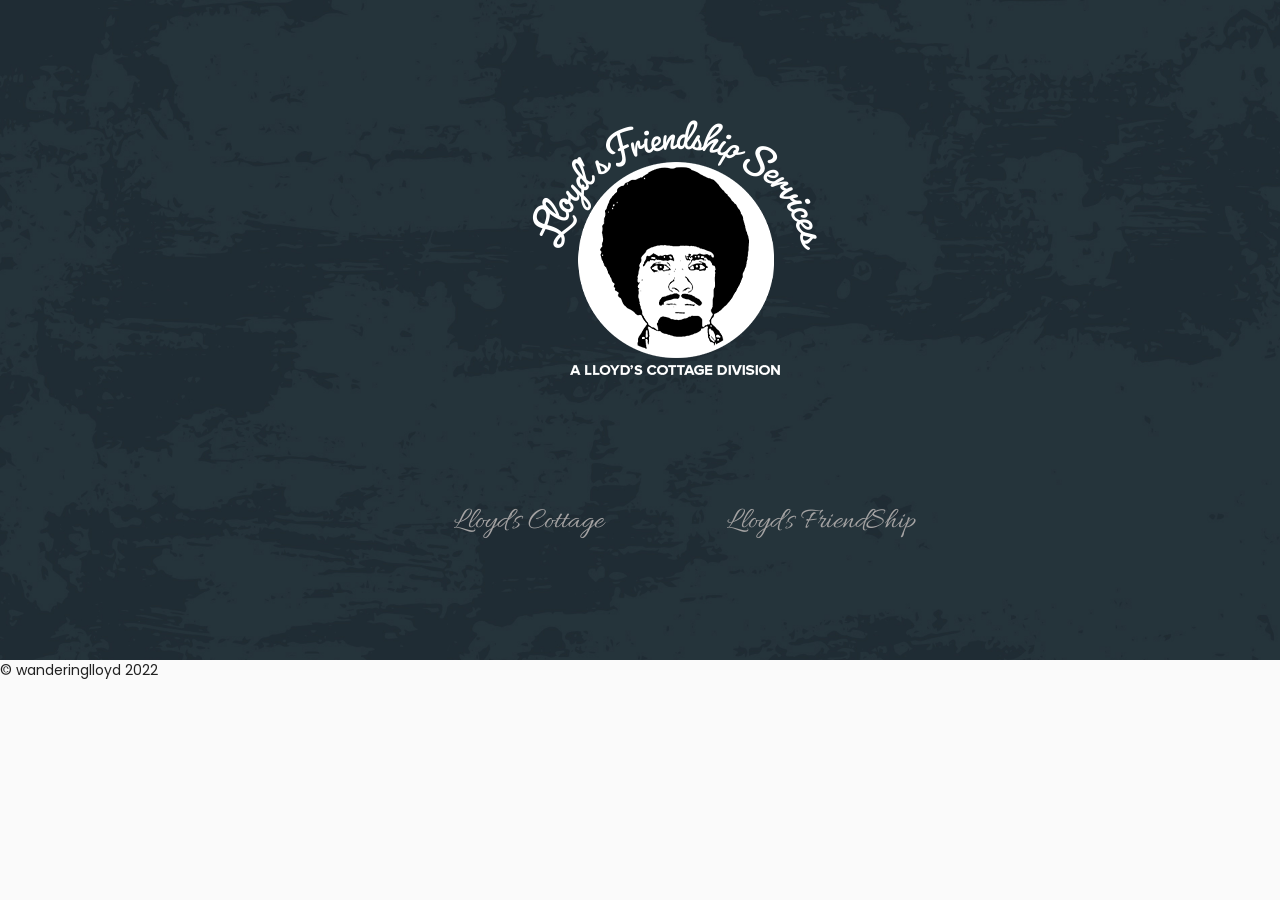
==== business.off/index.html @ 7fc5166b "new menu for lfs" ====
<!DOCTYPE html>
<html lang="en">
<head>
<meta charset="utf-8">
<meta name="viewport" content="width=device-width, initial-scale=1">
<meta name="author" content="">
<!-- description -->
<meta name="description" content="">
<!-- keywords -->
<meta name="keywords" content="" content="IE=edge">
<title>Lloyd's Services </title>
<link rel="shortcut icon" href="main/assets/images/favicon.png">

<!-- Core Style Sheets -->
<link rel="stylesheet" href="main/assets/css/master.css">
<!-- Responsive Style Sheets -->
<link rel="stylesheet" href="main/assets/css/responsive.css">
<link href="https://stackpath.bootstrapcdn.com/font-awesome/4.7.0/css/font-awesome.min.css" rel="stylesheet" integrity="sha384-wvfXpqpZZVQGK6TAh5PVlGOfQNHSoD2xbE+QkPxCAFlNEevoEH3Sl0sibVcOQVnN" crossorigin="anonymous">

</head>
<body>

<!--== Loader Start ==-->
<div id="loader-overlay">
  <div class="loader">
    <svg version="1.1" id="L9" xmlns="http://www.w3.org/2000/svg" xmlns:xlink="http://www.w3.org/1999/xlink" x="0px" y="0px"
  viewBox="0 0 100 100" enable-background="new 0 0 0 0" xml:space="preserve">
      <rect x="20" y="50" width="4" height="10" fill="#BF0731">
        <animateTransform attributeType="xml"
          attributeName="transform" type="translate"
          values="0 0; 0 20; 0 0"
          begin="0" dur="0.6s" repeatCount="indefinite" />
      </rect>
      <rect x="30" y="50" width="4" height="10" fill="#BF0731">
        <animateTransform attributeType="xml"
          attributeName="transform" type="translate"
          values="0 0; 0 20; 0 0"
          begin="0.2s" dur="0.6s" repeatCount="indefinite" />
      </rect>
      <rect x="40" y="50" width="4" height="10" fill="#BF0731">
        <animateTransform attributeType="xml"
          attributeName="transform" type="translate"
          values="0 0; 0 20; 0 0"
          begin="0.4s" dur="0.6s" repeatCount="indefinite" />
      </rect>
    </svg>
  </div>
</div>
<!--== Loader End ==-->

<!--== Wrapper Start ==-->
<div class="wrapper" >
  <!--== Boxed Icons Style 04 Start ==-->
  <section class="fluid-container" style="padding:90px;background-image: url(main/assets/images/nc.jpeg);background-size: cover;background-position: top center;">
    <div class="container">
    	  <div class="row">
        	<div class="col-sm-7 section-heading">
              <img src="main/assets/images/main-logo.png">
        	</div>
        </div>
    		<div class="row mt-50">
    			<div class="col-md-3">
    				
    			</div>
    			<div class="col-md-3">
    				<div class="box-icon text-center">
              <a href="lc/index.html">
    					<div class="title-section">
    						<h1>Lloyd's Cottage</h1>
    					</div></a>
    				</div>
    			</div>

    			<div class="col-md-3">
    				<div class="box-icon text-center">
    					<a href="lfs/index.html"><div class="title-section">
    						<h1>Lloyd's FriendShip</h1>
    					</div></a>
    				</div>
    			</div>
    			<div class="col-md-3">
    			</div>
       </div>
    </div>
  </section>
  <!--== Boxed Icons Style 04 End ==-->
</div>
<!--== Wrapper End ==-->

<!--== Javascript Plugins ==-->
<script src="main/assets/js/jquery.min.js"></script>
<script src="main/assets/js/smoothscroll.js"></script>
<script src="main/assets/js/plugins.js"></script>
<script src="main/assets/js/master.js"></script>
</body>


<ul class="copyright">
  <li> <a href="https://www.instagram.com/wanderinglloyd">&copy; wanderinglloyd 2022</a></li>
</ul>

</html>
---- business.off/main/assets/css/master.css ----
/*
====================================
[ CSS TABLE CONTENT ]
------------------------------------
    1.0 - General
    2.0 - Typography
    3.0 - Global Style
    4.0 - Navigation
    5.0 - Search Box
    6.0 - Page Title Section
    7.0 - Slider Section
    8.0 - Creative Section
    9.0 - Recent Project Section
    9.1 - Overlay and hover effect
    10.0 - Magnific Popup CSS
    11.0 - Feature Section
    12.0 - About Section
    13.0 - Counter Section
    14.0 - Team Section
    15.0 - Video Section
    16.0 - Service Section
    17.0 - Process Section
    18.0 - Portfolio Section
    19.0 - Portfolio Single Page
    20.0 - Partner Section
    21.0 - Case study section
    22.0 - Map Section
    23.0 - Contact Section
    24.0 - Footer Section
    25.0 - Preloader
    26.0 - Homepage Two
    27.0 - Homepage Three
    28.0 - About us Page
    29.0 - About us page two
    30.0 - Blog Page
    31.0 - Blog Page Version Two
    32.0 - Full Width Section
    33.0 - Call to action section
    34.0 - Client Testimonial Style
    35.0 - Parallax Homepage
    36.0 - Contact Page
    37.0 - 404 page
    38.0 - Slick slider customization
-------------------------------------
[ END CSS TABLE CONTENT ]
=====================================
*/

/* Theme Reset Start */
@import url("bootstrap.min.css");
@import url("custom-icons.min.css");
@import url("icofonts.min.css");
@import url("cubeportfolio.css");
@import url("bootsnav.css");
@import url("slick.css");
@import url("animate.css");
@import url('https://fonts.googleapis.com/css?family=Allura|Poppins:300,400,500,600,700');

/* Transitons */

*{transition-timing-function: ease-in-out; -ms-transition-timing-function: ease-in-out; -moz-transition-timing-function: ease-in-out; -webkit-transition-timing-function: ease-in-out; -o-transition-timing-function: ease-in-out; transition-duration: .2s; -ms-transition-duration: .2s; -moz-transition-duration: .2s; -webkit-transition-duration: .2s; -o-transition-duration: .2s;}
*:hover{transition-timing-function: ease-in-out; -ms-transition-timing-function: ease-in-out; -moz-transition-timing-function: ease-in-out; -webkit-transition-timing-function: ease-in-out; -o-transition-timing-function: ease-in-out; transition-duration: .2s; -ms-transition-duration: .2s; -moz-transition-duration: .2s; -webkit-transition-duration: .2s; -o-transition-duration: .2s; }
.transition-none *, .home-slider *, .mfp-container *, .attr-nav *, .cbp-wrapper *, .parallax, .rev-slider *, #loader-overlay *, .menu-overlay, .tr-products *, #loader-overlay, .main-box-title *, .skillbar-wrap * {transition-timing-function: none;-moz-transition-timing-function: none;-webkit-transition-timing-function: none;-o-transition-timing-function: none;
-ms-transition-timing-function: none;transition-duration: 0s;-moz-transition-duration: 0s;-webkit-transition-duration: 0s;-o-transition-duration: 0s;-ms-transition-duration: 0s;}

/* Loader */

#loader-overlay {width: 100%;height: 100vh;background: #eeeeee;position: fixed;z-index: 999999;}
.loader{display: inline-block;width: 100px;height: 100px;position: absolute;top: 50%;left: 50%;transform: translateY(-50%);-webkit-transform: translateY(-50%);-moz-transform: translateY(-50%);}

/* Selection */

::selection {background-color: #212121;color: #fff;}

/* All */

* {margin: 0;padding: 0;min-height:0;min-width:0;}
*, :after, :before {box-sizing: border-box;}

html, body{position: relative;height: 100%;}
body {color: #888;background: #fafafa;font-size:14px;font-family: 'Poppins', sans-serif;font-weight: 400;}
iframe {border: 0;}
video {background-size: cover;display: table-cell;vertical-align: middle;width: 100%;}
.html5-video {background-color: #000; height: auto; left: 50%; min-height: 100%; min-width: 100%; position: absolute; top: 50%; -ms-transform: translate(-50%, -50%); -webkit-transform: translate(-50%, -50%); transform: translate(-50%, -50%); -moz-transform: translate(-50%, -50%); -o-transform: translate(-50%, -50%);  width: auto; z-index: -3; }
iframe, embed, object {max-width: 100%;}
.wrapper {position: relative;z-index: 20;overflow-x: hidden;}

/* Typography */

h1, h2, h3, h4, h5, h6 {color: #212121;margin: 20px 0 10px 0;font-style: normal;font-family: 'Montserrat', sans-serif;}
h1, h2, h3, h4, h5, h6, .h1, .h2, .h3, .h4, .h5, .h6 {line-height: 1.5em;}
h1 { font-size: 58px;}
h2 { font-size: 40px;}
h3 { font-size: 26px;}
h4 { font-size: 22px;}
h5 { font-size: 18px;}
h6 { font-size: 14px;}
h1 a, h2 a, h3 a, h4 a, h5 a, h6 a { color: #212121;}
h1 a:hover, h2 a:hover, h3 a:hover, h4 a:hover, h5:hover a, h6 a:hover { color: #BF0731;}
p a {}
p a:hover {color: #BF0731;}
p {letter-spacing: normal;line-height: 1.5;color: #888;font-weight:400;font-family: 'Poppins', sans-serif;}
a {text-decoration: none;color:#212121;}
a:hover, a:focus, a:active {outline: none;text-decoration: none;color:#BF0731;}
ul {list-style: disc;}
li > ul, li > ol {padding: 0;margin-left: 15px;}
figure {margin-bottom: 6px;position: relative;}
img {height: auto;max-width: 100%;}
.mark, mark{background-color:#BF0731;color:#fff;}
pre {margin: 0 20px;padding: 10px;border: 1px solid #e2e2e2;background: #f1f1f1;border-radius:0;}
blockquote {border-left: 2px solid #BF0731;background: #fff;padding: 15px 40px;}
blockquote p {font-size: 18px;line-height: 30px;margin-bottom: 17px !important;font-weight: 300;}
.blockquote-reverse, blockquote.pull-right {border-right: 2px solid #BF0731;background:#fff;}
.outline-alert {background-color: transparent!important;}
strong { color: #414141; }
hr{border:0;height: 1px;width:100%;margin:20px auto;}
hr.left-line{margin:20px 0 20px 0;width:80px;}
hr.center_line{width:80px;}
hr.bold-line{height:3px;}
.text-decoration-underline{text-decoration: underline;}
.text-decoration-none{text-decoration: none;}
.line-trough{text-decoration: line-through;}
/* Forms */

label {margin-bottom: 10px;font-weight: 500;color:#212121;font-family: 'Montserrat', sans-serif;font-size: 14px;}
textarea:focus, input[type="text"]:focus, input[type="password"]:focus, input[type="datetime"]:focus, input[type="datetime-local"]:focus, input[type="date"]:focus, input[type="month"]:focus, input[type="time"]:focus, input[type="week"]:focus, input[type="number"]:focus, input[type="email"]:focus, input[type="url"]:focus, input[type="search"]:focus, input[type="tel"]:focus, input[type="color"]:focus, .uneditable-input:focus {
border-color: none;box-shadow: none;outline: 0 none;}
.search-submit{position: absolute;right: 20px;top:14px;background: none;border:0;padding: 0;font-size:20px;-webkit-transition: all 0.3s;-o-transition: all 0.3s;transition: all 0.3s;color:#e0e0e0;}
.search-submit:hover{color: #BF0731;}
.select-custom {width: 100%;overflow: hidden;background: url(../images/select-arrow.html) no-repeat 97% 50%;border: 1px solid #fff;margin-bottom: 20px;}
.select-custom select {width: 100%;border: none;box-shadow: none;background-color: transparent;background-image: none;-webkit-appearance: none;-moz-appearance: none;
appearance: none;cursor: pointer;}
.md-input, .md-textarea, .md-select select {padding: 14px 20px;font-size: 14px;line-height: normal;border-radius: 0;}
input, textarea, select {border: 1px solid #eee;font-size: 14px;padding: 8px 15px;width: 100%;margin: 0 0 20px 0;max-width: 100%;resize: none;background-color: transparent;color:#fff;}
.has-error input, .has-error textarea, .has-error select{border-color: #BF0731;}
.has-error .help-block, .has-error .control-label, .has-error .radio, .has-error .checkbox, .has-error .radio-inline, .has-error .checkbox-inline, .has-error.radio label, .has-error.checkbox label, .has-error.radio-inline label, .has-error.checkbox-inline label {
color: #BF0731;}

/* Sections */

section {padding-top:60px;padding-bottom:60px;position: relative;z-index: 10;background:#f5f5f5;overflow: hidden;}
section.lg-section{padding-top:150px;padding-bottom:150px;}
.section-heading {text-align: center;margin: auto;float: none;padding-bottom: 20px;}
.section-heading h2{font-size: 40px;}
.section-heading h5{font-size: 18px;font-weight: 600;}

/* Top Bar */

.top-bar{font-size: 12px;width: 100%;}
.dropdown-style-01 .dropdown-menu {margin-top: 12px;min-width: 130px;border-radius: 0;border: none;z-index: 444;right: 0;left: auto;}
.dropdown-style-01 .btn{color: #fff;font-size: 12px;padding: 0;margin: 0;background-color: transparent;font-weight: normal;text-transform: capitalize;border: 0;}

/* Navigations */

.navbar-nav {float: right;margin: 0;padding: 0px 10px;}
nav.navbar.bootsnav.navbar-transparent .logo {position: relative;z-index: 110;display: table;height: 80px;-webkit-transition: all .3s ease;transition: all .3s ease;}
nav.navbar.bootsnav.navbar-transparent.brand-center .logo, .brand-center .logo {display:block;max-width: 150px;text-align: center;margin: 0 auto;height: auto;}
nav.navbar.bootsnav.navbar-transparent.brand-center .navbar-brand {padding: 20px 15px;}
.navbar-brand {padding: 11px 15px;}
.logo {position: relative;z-index: 110;display: table;height: 60px;-webkit-transition: all .3s ease;transition: all .3s ease;}
.logo img {/*max-height: 33px;*/-webkit-transition: all .5s ease;transition: all .5s ease;display: block;}
.logo.z-index-1{z-index: 1;}
nav .logo > a {display: table-cell;vertical-align: middle;}
.navbar-scrollspy .logo img {text-align:center;margin: 0 auto;}
.menu-logo, .vcard-address{float: left;}
nav.bootsnav.navbar-sidebar ul.nav {margin: 0 0 30px 0;}
nav.navbar.bootsnav.navbar-transparent.white ul.nav > li > a.nav-btn-default {padding-top: 10px;padding-bottom: 10px;margin-top: 15px;}
nav.navbar.bootsnav ul.nav > li > a.nav-btn-default {padding: 10px 15px;margin-top: 6.5px;color: #fff;}
.navbar-nav>li>.dropdown-menu {margin-top: 2px;}
.absolute-header {position: absolute;top: 0;left: 0;right: 0;width: 100%;z-index: 99;padding: 10px 0;}
.menu-logo-outside {max-width: 180px;}
.menu-btn {position: fixed;right: 8%;z-index: 999;top: 2%;}
.menu-btn a{background-color: #fff;width: 60px;height: 60px;display: block;text-align: center;line-height: 57px;box-shadow: 5px 5px 15px 0 rgba(31, 31, 31, 0.07);font-size: 26px;}
.btn-open:before {color: #333;content: "\f130";font-family: "Ionicons";-webkit-transition: all .2s linear 0s;-moz-transition: all .2s linear 0s;-o-transition: all .2s linear 0s;transition-property: all .2s linear 0s;}
.btn-open:hover:before {color: #BF0731;}
.btn-close:before {color: #333;content: "\f2d7";font-family: "Ionicons";-webkit-transition: all .2s linear 0s;-moz-transition: all .2s linear 0s;-o-transition: all .2s linear 0s;transition-property: all .2s linear 0s;}
.btn-close:hover:before {color: #BF0731;}

/* Menu Overlay */

body.overflow{overflow: hidden;}
.menu-overlay {position: fixed;top: 0;z-index: 998;display: none;overflow: hidden;width: 100%;height: 100%;background: #060606;left: 0;right: 0;}
.menu-overlay .menu-wrap {width: 100%;display: table;height: 100vh;}
ul.vcard-menu {margin: 0 auto;padding: 0;width: 100%;}
ul.vcard-menu li {padding: 10px 0;list-style: none;text-align: center;font-family: 'Montserrat', sans-serif;font-weight: 500;font-size: 50px;}
ul.vcard-menu li a {color: #fff;}
ul.vcard-menu li a:hover {color: #BF0731;}
.vcard-address{margin-top: 40px;margin-bottom: 40px;}

/* Sliders Text */

.hero-text{display: table-cell;vertical-align: middle;position: relative;width: 100%;z-index: 10;color: #fff;}
.hero-text h3, .hero-text h1{color:#BF0731;}
.hero-text h1 {font-size:78px;letter-spacing:-2px;line-height: 1.25;}
.hero-text h1.letter-spacing-10{letter-spacing:10px;}
.hero-text h1.letter-spacing-0{letter-spacing:0px;}
.hero-text-wrap .hero-text h1.font-90px {font-size:90px;}
.hero-text h2 {font-size:62px;}
.hero-text h3 {font-size:49px;}
.hero-text h4 {font-size:30px;}
.hero-text h5 {font-size:19px;}
.hero-text h6 {font-size:14px;}
.hero-text-wrap.color-overlay-bg {background: rgba(191, 7, 49, 0.75);width: 100%;height: 101vh;position: absolute;z-index: 1;}
section.dark-block .hero-text-wrap, section.dark-block.title-hero-bg::before {background-color:transparent;}
.hero-text-wrap h1.font-100px{font-size:100px;}
.hero-text-wrap h1.line-height-90 {line-height: 90px;}

/* Helper Classes */

::-webkit-input-placeholder{color:#212121!important;}
::-moz-placeholder{color:#212121!important;}
:-ms-input-placeholder{color:#212121!important;}
:-moz-placeholder{color:#212121!important;}

.style-02::-webkit-input-placeholder{color:#fff!important;}
.style-02::-moz-placeholder{color:#fff!important;}
.style-02:-ms-input-placeholder{color:#fff!important;}
.style-02:-moz-placeholder{color:#fff!important;}

input.search-bar-top::-webkit-input-placeholder { color: #fff!important; }
input.search-bar-top::-moz-placeholder { color: #fff!important; }
input.search-bar-top:-ms-input-placeholder { color: #fff!important; }
input.search-bar-top:-moz-placeholder { color: #fff!important; }

/* Positions */

.fixed{position:fixed!important;}
.relative{position:relative!important;}
.absolute{position:absolute!important;}
.static{position:static!important;}

/* Z-index */

.z-index-1 {z-index:1;}
.z-index-2 {z-index:2;}
.z-index-3 {z-index:3;}
.z-index-4 {z-index:4;}
.z-index-5 {z-index:5;}
.z-index-0 {z-index:0;}
.z-index-minus2 {z-index:-2;}

/* Displays */
.display-none{display: none!important;}
.display-block{display: block!important;}
.display-inline-block{display: inline-block!important;}
.display-table{display: table;}
.display-table-cell{display: table-cell!important;}
.float-none{float:none;}
.centerize-col{float: none!important;margin-left: auto;margin-right: auto;}
.center-layout {display: table;table-layout: fixed;height: 100%;width: 100%;position: relative;}
.v-align-middle {display: table-cell;vertical-align: middle;}

/* Width Pixels */

.width-1px {width: 1px}
.width-2px {width: 2px}
.width-3px {width: 3px}
.width-4px {width: 4px}
.width-5px {width: 5px}
.width-6px {width: 6px}
.width-7px {width: 7px}
.width-8px {width: 8px}
.width-9px {width: 9px}
.width-10px {width: 10px}
.width-80px {width: 80px}
.width-90px {width: 90px}
.width-100px {width: 100px}
.width-150px {width: 150px}
.width-200px {width: 200px}
.width-250px {width: 250px}
.width-300px {width: 300px}
.width-350px {width: 350px}
.width-400px {width: 400px}
.width-450px {width: 450px}
.width-500px {width: 500px!important}
.width-550px {width: 550px}
.width-600px {width: 600px}
.width-650px {width: 650px!important}
.width-700px {width: 700px}
.width-800px {width: 800px}

/* Width Percentage */

.width-10-percent {width: 10% !important}
.width-20-percent {width: 20% !important}
.width-30-percent {width: 30% !important}
.width-40-percent {width: 40% !important}
.width-50-percent {width: 50% !important}
.width-60-percent {width: 60% !important}
.width-70-percent {width: 70% !important}
.width-80-percent {width: 80% !important}
.width-90-percent {width: 90% !important}
.width-100-percent {width: 100% !important}
.width-auto {width:auto !important}
.max-width-100 {max-width: 100%}

/* Minimum Width */

.min-width-100px {min-height: 100px}
.min-width-200px {min-height: 200px}
.min-width-300px {min-height: 300px}
.min-width-400px {min-height: 400px}
.min-width-500px {min-height: 500px}
.min-width-600px {min-height: 600px}
.min-width-700px {min-height: 700px}

/* View Width */

.view-width-100vh{width: 100vh;}

/* Height Pixels */

.height-1px {height: 1px!important}
.height-2px {height: 2px!important}
.height-3px {height: 3px!important}
.height-4px {height: 4px!important}
.height-5px {height: 5px!important}
.height-6px {height: 6px!important}
.height-7px {height: 7px!important}
.height-8px {height: 8px!important}
.height-9px {height: 9px!important}
.height-10px {height: 10px!important}
.height-80px {height: 80px}
.height-90px {height: 90px}
.height-100px {height: 100px}
.height-150px {height: 150px}
.height-200px {height: 200px}
.height-250px {height: 250px}
.height-300px {height: 300px}
.height-350px {height: 350px}
.height-400px {height: 400px}
.height-450px {height: 450px}
.height-500px {height: 500px!important;}
.height-550px {height: 550px}
.height-600px {height: 600px}
.height-650px {height: 650px!important;}
.height-700px {height: 700px}
.height-800px {height: 800px}

/* Height Percentage */

.height-10-percent {height: 10%}
.height-20-percent {height: 20%}
.height-30-percent {height: 30%}
.height-40-percent {height: 40%}
.height-50-percent {height: 50%}
.height-60-percent {height: 60%}
.height-70-percent {height: 70%}
.height-80-percent {height: 80%}
.height-90-percent {height: 90%}
.height-100-percent {height: 100% !important}
.height-auto {height:auto !important}
.max-height-100 {max-height: 100%}

/* Minimum Heights */

.min-height-100px {min-height: 100px}
.min-height-200px {min-height: 200px}
.min-height-300px {min-height: 300px!important;}
.min-height-400px {min-height: 400px}
.min-height-500px {min-height: 500px}
.min-height-600px {min-height: 600px}
.min-height-700px {min-height: 700px}
.min-height-800px {min-height: 800px}
.min-height-900px {min-height: 900px}

/* Hero Heights  */

.xs-screen {height:300px;}
.sm-screen {height:400px;}
.md-screen {height:600px;}
.lg-screen {height:700px;}
.xl-screen {height:800px;}
.xxl-screen{height: 1000px;}

/* View Heights */

.view-height-100vh{height: 100vh!important;}


/* Backgrounds */

.bordered-bg {background-color: transparent;border-top: 1px solid #e0e0e0;border-bottom: 1px solid #e0e0e0;}
.transparent-bg{background-color:transparent!important;}
.dark-bg{background-color:#212121;}
.darken-bg{background-color:#151515;}
.d-dark-bg{background-color:#0a0a0a;}
.white-bg{background-color: #fff;}
.default-bg{background-color:#BF0731;}
.secondary-bg{background-color: #430D3C;}
.dark-grey-bg{background-color: #e0e0e0;}
.grey-bg{background-color:#eee!important;}
.lighten-grey-bg{background-color:#f5f5f5;}
.l-lighten-bg{background-color:#fafafa;}
.yellow-bg{background-color: #ffcc00;}
.theme-gradient-bg{background-image: radial-gradient(circle, #bf0731, #a4003e, #850044, #640643, #430d3c);-webkit-background-image: radial-gradient(circle, #bf0731, #a4003e, #850044, #640643, #430d3c);-moz-background-image: radial-gradient(circle, #bf0731, #a4003e, #850044, #640643, #430d3c);-ms-background-image: radial-gradient(circle, #bf0731, #a4003e, #850044, #640643, #430d3c);-o-background-image: radial-gradient(circle, #bf0731, #a4003e, #850044, #640643, #430d3c);}
.bordered-bg.white-bg{background-color: #fff;}
.pattern-bg-dark{background-image: url(../images/background/pattern-bg-dark.jpg);background-repeat: repeat;}
.pattern-bg-light{background-image: url(../images/light-pattern.png);background-repeat: repeat;}
.pattern-bg-colored{background-image: url(../images/colored-pattern.png);background-repeat: repeat;}
.light-br-r{border-right:1px solid #eeeeee;}
.fixed-bg{background-attachment: fixed!important;}
.overlay-bg {background: rgba(0,0,0,0.6);width: 100%;height: 100%;position: absolute;z-index: -1;top:0;left:0;}
.front-overlay-bg {background: rgba(0,0,0,0.6);width: 100%;height: 100%;position: absolute;z-index: 99;top:0;left:0;}
.color-overlay-bg {background: rgba(191, 7, 49, 0.75);width: 100%;height: 100%;position: absolute;z-index: -1;top: 0;left: 0;right: 0;}
.front-color-overlay-bg{background: rgba(191, 7, 49, 0.75);width: 100%;height: 100%;position: absolute;z-index: 99;top: 0;left: 0;right: 0;}
.secondary-color-overlay-bg {background: rgba(67, 13, 60, 0.75);width: 100%;height: 100%;position: absolute;z-index: -1;top: 0;left: 0;right: 0;}
.parallax-overlay {background: rgba(0, 0, 0, 0.6);width: 100%;height: 100%;position: absolute;z-index: -1;top:0;left:0;}
.parallax-overlay-white {background: rgba(255, 255, 255, 0.6);width: 100%;height: 100%;position: absolute;z-index: -1;top:0;left:0;}
.parallax-bg {background-size: cover;-webkit-background-size: cover;-moz-background-size: cover;-o-background-size: cover;background-repeat:no-repeat;background-position: 50% 50%;}


/* Horizontal Line */

.line-horizontal{width: 100%;height: 1px;}

/* Box Shadows */

.box-shadow {box-shadow: 0 10px 30px 5px rgba(17,21,23,.1);}
.box-shadow-hover{}
.box-shadow-hover:hover{box-shadow: 0 10px 30px 5px rgba(17,21,23,.1);}

/* Fonts */

.montserrat-font{font-family: 'Montserrat', sans-serif;}
.play-font{font-family: 'Playfair Display', serif;}
.roboto-font{font-family: 'Poppins', sans-serif;}
.kaushan-font{font-family: 'Kaushan Script', cursive;}
.herr-font{font-family: 'Allura', cursive;}

.font-100 {font-weight:100;}
.font-200 {font-weight:200;}
.font-300 {font-weight:300;}
.font-400 {font-weight:400;}
.font-500 {font-weight:500;}
.font-600 {font-weight:600;}
.font-700 {font-weight:700;}
.font-900 {font-weight:900;}

.font-12px {font-size: 12px;}
.font-14px {font-size: 14px;}
.font-16px {font-size: 16px!important;}
.font-18px {font-size: 18px;}
.font-20px {font-size: 20px!important;}
.font-26px {font-size: 26px;}
.font-30px {font-size: 30px;}
.font-35px {font-size: 35px;}
.font-40px {font-size: 40px;}
.font-50px {font-size: 50px;}
.font-60px {font-size: 60px!important;}
.font-70px {font-size: 70px;}
.font-80px {font-size: 80px;}
.font-90px {font-size: 90px;}
.font-100px {font-size: 100px;}
.font-120px {font-size: 120px;}
.font-130px {font-size: 130px;}

.font-italic {font-style: italic;}
.font-bold {font-weight:bold;}

/* Fonts Colors */

.default-color {color: #ffcc00!important;}
.secondary-color {color: #430D3C!important;}
.white-color {color: #fff;}
.white-color p, .white-color h1, .white-color h2, .white-color h3, .white-color h4, .white-color h5, .white-color h6, .white-color i{color: #fff!important;}
.white-smoke {color: #f9f9f9!important;}
.white-smoke p, .white-smoke h1, .white-smoke h2, .white-smoke h3, .white-smoke h4, .white-smoke h5, .white-smoke h6 {color: #f9f9f9!important;}
.dark-color {color: #212121!important;}
.dark-color p, .dark-color h1, .dark-color h2, .dark-color h3, .dark-color h4, .dark-color h5, .dark-color h6 {color: #212121!important;}
.grey-color {color: #aaa !important;}
.grey-color p, .grey-color h1, .grey-color h2, .grey-color h3, .grey-color h4, .grey-color h5, .grey-color h6 {color: #aaa!important;}
.yellow-color{color:#ffcc00;}

/* Line Heights */

.line-height-15 {line-height: 15px;}
.line-height-20 {line-height: 20px;}
.line-height-22 {line-height: 22px;}
.line-height-24 {line-height: 24px;}
.line-height-25 {line-height: 25px;}
.line-height-26 {line-height: 26px;}
.line-height-30 {line-height: 30px;}
.line-height-35 {line-height: 35px;}
.line-height-40 {line-height: 40px;}
.line-height-45 {line-height: 45px;}
.line-height-50 {line-height: 50px;}
.line-height-60 {line-height: 60px;}
.line-height-70 {line-height: 70px;}
.line-height-80 {line-height: 80px;}
.line-height-90 {line-height: 90px;}
.line-height-100 {line-height: 100px;}
.line-height-110 {line-height: 110px;}
.line-height-120 {line-height: 120px;}

/* Letter Spacings */

.letter-spacing-0 {letter-spacing: 0px;}
.letter-spacing-1 {letter-spacing: 1px;}
.letter-spacing-2 {letter-spacing: 2px;}
.letter-spacing-3 {letter-spacing: 3px;}
.letter-spacing-4 {letter-spacing: 4px;}
.letter-spacing-5 {letter-spacing: 5px;}
.letter-spacing-6 {letter-spacing: 6px;}
.letter-spacing-7 {letter-spacing: 7px;}
.letter-spacing-8 {letter-spacing: 8px;}
.letter-spacing-9 {letter-spacing: 9px;}
.letter-spacing-10 {letter-spacing: 10px;}

/* Margins */

.margin-left-auto{margin-left: auto;}
.margin-right-auto{margin-right: auto;}
.remove-margin {margin: 0!important;}

.all-margin-10{margin:10px;}
.all-margin-20{margin:20px;}
.all-margin-30{margin:30px;}
.all-margin-40{margin:40px;}
.all-margin-50{margin:50px;}
.all-margin-60{margin:60px;}
.all-margin-70{margin:70px;}
.all-margin-80{margin:80px;}
.all-margin-90{margin:90px;}
.all-margin-100{margin:100px;}
.all-margin-110{margin:110px;}
.all-margin-120{margin:120px;}

.mt-minus-10 {margin-top: -10px;}
.mt-minus-20 {margin-top: -20px;}
.mt-minus-30 {margin-top: -30px;}
.mt-minus-40 {margin-top: -40px;}
.mt-minus-50 {margin-top: -50px;}
.mt-minus-60 {margin-top: -60px;}
.mt-minus-70 {margin-top: -70px;}
.mt-minus-80 {margin-top: -80px;}
.mt-minus-90 {margin-top: -90px;}
.mt-minus-100 {margin-top: -100px;}
.mt-minus-110 {margin-top: -110px;}
.mt-minus-120 {margin-top: -120px;}

.mt-0 {margin-top: 0px;}
.mt-10 {margin-top: 10px;}
.mt-20 {margin-top: 20px;}
.mt-30 {margin-top: 30px;}
.mt-40 {margin-top: 40px;}
.mt-50 {margin-top: 50px;}
.mt-60 {margin-top: 60px;}
.mt-70 {margin-top: 70px;}
.mt-80 {margin-top: 80px;}
.mt-90 {margin-top: 90px;}
.mt-100 {margin-top: 100px;}
.mt-110 {margin-top: 110px;}
.mt-120 {margin-top: 120px;}

.mb-0 {margin-bottom: 0px;}
.mb-10 {margin-bottom: 10px;}
.mb-20 {margin-bottom: 20px;}
.mb-30 {margin-bottom: 30px;}
.mb-40 {margin-bottom: 40px;}
.mb-50 {margin-bottom: 50px;}
.mb-60 {margin-bottom: 60px;}
.mb-70 {margin-bottom: 70px;}
.mb-80 {margin-bottom: 80px;}
.mb-90 {margin-bottom: 90px;}
.mb-100 {margin-bottom: 100px;}
.mb-110 {margin-bottom: 110px;}
.mb-120 {margin-bottom: 120px;}

.mr-0 {margin-right: 0px!important;}
.mr-5 {margin-right: 5px;}
.mr-10 {margin-right: 10px;}
.mr-20 {margin-right: 20px;}
.mr-30 {margin-right: 30px;}
.mr-40 {margin-right: 40px;}
.mr-50 {margin-right: 50px;}
.mr-60 {margin-right: 60px;}
.mr-70 {margin-right: 70px;}
.mr-80 {margin-right: 80px;}
.mr-90{margin-right: 90px;}
.mr-100{margin-right: 100px;}
.mr-110{margin-right: 110px;}
.mr-120{margin-right: 120px;}

.ml-0 {margin-left: 0px!important;}
.ml-5 {margin-left: 5px;}
.ml-10 {margin-left: 10px;}
.ml-20 {margin-left: 20px;}
.ml-30 {margin-left: 30px;}
.ml-40 {margin-left: 40px;}
.ml-50 {margin-left: 50px;}
.ml-60 {margin-left: 60px;}
.ml-70 {margin-left: 70px;}
.ml-80 {margin-left: 80px;}
.ml-90{margin-left: 90px;}
.ml-100{margin-left: 100px;}
.ml-110{margin-left: 110px;}
.ml-120{margin-left: 120px;}

/* Paddings */

.remove-padding {padding: 0!important;}
.all-padding-10{padding: 10px;}
.all-padding-20{padding: 20px;}
.all-padding-30{padding: 30px;}
.all-padding-40{padding: 40px;}
.all-padding-50{padding: 50px;}
.all-padding-60{padding: 60px;}
.all-padding-70{padding: 70px;}
.all-padding-80{padding: 80px;}
.all-padding-90{padding: 90px;}
.all-padding-100{padding: 100px;}
.all-padding-110{padding: 110px;}
.all-padding-120{padding: 120px;}

.pt-0{padding-top:0;}
.pt-10{padding-top:10px;}
.pt-20{padding-top:20px;}
.pt-30{padding-top:30px;}
.pt-40{padding-top:40px;}
.pt-50{padding-top:50px;}
.pt-60{padding-top:60px;}
.pt-70{padding-top:70px;}
.pt-80{padding-top:80px;}
.pt-90{padding-top:90px;}
.pt-100{padding-top:100px;}
.pt-110{padding-top:110px;}
.pt-120{padding-top:120px;}

.pb-0 {padding-bottom: 0;}
.pb-10 {padding-bottom: 10px;}
.pb-20 {padding-bottom: 20px;}
.pb-30 {padding-bottom: 30px;}
.pb-40 {padding-bottom: 40px;}
.pb-50 {padding-bottom: 50px;}
.pb-60 {padding-bottom: 60px;}
.pb-70 {padding-bottom: 70px;}
.pb-80 {padding-bottom: 80px;}
.pb-90 {padding-bottom: 90px;}
.pb-100 {padding-bottom: 100px;}
.pb-110 {padding-bottom: 110px;}
.pb-120 {padding-bottom: 120px;}

.pr-0 {padding-right: 0;}
.pr-10 {padding-right: 10px;}
.pr-20 {padding-right: 20px;}
.pr-30 {padding-right: 30px;}
.pr-40 {padding-right: 40px;}
.pr-50 {padding-right: 50px;}
.pr-60 {padding-right: 60px;}
.pr-70 {padding-right: 70px;}
.pr-80 {padding-right: 80px;}
.pr-90 {padding-right: 90px;}
.pr-100 {padding-right: 100px;}
.pr-110 {padding-right: 110px;}
.pr-120 {padding-right: 120px;}

.pl-0 {padding-left: 0;}
.pl-10 {padding-left: 10px;}
.pl-20 {padding-left: 20px;}
.pl-30 {padding-left: 30px;}
.pl-40 {padding-left: 40px;}
.pl-50 {padding-left: 50px;}
.pl-60 {padding-left: 60px;}
.pl-70 {padding-left: 70px;}
.pl-80 {padding-left: 80px;}
.pl-90 {padding-left: 90px;}
.pl-100 {padding-left: 100px;}
.pl-110 {padding-left: 110px;}
.pl-120 {padding-left: 120px;}

/* Position Spaces */

.top-0{top: 0;}
.top-10{top: 10px;}
.top-20{top: 20px!important;}
.top-30{top: 30px;}
.top-40{top: 40px;}
.top-50{top: 50px;}
.top-60{top: 60px;}
.top-70{top: 70px;}
.top-80{top: 80px;}
.top-90{top: 90px;}
.top-100{top: 100px;}
.top-110{top: 110px;}
.top-120{top: 120px;}

.bottom-0{bottom: 0;}
.bottom-10{bottom: 10px;}
.bottom-20{bottom: 20px;}
.bottom-30{bottom: 30px;}
.bottom-40{bottom: 40px;}
.bottom-50{bottom: 50px;}
.bottom-60{bottom: 60px;}
.bottom-70{bottom: 70px;}
.bottom-80{bottom: 80px;}
.bottom-90{bottom: 90px;}
.bottom-100{bottom: 100px;}
.bottom-110{bottom: 110px;}
.bottom-120{bottom: 120px;}

.right-0{right: 0;}
.right-10{right: 10px;}
.right-20{right: 20px;}
.right-30{right: 30px;}
.right-40{right: 40px;}
.right-50{right: 50px;}
.right-60{right: 60px;}
.right-70{right: 70px;}
.right-80{right: 80px;}
.right-90{right: 90px;}
.right-100{right: 100px;}
.right-110{right: 110px;}
.right-120{right: 120px;}

.left-0{left: 0;}
.left-10{left: 10px;}
.left-20{left: 20px;}
.left-30{left: 30px;}
.left-40{left: 40px;}
.left-50{left: 50px;}
.left-60{left: 60px;}
.left-70{left: 70px;}
.left-80{left: 80px;}
.left-90{left: 90px;}
.left-100{left: 100px;}
.left-110{left: 110px;}
.left-120{left: 120px;}

.top-minus-10{top:-10px;}
.top-minus-20{top:-20px;}
.top-minus-30{top:-30px;}
.top-minus-40{top:-40px;}
.top-minus-50{top:-50px;}
.top-minus-60{top:-60px;}
.top-minus-70{top:-70px;}
.top-minus-80{top:-80px;}
.top-minus-90{top:-90px;}
.top-minus-100{top:-100px;}
.top-minus-110{top:-110px;}

.bottom-minus-10{bottom:-10px;}
.bottom-minus-20{bottom:-20px;}
.bottom-minus-30{bottom:-30px;}
.bottom-minus-40{bottom:-40px;}
.bottom-minus-50{bottom:-50px;}
.bottom-minus-60{bottom:-60px;}
.bottom-minus-70{bottom:-70px;}
.bottom-minus-80{bottom:-80px;}
.bottom-minus-90{bottom:-90px;}
.bottom-minus-100{bottom:-100px;}
.bottom-minus-110{bottom:-110px;}

.right-minus-10{right:-10px;}
.right-minus-20{right:-20px;}
.right-minus-30{right:-30px;}
.right-minus-40{right:-40px;}
.right-minus-50{right:-50px;}
.right-minus-60{right:-60px;}
.right-minus-70{right:-70px;}
.right-minus-80{right:-80px;}
.right-minus-90{right:-90px;}
.right-minus-100{right:-100px;}
.right-minus-110{right:-110px;}

.left-minus-10{left:-10px;}
.left-minus-20{left:-20px;}
.left-minus-30{left:-30px;}
.left-minus-40{left:-40px;}
.left-minus-50{left:-50px;}
.left-minus-60{left:-60px;}
.left-minus-70{left:-70px;}
.left-minus-80{left:-80px;}
.left-minus-90{left:-90px;}
.left-minus-100{left:-100px;}
.left-minus-110{left:-110px;}


/* Lines */

.line-verticle-sm{width: 1px;height: 8px;}

/* Borders */

.bordered {border:1px solid #e0e0e0;}
.border-right{border-right:1px solid #e0e0e0;}
.border-left{border-left:1px solid #e0e0e0;}
.border-bottom{border-bottom:1px solid #e0e0e0;}
.border-radius-0{border-radius: 0!important;}
.border-radius-10{border-radius:10px!important;}
.border-radius-25 {border-radius:25px!important;}
.border-radius-50 {border-radius:50px!important;}
.border-radius-100 {border-radius:100px!important;}

/* dropcap */

.first-letter {float: left; font-size: 50px; margin: 0 20px 0 0; text-align: center; padding: 10px 0;background-color: #ffcc00; font-weight: 600}
.first-letter-big {float: left; font-size: 110px; line-height: 110px; margin: 0 20px 0 0; padding:0 8px; background-color: #ffcc00; text-align: center; font-weight: 600; position: relative;}
.first-letter-big:before {position: absolute; border-bottom: 1px solid; content: ""; display: block;  width: 100%; top: 55%; left: 0}
.first-letter-block {font-size: 35px;height: 55px;line-height: 25px;padding: 15px 0;width: 55px;font-weight: 700;margin-top: 5px;}
.first-letter-block-round { border-radius:6px; border:1px solid;}
.first-letter-round {border-radius: 50%; font-size:35px; padding: 15px; width: 65px; height: 65px; line-height: 32px;}

/* Images */
.img-responsive, .full-width{width:100%;}

/* Buttons */
.btn, .form-control, .form-control:hover, .form-control:focus, .navbar-custom .dropdown-menu {-webkit-box-shadow: none;box-shadow: none;}
button{transition-duration: 0.3s;transition-timing-function: ease-in-out;}
button:focus {outline: none !important;}
.btn {font-family: 'Montserrat', sans-serif;font-size: 11px;font-weight: 700;text-transform: uppercase;line-height: 1;
letter-spacing: 1px;padding: 8px 10px 7px 10px;border-color: transparent;transition-duration: 0.3s;transition-timing-function: ease-in-out;}
.btn:hover, .btn:focus, .btn.focus, .btn:active, .btn.active {border-color: transparent;}
.btn-default:active:hover,.btn-default.active:hover,.open>.dropdown-toggle.btn-default:hover,.btn-default:active:focus,.btn-default.active:focus,.open>.dropdown-toggle.btn-default:focus,.btn-default:active.focus,.btn-default.active.focus,.open>.dropdown-toggle.btn-default.focus{color: #fff;background-color: #BF0731;
border-color: #bf0731;outline: 0;}
.btn.btn-animated {transition: 0.35s cubic-bezier(0.4, 0, 0.2, 1);transform: translateY(0px);-webkit-transform: translateY(0px);-moz-transform: translateY(0px);
box-shadow: 0px 0px 51px 0px rgba(0, 0, 0, 0.08), 0px 6px 18px 0px rgba(0, 0, 0, 0.05);}
.btn.btn-animated:hover, .btn.btn-animated:focus, .btn.btn-animated.focus {transform: translateY(-5px);-webkit-transform: translateY(-5px);-moz-transform: translateY(-5px);box-shadow: 0px 0px 114px 0px rgba(0, 0, 0, 0.08), 0px 30px 25px 0px rgba(0, 0, 0, 0.05);}
.btn + .btn {margin-left: 10px;}
.btn i {margin-left: 5px;vertical-align: middle;position: relative;top: -1px;}
.btn:focus, .btn:focus:active {outline: none;}
.btn-circle {border-radius:100px;}
.btn-rounded {border-radius:10px;}
.btn-square {border-radius:0px;}
.btn:active, .btn.active {outline: 0;background-image: none;-webkit-box-shadow: none;box-shadow: none;}
.btn-mobilize .btn {margin: 0 10px;}
.btn.btn-xl {padding: 16px 44px;font-size: 14px;}
.btn.btn-lg {padding: 13px 40px;font-size: 12px;}
.btn.btn-md{padding: 12px 30px;font-size: 11px;}
.btn.btn-sm {padding: 11px 20px;font-size: 9px;}
.btn.btn-xs {padding: 8px 12px;font-size: 8px;}
.btn.btn-fullwidth {width:100%;min-width:300px;}
.btn.disabled, .btn[disabled], fieldset[disabled] .btn {opacity: 1;}
.btn-color {color: #fff;background-color: #BF0731;}
.btn-color:hover, .btn-color:active, .btn-color:focus {background-color: #ac0e27;color: #fff;}
.btn-outline-color {color: #BF0731;border:2px solid #BF0731;background-color: transparent;}
.btn-outline-color:hover, .btn-outline-color:active, .btn-outline-color:focus {color: #fff;border: 2px solid #BF0731;background-color: #BF0731;}
.btn-outline {color: #212121;border:2px solid #e0e0e0;background-color: transparent;}
.btn-outline:hover, .btn-outline:active, .btn-outline:focus {color: #212121;border: 2px solid #212121;background-color: transparent;}
.btn-light {color: #212121;border-color: #fff;background-color: #fff;}
.btn-light:hover, .btn-light:active, .btn-light:focus {color: #fff;border-color: #BF0731;background-color: #BF0731;}
.btn-light-outline {color: #fff;border-color: #fff;background-color: transparent;}
.btn-light-outline:hover, .btn-light-outline:active, .btn-light-outline:focus {color: #212121;border-color: #fff;background-color: #fff;}
.btn-dark {color: #fff;border-color: #212121;background-color: #212121;}
.btn-dark:hover, .btn-dark:active, .btn-dark:focus {color: #fff;border-color: #000;background-color: #000;}
.btn-dark-outline {color: #212121;border-color: #212121;background-color: transparent;}
.btn-dark-outline:hover, .btn-dark-outline:active, .btn-dark-outline:focus {color: #fff;border-color: #212121;background-color: #212121;}
.btn-animate {text-align: center;position: relative;overflow: hidden;transition: all 0.2s;}
.btn-animate  span {display: inline-block;position: relative;padding: 0 8.5px 0 8.5px;transition: padding 0.2s;}
.btn-animate i {position: absolute;top: 50%;right: 0px;opacity: 0;margin-top: -6px;transition: opacity 0.2s, right 0.2s;}
.btn-animate:hover span {padding: 0 17px 0 0;}
.btn-animate:hover i {transition: opacity 0.2s, right 0.2s;opacity: 1;top: 50%;right: 0px;}


/* Icons */

.tr-icon {display: inline-block;font-style: normal !important;font-weight: normal !important;font-variant: normal !important;text-transform: none !important;speak: none;line-height: 1;-webkit-font-smoothing: antialiased;-moz-osx-font-smoothing: grayscale;}
.icon {margin-left:6px;}
.feature-box, .feature-box-right {float:left;}
.feature-box i {margin-bottom:20px;display: inline-block;}
.box-icon {
	/*margin-top:25px;*/
	margin-bottom:25px;
	position:relative;
}
.title-section h1:hover{color: white;
    background-image:url(../../assets/images/eunderline.png);
    background-position: bottom;
    background-repeat: no-repeat;
    cursor: pointer;
    text-decoration: none;
}

.box-icon:hover {
	    -webkit-transform: translateY(-10px);
    -moz-transform: translateY(-10px);
    -ms-transform: translateY(-10px);
    -o-transform: translateY(-10px);
    transform: translateY(-10px);
  
}
.title-section:after {
    border-right: 1px solid #fff;
}
.title-section h1{font-size: 30px;
    color: #a5a3a3;
    font-family: 'Allura', cursive;}

.box-icon i {font-size: 45px;}
.white-bg-icon {
    background-color: #fff;
    border-color: #fff;
}
.white-bg-icon:hover {
    background-color: #BF0731;
    border-color: #BF0731;
	color:#fff!important;
}

.border-bg-default-color {
	border:2px solid #212121;
}

.border-bg-default-color:hover {
    background-color: #BF0731;
    border-color: #BF0731;
    color: #fff;
}
.circle-icon{position: relative;width: 85px;height: 85px;line-height: 85px !important;border-radius: 100%;text-align: center;display: inline-block !important;}
.feature-box .fade-icon:after {top: -7px;left: -7px;padding: 7px;box-shadow: 0 0 0 4px #BF0731;-webkit-transition: -webkit-transform 0.2s, opacity 0.2s;-webkit-transform: scale(.8);-moz-transition: -moz-transform 0.2s, opacity 0.2s;-moz-transform: scale(.8);-ms-transform: scale(.8);
transition: transform 0.2s, opacity 0.2s;transform: scale(.8);opacity: 0;}
.fade-icon:after {pointer-events: none;position: absolute;width: 100%;height: 100%;border-radius: 50%;content: '';-webkit-box-sizing: content-box;-moz-box-sizing: content-box;box-sizing: content-box;}
.feature-box .fade-icon:hover:after {-webkit-transform: scale(1);-moz-transform: scale(1);-ms-transform: scale(1);transform: scale(1);opacity: 1;}

.gradient-bg-icon {
    background: rgba(233,30,98,1);
	background: -moz-linear-gradient(-45deg, rgba(233,30,98,1) 0%, rgba(3,168,244,1) 100%);
	background: -webkit-gradient(left top, right bottom, color-stop(0%, rgba(233,30,98,1)), color-stop(100%, rgba(3,168,244,1)));
	background: -webkit-linear-gradient(-45deg, rgba(233,30,98,1) 0%, rgba(3,168,244,1) 100%);
	background: -o-linear-gradient(-45deg, rgba(233,30,98,1) 0%, rgba(3,168,244,1) 100%);
	background: -ms-linear-gradient(-45deg, rgba(233,30,98,1) 0%, rgba(3,168,244,1) 100%);
	background: linear-gradient(135deg, rgba(233,30,98,1) 0%, rgba(3,168,244,1) 100%);
	filter: progid:DXImageTransform.Microsoft.gradient( startColorstr='#e91e62', endColorstr='#03a8f4', GradientType=1 );
}

section.dark-block .team-member-container .member-caption, section.dark-block .portfolio .folio-overlay {
	background-color: rgba(0, 0, 0, 0.8);
}

section.dark-block .team-slider .slick-dots li.slick-active button, section.dark-block .blog-slider .slick-dots li.slick-active button,  section.dark-block .portfolio-slider .slick-dots li.slick-active button {
	background-color:#212121;
}
section.gradient-block .team-slider .slick-dots li.slick-active button {
	background-color:#212121;
}

.feature-box .pull-left {
    width: 15%;
}

.feature-box .pull-right {
    width: 80%;
}

.feature-box-right .pull-left {
    width: 80%;
}

.feature-box-right .pull-right {
    width: 15%;
}


.feature-box-big .pull-left {
    width: 20%;
}

.feature-box-big .pull-right {
    width: 80%;
}

.feature-box-rounded{
	background-color: #fff;
	border-radius: 50px;
	-webkit-border-radius: 50px;
	-moz-border-radius: 50px;
	padding: 30px;
	-webkit-box-shadow: -1px 0px 43px 0px rgba(0,0,0,0.14);
	-moz-box-shadow: -1px 0px 43px 0px rgba(0,0,0,0.14);
	box-shadow: -1px 0px 43px 0px rgba(0,0,0,0.14);
}
.service-item{
	margin-bottom: 50px;
}



/* Portfolio */

.portfolio .folio-overlay {
    background-color: rgba(191, 7, 49, 0.9);
    position: absolute;
    width: 100%;
    height: 100%;
    opacity: 0;
	visibility:hidden;
	transition-timing-function: ease-in-out;
    -ms-transition-timing-function: ease-in-out;
    -moz-transition-timing-function: ease-in-out;
    -webkit-transition-timing-function: ease-in-out;
    -o-transition-timing-function: ease-in-out;
    transition-duration: .2s;
    -ms-transition-duration: .2s;
    -moz-transition-duration: .2s;
    -webkit-transition-duration: .2s;
    -o-transition-duration: .2s;
}
.portfolio:hover .folio-overlay{
    opacity: 1;
	visibility:visible;
}

.portfolio-wrap {
    position: absolute;
    top: 50%;
    left: 0;
    width: 100%;
    margin-top: -75px;
}
.portfolio-description .portfolio-title,
.portfolio-description .links {
    position: relative;
    left: 0;
    color: #fff;
    width: 100%;
    opacity: 0;
    visibility: hidden;
}
.portfolio-description .portfolio-title {
    top: 0;
    -webkit-transition: 0.3s;
    -moz-transition: 0.3s;
    -o-transition: 0.3s;
    transition: 0.3s;
	font-size: 18px;
    letter-spacing: 1px;
    font-weight: 500;
	font-family: 'Poppins', sans-serif;;
}
.portfolio:hover .portfolio-description .portfolio-title {
    top: 30px;
    opacity: 1;
    visibility: visible;
}
.portfolio-description .links {
    top: 0px;
    -webkit-transition: 0.4s;
    -moz-transition: 0.4s;
    -o-transition: 0.4s;
    transition: 0.4s;
	text-transform: uppercase;
	font-size: 14px;
    letter-spacing: 1px;
    font-weight: 300;
}
.portfolio:hover .portfolio-description .links {
    top: 25px;
    opacity: 1;
    visibility: visible;
}
.portfolio-description .btn {
    background-color: transparent;;
    border-color: #fff;
    padding: 12px 22px;
    border-radius: 20px;
}
.portfolio-description .btn:hover {
    background-color: #fff;;
    border-color: #fff;
    color: #ff2a40;
}
.portfolio-container .btn.view-more {
    margin-top: 40px;
}


.hover-type-2 .portfolio-wrap {
    margin-top: -110px;
}

.hover-type-2 .portfolio-details{
	top:35px;
}

.portfolio-details {
    position: relative;
    left: 0;
    top: 50px;
    width: 100%;
}
.portfolio-details li {
    display: inline-block;
    position: relative;
    bottom: -40px;
    opacity: 0;
    visibility: hidden;
    transform: translateZ(0);
	margin-right: 15px;
}
.portfolio-details li:last-child {
	margin-right:0;
}
.portfolio:hover .portfolio-details li {
    bottom: 0;
    opacity: 1;
    visibility: visible;
}
.portfolio:hover .portfolio-details li:nth-child(1) {
    -webkit-transition: 0.3s;
    -moz-transition: 0.3s;
    -o-transition: 0.3s;
    transition: 0.3s;
}
.portfolio:hover .portfolio-details li:nth-child(2){
    -webkit-transition: 0.5s;
    -moz-transition: 0.5s;
    -o-transition: 0.5s;
    transition: 0.5s;
}
.portfolio-details li a {
    display: block;
    color: #f1f1f1;
    border: 2px solid #fff;
    border-radius: 100px;
    width: 50px;
    height: 50px;
    line-height: 48px;
}

.portfolio-details li a:hover{
    display: block;
	color:#BF0731;
	border: 2px solid #fff;
	background-color: #fff;
}

.portfolio-type-2 a{
	color: #fff;
	font-size: 40px;
}

.row.no-gutters{margin-right: 0;margin-left: 0;}
.no-bottom-padding{padding-bottom: 0;}
.no-gutters > [class^="col-"], .no-gutters > [class*="col-"], .row.no-gutters > [class^="col-"], .row.no-gutters > [class*="col-"]{padding-right: 0;padding-left: 0;}


/* Portfolio Single Project 01 */

.portfolio-meta > li {margin: 25px 0;list-style: none;border-bottom: 1px solid #eee;padding-bottom: 15px;}
.portfolio-meta > li:last-child{border-bottom: 0;}
.portfolio-meta > li span {display: inline-block;width: 130px;letter-spacing: 1px;color: #212121;font-size: 12px;text-transform: uppercase;font-weight: 600;}
.portfolio-meta > li a {margin-right: 10px;color: #a7a7a7;}
.portfolio-meta > li a:hover {color: #BF0731;}

/* Portfolio Single Project 02 */

.portfolio-meta-style-02 .portfolio-meta > li {margin: 0px 0 10px 0;list-style: none;padding-bottom: 0px;border-bottom:0;}
.portfolio-meta-style-02 .portfolio-meta > li span {display: inline-block;width: 130px;letter-spacing: 1px;color: #fff;font-size: 12px;text-transform: uppercase;font-weight: 600;}
.portfolio-meta-style-02 .portfolio-meta > li a {margin-right: 10px;color: #a7a7a7;}
.portfolio-meta-style-02 .portfolio-meta > li a:hover {color: #BF0731;}

/* Portfolio Single Project 03 */

.portfolio-meta-style-03 .portfolio-meta > li {margin:0px 0 25px 0;list-style: none;border-bottom: 1px solid #dedede;padding-bottom: 15px;}
.portfolio-meta-style-03 .portfolio-meta > li:last-child{border-bottom: 0;}
.portfolio-meta-style-03 .portfolio-meta > li span {display: inline-block;width: 130px;letter-spacing: 1px;color: #212121;font-size: 12px;text-transform: uppercase;font-weight: 600;}
.portfolio-meta-style-03 .portfolio-meta > li a {margin-right: 10px;color: #a7a7a7;}
.portfolio-meta-style-03 .portfolio-meta > li a:hover {color: #BF0731;}

/* Magnific Popup CSS */

.mfp-bg {
  top: 0;
  left: 0;
  width: 100%;
  height: 100%;
  z-index: 1042;
  overflow: hidden;
  position: fixed;
  background: #000;
  opacity: 0.9;
  filter: alpha(opacity=90); }

.mfp-wrap {
  top: 0;
  left: 0;
  width: 100%;
  height: 100%;
  z-index: 1043;
  position: fixed;
  outline: none;
  -webkit-backface-visibility: hidden; }

.mfp-container {
  text-align: center;
  position: absolute;
  width: 100%;
  height: 100%;
  left: 0;
  top: 0;
  padding: 0 8px;
  -webkit-box-sizing: border-box;
  -moz-box-sizing: border-box;
  box-sizing: border-box; }

.mfp-container:before {
  content: '';
  display: inline-block;
  height: 100%;
  vertical-align: middle; }

.mfp-align-top .mfp-container:before {
  display: none; }

.mfp-content {
  position: relative;
  display: inline-block;
  vertical-align: middle;
  margin: 0 auto;
  text-align: left;
  z-index: 1045; }

.mfp-inline-holder .mfp-content,
.mfp-ajax-holder .mfp-content {
  width: 100%;
  cursor: auto; }

.mfp-ajax-cur {
  cursor: progress; }

.mfp-zoom-out-cur, .mfp-zoom-out-cur .mfp-image-holder .mfp-close {
  cursor: -moz-zoom-out;
  cursor: -webkit-zoom-out;
  cursor: zoom-out; }

.mfp-zoom {
  cursor: pointer;
  cursor: -webkit-zoom-in;
  cursor: -moz-zoom-in;
  cursor: zoom-in; }

.mfp-auto-cursor .mfp-content {
  cursor: auto; }

.mfp-close,
.mfp-arrow,
.mfp-preloader,
.mfp-counter {
  -webkit-user-select: none;
  -moz-user-select: none;
  user-select: none; }

.mfp-loading.mfp-figure {
  display: none; }

.mfp-hide {
  display: none; }

.mfp-preloader {
  color: #CCC;
  position: absolute;
  top: 50%;
  width: auto;
  text-align: center;
  margin-top: -0.8em;
  left: 8px;
  right: 8px;
  z-index: 1044; }
  .mfp-preloader a {
    color: #CCC; }
    .mfp-preloader a:hover {
      color: #FFF; }

.mfp-s-ready .mfp-preloader {
  display: none; }

.mfp-s-error .mfp-content {
  display: none; }

button.mfp-close,
button.mfp-arrow {
  overflow: visible;
  cursor: pointer;
  background: transparent;
  border: 0;
  -webkit-appearance: none;
  display: block;
  outline: none;
  padding: 0;
  z-index: 1046;
  -webkit-box-shadow: none;
  box-shadow: none; }

button::-moz-focus-inner {
  padding: 0;
  border: 0; }

.mfp-close {
  width: 44px;
  height: 44px;
  line-height: 44px;
  position: absolute;
  right: 0;
  top: 0;
  text-decoration: none;
  text-align: center;
  opacity: 0.65;
  filter: alpha(opacity=65);
  padding: 0 0 18px 10px;
  color: #FFF;
  font-style: normal;
  font-size: 28px;
  font-family: 'Montserrat', sans-serif;
  }
  .mfp-close:hover,
  .mfp-close:focus {
    opacity: 1;
    filter: alpha(opacity=100); }
  .mfp-close:active {
    top: 1px; }

.mfp-close-btn-in .mfp-close {
  color: #333; }

.mfp-image-holder .mfp-close,
.mfp-iframe-holder .mfp-close {
  color: #FFF;
  right: -6px;
  text-align: right;
  padding-right: 6px;
  width: 100%; }

.mfp-counter {
  position: absolute;
  top: 0;
  right: 0;
  color: #CCC;
  font-size: 12px;
  line-height: 18px;
  white-space: nowrap; }

.mfp-arrow {
  position: absolute;
  opacity: 0.65;
  filter: alpha(opacity=65);
  margin: 0;
  top: 50%;
  margin-top: -55px;
  padding: 0;
  width: 90px;
  height: 110px;
  -webkit-tap-highlight-color: transparent; }
  .mfp-arrow:active {
    margin-top: -54px; }
  .mfp-arrow:hover,
  .mfp-arrow:focus {
    opacity: 1;
    filter: alpha(opacity=100); }
  .mfp-arrow:before,
  .mfp-arrow:after,
  .mfp-arrow .mfp-b,
  .mfp-arrow .mfp-a {
    content: '';
    display: block;
    width: 0;
    height: 0;
    position: absolute;
    left: 0;
    top: 0;
    margin-top: 35px;
    margin-left: 35px;
    border: medium inset transparent; }
  .mfp-arrow:after,
  .mfp-arrow .mfp-a {
    border-top-width: 13px;
    border-bottom-width: 13px;
    top: 8px; }
  .mfp-arrow:before,
  .mfp-arrow .mfp-b {
    border-top-width: 21px;
    border-bottom-width: 21px;
    opacity: 0.7; }

.mfp-arrow-left {
  left: 0; }
  .mfp-arrow-left:after,
  .mfp-arrow-left .mfp-a {
    border-right: 17px solid #FFF;
    margin-left: 31px; }
  .mfp-arrow-left:before,
  .mfp-arrow-left .mfp-b {
    margin-left: 25px;
    border-right: 27px solid #3F3F3F; }

.mfp-arrow-right {
  right: 0; }
  .mfp-arrow-right:after,
  .mfp-arrow-right .mfp-a {
    border-left: 17px solid #FFF;
    margin-left: 39px; }
  .mfp-arrow-right:before,
  .mfp-arrow-right .mfp-b {
    border-left: 27px solid #3F3F3F; }

.mfp-iframe-holder {
  padding-top: 40px;
  padding-bottom: 40px; }
  .mfp-iframe-holder .mfp-content {
    line-height: 0;
    width: 100%;
    max-width: 900px; }
  .mfp-iframe-holder .mfp-close {
    top: -40px; }

.mfp-iframe-scaler {
  width: 100%;
  height: 0;
  overflow: hidden;
  padding-top: 56.25%; }
  .mfp-iframe-scaler iframe {
    position: absolute;
    display: block;
    top: 0;
    left: 0;
    width: 100%;
    height: 100%;
    box-shadow: 0 0 8px rgba(0, 0, 0, 0.6);
    background: #000; }

/* Main image in popup */
img.mfp-img {
  width: auto;
  max-width: 100%;
  height: auto;
  display: block;
  line-height: 0;
  -webkit-box-sizing: border-box;
  -moz-box-sizing: border-box;
  box-sizing: border-box;
  padding: 40px 0 40px;
  margin: 0 auto; }

/* The shadow behind the image */
.mfp-figure {
  line-height: 0; }
  .mfp-figure:after {
    content: '';
    position: absolute;
    left: 0;
    top: 40px;
    bottom: 40px;
    display: block;
    right: 0;
    width: auto;
    height: auto;
    z-index: -1;
    box-shadow: 0 0 8px rgba(0, 0, 0, 0.6);
    background: #444; }
  .mfp-figure small {
    color: #BDBDBD;
    display: block;
    font-size: 12px;
    line-height: 14px; }
  .mfp-figure figure {
    margin: 0; }

.mfp-bottom-bar {
  margin-top: -36px;
  position: absolute;
  top: 100%;
  left: 0;
  width: 100%;
  cursor: auto; }

.mfp-title {
  text-align: left;
  line-height: 18px;
  color: #F3F3F3;
  word-wrap: break-word;
  padding-right: 36px; }

.mfp-image-holder .mfp-content {
  max-width: 100%; }

.mfp-gallery .mfp-image-holder .mfp-figure {
  cursor: pointer; }

@media screen and (max-width: 800px) and (orientation: landscape), screen and (max-height: 300px) {
  /**
       * Remove all paddings around the image on small screen
       */
  .mfp-img-mobile .mfp-image-holder {
    padding-left: 0;
    padding-right: 0; }
  .mfp-img-mobile img.mfp-img {
    padding: 0; }
  .mfp-img-mobile .mfp-figure:after {
    top: 0;
    bottom: 0; }
  .mfp-img-mobile .mfp-figure small {
    display: inline;
    margin-left: 5px; }
  .mfp-img-mobile .mfp-bottom-bar {
    background: rgba(0, 0, 0, 0.6);
    bottom: 0;
    margin: 0;
    top: auto;
    padding: 3px 5px;
    position: fixed;
    -webkit-box-sizing: border-box;
    -moz-box-sizing: border-box;
    box-sizing: border-box; }
    .mfp-img-mobile .mfp-bottom-bar:empty {
      padding: 0; }
  .mfp-img-mobile .mfp-counter {
    right: 5px;
    top: 3px; }
  .mfp-img-mobile .mfp-close {
    top: 0;
    right: 0;
    width: 35px;
    height: 35px;
    line-height: 35px;
    background: rgba(0, 0, 0, 0.6);
    position: fixed;
    text-align: center;
    padding: 0; } }

@media all and (max-width: 900px) {
  .mfp-arrow {
    -webkit-transform: scale(0.75);
    transform: scale(0.75); }
  .mfp-arrow-left {
    -webkit-transform-origin: 0;
    transform-origin: 0; }
  .mfp-arrow-right {
    -webkit-transform-origin: 100%;
    transform-origin: 100%; }
  .mfp-container {
    padding-left: 6px;
    padding-right: 6px; } }

.mfp-ie7 .mfp-img {
  padding: 0; }

.mfp-ie7 .mfp-bottom-bar {
  width: 600px;
  left: 50%;
  margin-left: -300px;
  margin-top: 5px;
  padding-bottom: 5px; }

.mfp-ie7 .mfp-container {
  padding: 0; }

.mfp-ie7 .mfp-content {
  padding-top: 44px; }

.mfp-ie7 .mfp-close {
  top: 0;
  right: 0;
  padding-top: 0;
}


.mfp-fade.mfp-bg {
    opacity: 0;
    -webkit-transition: all 0.4s ease-out;
    -moz-transition: all 0.4s ease-out;
    transition: all 0.4s ease-out;
}
.mfp-fade.mfp-bg.mfp-ready {
    opacity: 0.92;
}
.mfp-bottom-bar {
    display: none;
}
.mfp-fade.mfp-bg.mfp-removing {
    opacity: 0;
}
.mfp-arrow-right::after,
.mfp-arrow-left::after {
    font-family: 'FontAwesome';
    border: none;
    color: #fff;
    font-size: 65px;
    -webkit-transition: .5s;
    transition: .5s;
}
.mfp-arrow-right::after {
    content: "\f105";
}
.mfp-arrow-left::after {
    content: "\f104";
}
.mfp-arrow-right::before ,
.mfp-arrow-left::before {
    border: none;
}
.mfp-arrow {
    height: 60px;
}
.mfp-arrow::before,
.mfp-arrow::after,
.mfp-arrow .mfp-b,
.mfp-arrow .mfp-a {
    margin-top: 15px;
    top: -1px;
}
img.mfp-img {
    padding: 40px 0px 0;
}
.mfp-fade.mfp-wrap .mfp-content {
    opacity: 0;
    transform: scale(0.95);
    -webkit-transition: all 0.4s ease-out;
    -moz-transition: all 0.4s ease-out;
    transition: all 0.4s ease-out;
}

.mfp-fade.mfp-wrap.mfp-ready .mfp-content {
    transform: scale(1);
    opacity: 1;
    -webkit-transition: all 0.4s ease-out;
    -moz-transition: all 0.4s ease-out;
    transition: all 0.4s ease-out;
}

.mfp-fade.mfp-wrap.mfp-removing .mfp-content {
    opacity: 0;
    transform: scale(0.95);
    -webkit-transition: all 0.4s ease-out;
    -moz-transition: all 0.4s ease-out;
    transition: all 0.4s ease-out;
}


.mfp-zoom-in .mfp-with-anim {
  opacity: 0;
  transition: all 0.2s ease-in-out;
  transform: scale(0.8);
}
.mfp-zoom-in.mfp-bg {
  opacity: 0;
  transition: all 0.3s ease-out;
}
.mfp-zoom-in.mfp-ready .mfp-with-anim {
  opacity: 1;
  transform: scale(1);
}
.mfp-zoom-in.mfp-ready.mfp-bg {
  opacity: 0.8;
}
.mfp-zoom-in.mfp-removing .mfp-with-anim {
  transform: scale(0.8);
  opacity: 0;
}
.mfp-zoom-in.mfp-removing.mfp-bg {
  opacity: 0;
}

/*

====== Newspaper effect ======

*/
.mfp-newspaper {
  /* start state */
  /* animate in */
  /* animate out */
}
.mfp-newspaper .mfp-with-anim {
  opacity: 0;
  -webkit-transition: all 0.2s ease-in-out;
  transition: all 0.5s;
  transform: scale(0) rotate(500deg);
}
.mfp-newspaper.mfp-bg {
  opacity: 0;
  transition: all 0.5s;
}
.mfp-newspaper.mfp-ready .mfp-with-anim {
  opacity: 1;
  transform: scale(1) rotate(0deg);
}
.mfp-newspaper.mfp-ready.mfp-bg {
  opacity: 0.8;
}
.mfp-newspaper.mfp-removing .mfp-with-anim {
  transform: scale(0) rotate(500deg);
  opacity: 0;
}
.mfp-newspaper.mfp-removing.mfp-bg {
  opacity: 0;
}

/*

====== Move-horizontal effect ======

*/
.mfp-move-horizontal {
  /* start state */
  /* animate in */
  /* animate out */
}
.mfp-move-horizontal .mfp-with-anim {
  opacity: 0;
  transition: all 0.3s;
  transform: translateX(-50px);
}
.mfp-move-horizontal.mfp-bg {
  opacity: 0;
  transition: all 0.3s;
}
.mfp-move-horizontal.mfp-ready .mfp-with-anim {
  opacity: 1;
  transform: translateX(0);
}
.mfp-move-horizontal.mfp-ready.mfp-bg {
  opacity: 0.8;
}
.mfp-move-horizontal.mfp-removing .mfp-with-anim {
  transform: translateX(50px);
  opacity: 0;
}
.mfp-move-horizontal.mfp-removing.mfp-bg {
  opacity: 0;
}

/*
====== Move-from-top effect ======

*/
.mfp-move-from-top {
  /* start state */
  /* animate in */
  /* animate out */
}
.mfp-move-from-top .mfp-content {
  vertical-align: top;
}
.mfp-move-from-top .mfp-with-anim {
  opacity: 0;
  transition: all 0.2s;
  transform: translateY(-100px);
}
.mfp-move-from-top.mfp-bg {
  opacity: 0;
  transition: all 0.2s;
}
.mfp-move-from-top.mfp-ready .mfp-with-anim {
  opacity: 1;
  transform: translateY(0);
}
.mfp-move-from-top.mfp-ready.mfp-bg {
  opacity: 0.8;
}
.mfp-move-from-top.mfp-removing .mfp-with-anim {
  transform: translateY(-50px);
  opacity: 0;
}
.mfp-move-from-top.mfp-removing.mfp-bg {
  opacity: 0;
}

/*

====== 3d unfold ======
*/
.mfp-3d-unfold {
  /* start state */
  /* animate in */
  /* animate out */
}
.mfp-3d-unfold .mfp-content {
  perspective: 2000px;
}
.mfp-3d-unfold .mfp-with-anim {
  opacity: 0;
  transition: all 0.3s ease-in-out;
  transform-style: preserve-3d;
  transform: rotateY(-60deg);
}
.mfp-3d-unfold.mfp-bg {
  opacity: 0;
  transition: all 0.5s;
}
.mfp-3d-unfold.mfp-ready .mfp-with-anim {
  opacity: 1;
  transform: rotateY(0deg);
}
.mfp-3d-unfold.mfp-ready.mfp-bg {
  opacity: 0.8;
}
.mfp-3d-unfold.mfp-removing .mfp-with-anim {
  transform: rotateY(60deg);
  opacity: 0;
}
.mfp-3d-unfold.mfp-removing.mfp-bg {
  opacity: 0;
}

/*

====== Zoom-out effect ======
*/
.mfp-zoom-out {
  /* start state */
  /* animate in */
  /* animate out */
}
.mfp-zoom-out .mfp-with-anim {
  opacity: 0;
  transition: all 0.3s ease-in-out;
  transform: scale(1.3);
}
.mfp-zoom-out.mfp-bg {
  opacity: 0;
  transition: all 0.3s ease-out;
}
.mfp-zoom-out.mfp-ready .mfp-with-anim {
  opacity: 1;
  transform: scale(1);
}
.mfp-zoom-out.mfp-ready.mfp-bg {
  opacity: 0.8;
}
.mfp-zoom-out.mfp-removing .mfp-with-anim {
  transform: scale(1.3);
  opacity: 0;
}
.mfp-zoom-out.mfp-removing.mfp-bg {
  opacity: 0;
}



.project-image {
}

.project-info {
    list-style: none;
    padding-top: 50px;
    text-align: left;
}

.project-info li {
    font-family: 'Montserrat', sans-serif;
    font-size: 14px;
    font-weight: 700;
    text-transform: uppercase;
    letter-spacing: 2px;
    margin: 15px 0;
    color:#212121;
}

.project-info li span {
    font-family: 'Montserrat', sans-serif;
    color: #6d747c;
    font-size: 13px;
    text-transform: uppercase;
    font-weight: 300;
    letter-spacing: 1px;
}
.project-title {
    padding-top: 20px;
    font-family: 'Montserrat', sans-serif;
    text-transform: uppercase;
    text-align: left;
    font-size: 20px;
    font-weight: 400;
    letter-spacing: 2px;
    color: #212121;
	margin-bottom: 20px;
}

.project-details {
    text-align: left;
    font-size: 16px;
    font-weight: 300;
    line-height: 1.8;
    padding-bottom: 50px;
}

.project-details p {
    color:#212121;
    font-size: 16px;
    font-weight: 300;
	margin-top: 35px;
}

.portfolio-slider {
	margin-bottom:30px;
}
.portfolio-slider .slick-dots {
	position:absolute;
	bottom:25px;
}

.portfolio-right .project-detail-box {
	margin-top:10px;
}

.portfolio-right .project-detail-box.mt-50 {
	margin-top:50px;
}

.portfolio-right .project-detail-box li strong {
    min-width: 110px;
    display: inline-block;
}

.portfolio-right .project-detail-box li strong.display-block {
	display: block;
}

.portfolio-right .project-detail-box li {
	line-height:30px;
	list-style: none;
}

.portfolio-right .project-detail-box li a {
	color:#888;
}

.portfolio-right .project-detail-box li a:hover {
	color:#BF0731;
}

.project-type-list {
	margin-top:30px;
}

.project-type-list li {
    padding: 10px 0;
    border-bottom: 1px solid #E8E8E8;
    font-weight: 300;
    font-size: 14px;
	list-style: none;
}
.project-type-list li i {
    margin-right: 10px;
}

.portfolio-right .project-type-list li, .portfolio-right .project-detail-box li {
	text-transform:uppercase;
}
.portfolio-nav a {
  overflow: hidden;
  color: inherit;
  cursor: default;
  display:block;
}
.portfolio-nav a.disabled {
  opacity: .6;
  pointer-events: none;
}
.portfolio-nav a.disabled > span {
  cursor: default;
}
.portfolio-nav a.disabled > span:hover {
  color: inherit;
}
.portfolio-nav a.disabled:hover {
  opacity: .4;
}
.portfolio-nav a.prev i {
  margin-right: 10px;
}
.portfolio-nav a.showall {
  text-align: center;
}
.portfolio-nav a.showall span {
  padding: 36px 0;
}
.portfolio-nav a.showall span i {
  font-size: 24px;
  display: block;
}
.portfolio-nav a.showall:hover span i{transform: scale(1.1);-webkit-transform: scale(1.1);-moz-transform: scale(1.1);}
@media only screen and (max-width: 767px) {
  .portfolio-nav a.showall span i {
    font-size: 30px;
  }
}

.portfolio-nav a.next {
  text-align: right;
}
.portfolio-nav a.next i {
  margin-left: 10px;
}
.portfolio-nav a > span {
  display: inline-block;
  padding: 40px 0;
  font-size: 12px;
  cursor: pointer;
  text-transform: uppercase;
  font-family: 'Montserrat', sans-serif;
  font-weight: 500;
  letter-spacing: 1px;
  -webkit-transition: all .3s ease;
  transition: all .3s ease;
}
.portfolio-nav a > span:hover {
  color: #BF0731;
}
.portfolio-nav a > span i {
  font-size: 14px;
}
.portfolio-nav a > span i:before {
  vertical-align: middle;
}
@media only screen and (max-width: 767px) {
  .portfolio-nav a > span {
    font-size: 0;
  }
  .portfolio-nav a > span i {
    font-size: 30px;
  }
}
/* 10.6 Widget Recent Post */

.post-item{overflow: hidden;margin-bottom: 20px;}
.post-item:last-child{margin-bottom: 0;}
.post-item h4{margin:0;}
.post-item .post-thumb{float: left;}
.post-item .post-thumb img{width: 75px;height: 58px;}
.post-item .post-body{margin-left: 100px;}
.post-item .post-time{font-size: 12px;line-height: 1.2;margin-top: 7px;color:#999;}
.post-item .subtitle{line-height: 1.2;}

/* 10.5 Widget Search */

.search-form{position: relative;}
.search-field{border-color: #e9e9e9!important;background:#fff;}
.search-field:focus {border-color: #BF0731!important;}

/* Widget Categories */

.widget_categories ul li:first-child, .widget_archive ul li:first-child{margin-top: 0;}
.widget_categories ul li, .widget_archive ul li{margin-top: 20px;line-height: 25px;list-style: none;position: relative;}
.widget_archive ul li span{position: absolute;top: 0;right: 0;}
.widget_categories ul li a, .widget_archive ul li a{color: #888;font-weight:100;}
.widget_categories ul li a:hover, .widget_archive ul li a:hover{color:#BF0731;text-decoration: none;}

/* Widget Tags */

.post-tags a {display: inline-block;padding: 5px 11px;margin: 0 5px 15px 0;border: 1px solid #e0e0e0;font-size: 10px;color: #888;text-transform: uppercase;letter-spacing: 0.2px;}
.post-tags a:hover{background: #BF0731;border: 1px solid #BF0731;color:#fff;text-decoration: none;}


/* pagination */
.pagination {border-radius: 0; padding: 0; margin: 0}
.pagination ul { display: inline-block; *display: inline; *zoom: 1; margin-left: 0; margin-bottom: 0; padding: 0; }
.pagination li { display: inline; }
.pagination a { float: left; padding: 0 18px; line-height: 40px; text-decoration: none; border: 1px solid #ddd; border-left-width: 0; background: #fff }
.pagination a:hover {background-color: #BF0731; color: #fff }
.pagination .active a {background-color: #eaeaea;}
.pagination .active a { color: #999999; cursor: default; }
.pagination .disabled span, .pagination .disabled a, .pagination .disabled a:hover { color: #999999; background-color: transparent; cursor: default; }
.pagination li:first-child a { border-left-width: 1px; }
.pagination-centered { text-align: center; }
.pagination-right {text-align: right;}

.blog-standard {
	margin-top:20px;
}

.blog-standard blockquote{
  margin:40px 0;
  background-color: #fff;
  padding: 30px;
  position: relative;
  border-left-color:#BF0731;

  font-size: inherit;
  line-height: 1.7;
  color: #888;
}

.post-controls{
  margin-top: 30px;
  overflow: hidden;
}

.post-share li{
  display: inline-block;
  padding-right: 10px;
  margin:0;
}

.post-controls .post-share{
  float: left;
}

.post-controls .comments-info{
  float: right;
}

.post-controls .post-share li a {
	color:#212121;
}

.post-controls .post-share li a:hover {
	color:#BF0731;
}



/* 10.3 Comments */

.comments-info a{
  color: #212121;
}

.comments-info a:hover{
  color: #BF0731;
  text-decoration: none;
}

.comment-respond{margin-top: 70px;margin-bottom: 80px;}

.comment-reply-title{
  font-size: 16px;
  margin-bottom: 20px;
  text-transform: uppercase;
}

.recent-post-title{font-size: 16px;margin-bottom: 20px;text-transform: uppercase;}


.comment-box {
    margin-bottom: 80px;
}
.post-comment {
    margin: 30px 0;
}
li.post-comment {
    list-style: none;
}
.comment-content {
    padding: 20px;
    background-color: #fff;
	border: 1px solid #f1f1f1;
}
.post-comment .avatar {
    margin-right: 22px;
    float: left;
}
.post-comment .avatar img {
    width: 74px;
    height: 74px;
    border-radius: 100px;
}
.post-comment .post-body {
    overflow: hidden;
}
.post-comment .comment-header {
    line-height: 1;
    font-size: 13px;
    padding-right: 46px;
    margin-top: 3px;
    margin-bottom: 10px;
}
.post-comment .author a {
    font-family: 'Montserrat', sans-serif;
    font-size: 16px;
    font-weight: 700;
    color: #212121;
}
.post-comment .comment-header .time-ago a {
    font-size: 12px;
    color: #888;
    margin-left: 6px;
}
.post-comment .reply a {
    font-size: 10px;
    color: #888;
    margin-right: 6px;
    float: right;
	background-color: #ececec;
    padding: 5px 10px;
}
.post-comment .reply-comment {
    padding-left: 90px;
}
.post-comment .reply-comment .avatar img {
    width: 50px;
    height: 50px;
    border-radius: 100px;
}

.comment-form .form-control {
    height: 55px;
    border: 1px solid #eee;
}

.comment-form textarea.form-control {
	height: auto;
}

/* Go Top */

#return-to-top {
    position: fixed;
    bottom: 20px;
    right: 20px;
    background: rgba(0, 0, 0, 0.7);
    width: 35px;
    height: 35px;
    text-decoration: none;
    -webkit-border-radius: 35px;
    -moz-border-radius: 35px;
    border-radius: 100px;
    display: none;
    z-index: 99;
}
#return-to-top i {
    color: #fff;
    margin: 0;
    position: relative;
    font-size: 15px;
    text-align: center;
    display: block;
    line-height: 36px;
}
#return-to-top:hover {
    background: rgba(0, 0, 0, 0.9);
}


/* Sliders */

.default-slider, .home-fullslide {
    position: relative;
    height: 768px;
    overflow: hidden;
}


.default-slider .container {
	padding-top:60px;
}

.default-slider.slick-dotted.slick-slider, .blog-grid-slider.slick-dotted.slick-slider{
	margin-bottom:0;
}

.home-slider {
	height:100vh;
	padding:0;
}

.home-slider .default-slider, .home-slider .slick-list, .home-slider .slide-img, .home-slider .hero-text-wrap{
	height:100vh;
	width:100%;
}


.default-slider .slide {
    position: relative;
    height: 768px;
}

.default-slider .slick-dots, .service-slider-2 .slick-dots{
	bottom:40px;
}

.default-slider .slick-dots li button, .portfolio-slider .slick-dots li button {
    font-size: 0;
    width: 40px;
    height: 3px;
    padding: 0px;
    cursor: pointer;
    border: 0;
    outline: none;
    background: rgba(195, 195, 195, 0.5);
}

section.dark-block .default-slider .slick-dots li button{
	background: rgba(33, 33, 33, 0.5);
}

.slide-img, .parallax-img {
	position: absolute;
    top: 0;
    left: 0;
    width: 100%;
    height: 100%;
}


.full-screen-bg {
	height: 100vh;
    min-height: 100vh;
}

.hero-text-wrap {
	display: table;
    table-layout: fixed;
    height: 100%;
    width: 100%;
    position: relative;
    z-index: 200;
	background-color: rgba(0, 0, 0, 0.45);
}

.light-slider .hero-text-wrap{
	background-color: rgba(0, 0, 0, 0);
}

.shape-bg {
	position: relative;
}

.shape-bg:after{
	position: absolute;
	top:0;
	left: 0;
	content: '';
	background: url(../images/slide-shape.png) no-repeat;
	width: 590px;
	height: 590px;
	z-index: -1;
    transform: translate(-5%, -18%);
	-webkit-transform: translate(-5%, -18%);
	-moz-transform: translate(-5%, -18%);
	-o-transform: translate(-5%, -18%);
}
.inline-btn p {
    display: inline-block;
    text-transform: uppercase;
    font-size: 12px;
    letter-spacing: 0.1em;
    margin: 0 10px;
    font-family: 'Montserrat', sans-serif;
    font-weight: 500;
    vertical-align: middle;
}

.inline-btn i{
	font-size:20px;
}

.video-box {
  position: relative;
  overflow: hidden;
  border-radius: 10px;
}

.video-box_overlay {
  position: absolute;
  left: 0;
  top: 0;
  width: 100%;
  height: 100%;
  cursor: pointer;
}

.play-button {
    width: 80px;
    height: 80px;
    margin-left: auto;
    margin-right: auto;
    background-color: #fff;
    border-radius: 100px;
	-webkit-transition: all .3s ease;
    transition: all .3s ease;
}

.play-button:hover{
	-webkit-transform: scale(1.1);
    transform: scale(1.1);
}

.play-button i {
    line-height: inherit;
    display: block;
    text-align: center;
    color: #212121;
    font-size: 60px;
}

.hero-video {
  position: fixed;
  top: 0;
  left: 0;
  width: 100%;
  height: 100%;
  z-index: -1;
}
.hero-video video {
  position: absolute;
  max-width: none;
}

.bg-flex.bg-flex-left {
    left: 0;
}

.bg-flex.bg-flex-right {
    right: 0;
}

.bg-flex{
  padding: 0;
  position: absolute!important;
  top: 0px;
  height: 100%;
  overflow: hidden;
  z-index: 100;
}

.bg-flex-holder {
    position: absolute;
    top: 0;
    width: 100%;
    height: 100%;
}

.bg-flex-cover {
    background-size: cover;
    background-position: center center;
    background-repeat: no-repeat;
}

.bg-flex-right{
  position: absolute;
  padding: 0;
  right:0;
  top:0;
  bottom: 0;
  overflow: hidden;
}


.col-about-right {
    padding-left: 60px;
}

.col-about-left {
    padding-right: 60px;
}

.row-flex {
  display: -webkit-box;
  display: -moz-box;
  display: -ms-flexbox;
  display: flex;
  -ms-flex-wrap: wrap;
  flex-wrap: wrap;
}
.row-flex:before {
  content: none;
}
.row-flex > [class*="col-"] {
  display: -webkit-box;
  display: -moz-box;
  display: -ms-flexbox;
  display: flex;
  -webkit-box-align: stretch;
  -moz-box-align: stretch;
  -ms-flex-align: stretch;
  align-items: stretch;
}
@media only screen and (max-width: 767px) {
  .row-flex > [class*="col-"]:not([class*="col-xs"]) {
    width: 100%;
  }
}
.row-flex > [class*="col-"] .col-inner {
  display: -webkit-box;
  display: -moz-box;
  display: -ms-flexbox;
  display: flex;
  -webkit-box-flex: 1;
  -moz-box-flex: 1;
  -ms-flex-positive: 1;
  flex-grow: 1;
  -webkit-box-orient: vertical;
  -webkit-box-direction: normal;
  -moz-box-orient: vertical;
  -moz-box-direction: normal;
  -ms-flex-direction: column;
  flex-direction: column;
  margin-left: -15px;
  margin-right: -15px;
}

.col-inner.spacer {padding: 50px 50px;}
.col-inner.spacer-md {padding: 90px 50px;}
.col-inner.spacer-sm {padding: 80px 50px;}
.col-inner.spacer-xs {padding: 60px 50px;}

.row-flex.flex-center > [class*="col-"] {
  -webkit-box-align: center;
  -moz-box-align: center;
  -ms-flex-align: center;
  align-items: center;
}
@media only screen and (min-width: 768px) {
  .row-flex.full-width-flex > [class*="col-"] {
    padding-left: 6.5%;
    padding-right: 6.5%;
  }
}
.row-flex.padding-row > [class*="col-"] {
  padding: 7.5% 6.5%;
}
.row-flex.flex-horizontal > [class*="col-"]:last-child {
  -webkit-box-pack: end;
  -moz-box-pack: end;
  -ms-flex-pack: end;
  justify-content: flex-end;
}
.row-flex.flex-spacing .column-inner {
  margin-left: 0;
  margin-right: 0;
}

.social-networks {
  padding: 0;
  list-style: none;
}
.social-networks > li {
  display: inline-block;
  margin-right: 12px;
}
.social-networks > li > a {
    display: block;
    width: 50px;
    height: 50px;
    line-height: 47px;
    text-align: center;
    font-size: 16px;
    border: 1px solid #e8e8e8;
    color: #212121;
    border-radius: 100%;
}
.social-networks > li > a:hover {
  color: #fff;
}
.social-networks > li.social-icon-fb > a:hover {
  background-color: #3b5998;
  border-color: #3b5998;
}
.social-networks > li.social-icon-tw > a:hover {
  background-color: #55acee;
  border-color: #55acee;
}
.social-networks > li.social-icon-lk > a:hover {
  background-color: #0077b5;
  border-color: #0077b5;
}
.social-networks > li.social-icon-be > a:hover {
  background-color: #053eff;
  border-color: #053eff;
}
.social-networks > li.social-icon-de > a:hover {
  background-color: #ea4c89;
  border-color: #ea4c89;
}

.social-networks > li.social-icon-sk > a:hover {
  background-color: #00aff0;
  border-color: #00aff0;
}

.social-networks > li > a i {
    font-size: 20px;
}


/* Testimonials Style 01 */

.testimonial-item:focus {outline: none;}
.testimonial-item .testimonial-content {background-color: #fff;padding: 40px;margin: 50px auto;text-align: center;box-shadow: 0 0 3px rgba(0,0,0,.1);}
.testimonial-item .testimonial-content img{width: 120px;margin-left: auto;margin-right: auto;}

/* Testimonials Style 02 */

.testimonial-style-2 .testimonial-item .testimonial-content {background-color: transparent;padding: 0;float: left;display: inline-block;box-shadow: none;}
.testimonial-style-2 .testimonial-item h4, .testimonial-style-2 .testimonial-item h5{color:#fff;text-align: left;line-height: 1.5em;}
.testimonial-style-2 .testimonial-item h5 {margin-bottom: 3px;font-size: 14px;font-weight: 300;}
.testimonial-style-2 .testimonial .slick-prev:before, .testimonial-style-2 .testimonial .slick-next:before {opacity:.75;}
.testimonial-style-2 .testimonial .slick-prev:hover:before, .testimonial-style-2 .testimonial .slick-next:hover:before {opacity:1;}
.testimonial-style-2 .testimonial-item .testimonial-content .display-table{height: 150px;}
.testimonial-style-2 .slick-prev, section.parallax-bg .testimonial-style-2 .slick-next{color:rgba(255, 255, 255, 0.5);}
.testimonial-style-2 .slick-prev:hover, section.parallax-bg .testimonial-style-2 .slick-next:hover{color:rgba(255, 255, 255, 1);}
.testimonial-style-2 .slick-prev{left: -50px;}
.testimonial-style-2 .slick-next{right: -40px;}
.testimonial-style-2 .slick-prev:before{content:'\eb1a';}
.testimonial-style-2 .slick-next:before{content:'\eb1b';}

/* Testimonials Style 03 */

.testimonial-style-3 .testimonial-item .testimonial-content {background-color: transparent;box-shadow: none;}
.testimonial-style-3 .testimonial-item .testimonial-content img{width: 120px;margin-left: auto;margin-right: auto;}

/* Testimonials Style 06 */

.testimonial-style-6 .testimonial-item .testimonial-content {background-color: transparent;box-shadow: none;margin: 0 auto;}
.testimonial-style-6 .testimonial-item .testimonial-content img{width: 120px;margin-left: auto;margin-right: auto;}

/* Arrows */

.slick-prev, .slick-next{font-size: 0;line-height: 0;position: absolute;top: 50%;display: block;width: 20px;height: 20px;padding: 0;-webkit-transform: translate(0, -50%);-ms-transform: translate(0, -50%);transform: translate(0, -50%);cursor: pointer;
color: transparent;border: none;outline: none;background: transparent;z-index:10;}
.slick-prev:hover, .slick-prev:focus, .slick-next:hover, .slick-next:focus{color: #fff;outline: none;background: transparent;}
.slick-prev:hover:before,
.slick-prev:focus:before,
.slick-next:hover:before,
.slick-next:focus:before
{
    opacity: 1;
}
.slick-prev.slick-disabled:before,
.slick-next.slick-disabled:before
{
    opacity: .25;
}

.testimonial .slick-prev:before,
.testimonial .slick-next:before
{
    font-family:"Ionicons";
    font-size: 35px;
    line-height: 1;
    opacity: 0.5;
    color: #212121;
    -webkit-font-smoothing: antialiased;
    -moz-osx-font-smoothing: grayscale;
}

.testimonial .slick-prev:hover:before, .testimonial .slick-prev:focus:before, .testimonial .slick-next:hover:before, .testimonial .slick-next:focus:before{
	opacity: 1;
}


.slick-prev
{
    left: 25px;
}

.testimonial .slick-prev:before
{
    content: '\f2ca';
}

.slick-next
{
    right: 25px;
}

.testimonial .slick-next:before
{
    content: '\f30f';
}


/* Dots */
.slick-dotted.slick-slider{margin-bottom: 30px;}
.slick-dots{position: absolute;bottom: -25px;display: block;width: 100%;padding: 0;margin: 0;list-style: none;text-align: center;}
.slick-dots li {display: inline-block;margin: 0 4px;}
.slick-slide:focus{outline: none;}
.testimonial .slick-dots li button, .team-slider .slick-dots li button, .blog-slider .slick-dots li button, .service-slider .slick-dots li button, .service-slider-2 .slick-dots li button, .testimonial-style-6 .slick-dots li button, .app-gallery-slider .slick-dots li button {font-size: 0;width: 12px;height: 12px;padding: 0px;cursor: pointer;border: 0;outline: none;
background: rgba(195, 195, 195, 0.5);border-radius: 50%;-webkit-border-radius: 50%;-moz-border-radius: 50%;}
.testimonial .slick-dots li.slick-active button, .team-slider .slick-dots li.slick-active button, .service-slider .slick-dots li.slick-active button, .service-slider-2 .slick-dots li.slick-active button{background-color: #BF0731;}
.testimonial-style-6 .slick-dots li.slick-active button, .app-gallery-slider .slick-dots li.slick-active button{background-color: #fff;}
.service-slider-2 .slick-prev:before, .blog-grid-slider .slick-prev:before, .default-slider .slick-prev:before {content: '\eb76';}
.service-slider-2 .slick-next:before, .blog-grid-slider .slick-next:before, .default-slider .slick-next:before {content: '\eb79';}
.service-slider-2 .slick-prev:before, .service-slider-2 .slick-next:before, .blog-grid-slider .slick-prev:before, .blog-grid-slider .slick-next:before, #product-slider .slick-prev:before, #product-slider .slick-next:before, section.parallax-bg .testimonial-style-2 .slick-prev:before, section.parallax-bg .testimonial-style-2 .slick-next:before,
 section.dark-block .default-slider .slick-prev:before, section.dark-block .default-slider .slick-next:before {font-family: 'icofont';font-size: 25px;
line-height: 1;opacity: 1;-webkit-font-smoothing: antialiased;-moz-osx-font-smoothing: grayscale;}

.service-slider-2 .slick-prev, .service-slider-2 .slick-next, .blog-grid-slider .slick-prev, .blog-grid-slider .slick-next {border: 2px solid rgba(255,255,255,0.7);width: 50px;height: 50px;color:#fff;border-radius: 100px;}
.blog-grid-slider .slick-prev, .blog-grid-slider .slick-next {border-radius: 0px;}

.service-slider-2 .slide{position: relative;}
.service-slider-2, .service-slider-2 .slick-list{width: 100%;}
.no-direction .slick-prev, .no-direction .slick-next{display: none!important;}
.service-slider-2 .slick-prev:hover, .service-slider-2 .slick-next:hover, .blog-grid-slider .slick-prev:hover, .blog-grid-slider .slick-next:hover{color: #212121;background: #fff;}
.service-slider-2 .slick-prev:focus, .default-slider .slick-next:focus  {outline: none;}
.default-slider .slick-dots li.slick-active button {background-color: #fff;}
section.dark-block .default-slider .slick-dots li.slick-active button, .portfolio-slider .slick-dots li.slick-active button {background-color:#212121;}
section.dark-block .default-slider .slick-prev, section.dark-block .default-slider .slick-next {border: 1px solid rgba(33,33,33,0.7);color:#212121;width: 50px;height: 50px;border-radius: 100px;}
section.dark-block .default-slider .slick-prev:hover, section.dark-block .default-slider .slick-next:hover {color:#fff;background: #212121;}


/*	Simple Slider   */
.simple-content-slider{width: 100%; height: 100%; position: absolute; right: 0; left: 0;}
.simple-content-slider-text{display: table; height: 100%; width: 100%;}
.simple-content-text-inner{display: table-cell; vertical-align: middle;}

/*	Template Social Icons   */

.member-socialicons{overflow: hidden;list-style: none;text-align:center;line-height: 20px;}
.member-socialicons li{float: left;padding: 0 10px;line-height: inherit;list-style-type: none;}
.member-socialicons li a{color: #fff;display:block;}
.member-socialicons li a:hover {color: #ff4552;}
.member-socialicons li a i{display:block;font-size:13px;text-align:center;}
ul.social-default, ul.social-default-no-border{display:block;}
ul.social-default li, ul.social-default-no-border li {display:inline-block;margin-right: 12px;}
ul.social-default li:last-child, ul.social-default-no-border li:last-child {margin-right:0;}
ul.social-default li a{font-size: 16px;display: block;border: solid 1px;text-align: center;width: 40px;height: 40px;line-height: 40px;border-radius: 100px;}
ul.social-default li a.fb{border-color:#3C599F;color:#3C599F;}
ul.social-default li a:hover.fb, ul.social-default li a:focus.fb{border-color:#3C599F;color:#fff;background-color: #3c599f;}
ul.social-default li a.tw{border-color:#00aced;color:#00aced;}
ul.social-default li a:hover.tw, ul.social-default li a:focus.tw{border-color:#00aced;color:#fff;background-color: #00aced;}
ul.social-default li a.dr{border-color:#ea4c89;color:#ea4c89;}
ul.social-default li a:hover.dr, ul.social-default li a:focus.dr{border-color:#ea4c89;color:#fff;background-color: #ea4c89;}
ul.social-default li a.be{border-color:#1769FF;color:#1769FF;}
ul.social-default li a:hover.be, ul.social-default li a:focus.be{border-color:#1769FF;color:#fff;background-color: #1769FF;}
ul.social-default li a.ev{border-color:#528036;color:#528036;}
ul.social-default li a:hover.ev, ul.social-default li a:focus.ev{border-color:#528036;color:#fff;background-color: #528036;}

ul.social-default-no-border{margin-left:auto;margin-right:auto;text-align: center;}
ul.social-default-no-border li a{font-size:16px;display:inline-block;color:#212121;}
ul.social-default-no-border.big li a{font-size: 26px;color:#fff;}
ul.social-default-no-border li a:hover.facebook, ul.social-default-no-border li a:focus.facebook{color:#3C599F;}
ul.social-default-no-border li a:hover.twitter, ul.social-default-no-border li a:focus.twitter{color:#00aced;}
ul.social-default-no-border li a:hover.behance, ul.social-default-no-border li a:focus.behance{color:#1769FF;}
ul.social-default-no-border li a:hover.dribble, ul.social-default-no-border li a:focus.dribble{color:#ea4c89;}
ul.social-default-no-border li a:hover.google-plus, ul.social-default-no-border li a:focus.google-plus{color:#dd4b39;}
ul.social-default-no-border li a:hover.linkedin, ul.social-default-no-border li a:focus.linkedin{color:#007bb6;}
ul.social-default-no-border li a:hover.youtube, ul.social-default-no-border li a:focus.youtube{color:#bb0000;}
ul.social-default-no-border li a:hover.instagram, ul.social-default-no-border li a:focus.instagram{color:#517fa4;}
ul.social-default-no-border li a:hover.pinterest, ul.social-default-no-border li a:focus.pinterest{color:#cb2027;}
ul.social-default-no-border li a:hover.flicker, ul.social-default-no-border li a:focus.flicker{color:#ff0084;}
ul.social-default-no-border li a:hover.tumblr, ul.social-default-no-border li a:focus.tumblr{color:#32506d;}
ul.social-default-no-border li a:hover.github, ul.social-default-no-border li a:focus.github{color:#171516;}

.xs-icon, .sm-icon, .md-icon, .lg-icon, .xl-icon {list-style: none; padding: 0;}
.xs-icon li, .sm-icon li, .md-icon li, .lg-icon li, .xl-icon li {display: inline-block;}
footer .xs-icon li:first-child, footer .sm-icon li:first-child, footer .md-icon li:first-child, footer .lg-icon li:first-child, footer .xl-icon li:first-child {margin-left: 0;}
footer .xs-icon li:last-child, footer .sm-icon li:last-child, footer .md-icon li:last-child, footer .lg-icon li:last-child, footer .xl-icon li:last-child {margin-right: 0;}
.xs-icon li {margin: 0 2px}
.sm-icon li {margin: 0 5px}
.md-icon li {margin: 0 8px}
.lg-icon li {margin: 0 10px}
.xl-icon li {margin: 0 12px}
.xs-icon a {font-size: 14px; width:30px!important; height:30px!important;line-height:29px!important;}
.sm-icon a {font-size: 16px; width: 40px!important; height:40px!important;line-height: 38px!important;}
.md-icon a {font-size: 20px; width: 50px; height:50px;line-height: 48px;}
.lg-icon a {font-size: 24px; width: 60px!important; height: 60px!important;line-height: 61px!important;}
.xl-icon a {font-size: 30px; width: 70px!important; height: 70px!important;line-height: 68px!important;}

/*	Elememts Social Icons   */

/*	Social Icons Style 01   */

.social-icons-style-01 a, .social-icons-style-07 a {text-align: center; display:inline-block; transition: all 400ms; -webkit-transition: all 400ms; -moz-transition: all 400ms; -ms-transition: all 400ms; -o-transition: all 400ms; color: #fff}
.social-icons-style-01 a:hover {border-radius: 100%;}
.social-icons-style-01 a.fb, .social-icons-style-02 a.fb:hover, .social-icons-style-03 a.fb span, .social-icons-style-06 .icon.facebook:before, .social-icons-style-09 a.facebook, .social-icons-style-10 a.fb span, .social-icons-style-11 .facebook .back{background-color: #3b5998;}
.social-icons-style-01 a.tw, .social-icons-style-02 a.tw:hover, .social-icons-style-03 a.tw span, .social-icons-style-06 .icon.twitter:before, .social-icons-style-09 a.twitter, .social-icons-style-10 a.tw span, .social-icons-style-11 .twitter .back{background-color: #00aced;}
.social-icons-style-01 a.be, .social-icons-style-02 a.be:hover, .social-icons-style-03 a.be span, .social-icons-style-06 .icon.behance:before, .social-icons-style-09 a.behance, .social-icons-style-10 a.be span, .social-icons-style-11 .behance .back{background-color: #1769FF;}
.social-icons-style-01 a.in, .social-icons-style-02 a.in:hover, .social-icons-style-03 a.in span, .social-icons-style-06 .icon.linkedin:before, .social-icons-style-09 a.linkedin, .social-icons-style-10 a.in span, .social-icons-style-11 .linkedin .back{background-color: #007bb6;}
.social-icons-style-01 a.yt, .social-icons-style-02 a.yt:hover, .social-icons-style-03 a.yt span, .social-icons-style-06 .icon.youtube:before, .social-icons-style-09 a.youtube, .social-icons-style-10 a.yt span, .social-icons-style-11 .youtube .back{background-color: #bb0000;}
.social-icons-style-01 a.ins, .social-icons-style-02 a.ins:hover, .social-icons-style-03 a.ins span, .social-icons-style-06 .icon.instagram:before, .social-icons-style-09 a.instagram, .social-icons-style-10 a.ins span, .social-icons-style-11 .instagram .back{background-color: #fe1f49;}
.social-icons-style-01 a.tb, .social-icons-style-02 a.tb:hover, .social-icons-style-03 a.tb span, .social-icons-style-06 .icon.tumblr:before, .social-icons-style-09 a.tumblr, .social-icons-style-10 a.tb span, .social-icons-style-11 .tumblr .back{background-color: #32506d;}
.social-icons-style-01 a.fk, .social-icons-style-02 a.fk:hover, .social-icons-style-03 a.fk span, .social-icons-style-06 .icon.flicker:before, .social-icons-style-09 a.flickr, .social-icons-style-10 a.fk span, .social-icons-style-11 .flickr .back{background-color: #ff0084;}
.social-icons-style-01 a.rss, .social-icons-style-02 a.rss:hover, .social-icons-style-03 a.rss span, .social-icons-style-06 .icon.rss:before, .social-icons-style-09 a.rss, .social-icons-style-10 a.rss span, .social-icons-style-11 .rss .back{background-color: #f2890a;}
.social-icons-style-01 a.pin, .social-icons-style-02 a.pin:hover, .social-icons-style-03 a.pin span, .social-icons-style-06 .icon.pinterest:before, .social-icons-style-09 a.pinterest, .social-icons-style-10 a.pin span, .social-icons-style-11 .pinterest .back{background-color: #cb2027;}
.social-icons-style-01 a.git, .social-icons-style-02 a.git:hover, .social-icons-style-03 a.git span, .social-icons-style-06 .icon.github:before, .social-icons-style-09 a.github, .social-icons-style-10 a.git span, .social-icons-style-11 .github .back{background-color: #171516;}
.social-icons-style-01 a.gplus, .social-icons-style-02 a.gplus:hover, .social-icons-style-03 a.gplus span, .social-icons-style-06 .icon.google-plus:before, .social-icons-style-09 a.google-plus, .social-icons-style-10 a.gplus span, .social-icons-style-11 .google-plus .back{background-color: #dd4b39;}
.social-icons-style-01 a.dr, .social-icons-style-02 a.dr:hover, .social-icons-style-03 a.dr span, .social-icons-style-06 .icon.dribble:before, .social-icons-style-09 a.dribble, .social-icons-style-10 a.dr span, .social-icons-style-11 .dribble .back{background-color: #ea4c89;}

/*	Social Icons Style 02   */

.social-icons-style-02 a {text-align: center; display:inline-block; color: #fff}
.social-icons-style-02 a:hover {color: #fff; border-radius: 100%;}

/*	Social Icons Style 03   */

.social-icons-style-03 {position: relative;}
.social-icons-style-03 a {text-align: center; display:inline-block; border-radius: 100%; position: relative; text-align: center}
.social-icons-style-03 a:hover {color: #fff;}
.social-icons-style-03 a i {position: relative; z-index: 1;}
.social-icons-style-03 a span {border-radius: 0; display: block; height: 0; left: 50%; margin: 0; position: absolute; top: 50%; transition: all 0.3s; -webkit-transition: all 0.3s; -moz-transition: all 0.3s; -ms-transition: all 0.3s; -o-transition: all 0.3s; width: 0;}
.social-icons-style-03 a:hover span{width:100%; height:100%; border-radius: 100%; top: 0; left: 0;}

/*	Social Icons Style 04   */

.social-icons-style-04 a:hover.facebook{color:#3C599F;}
.social-icons-style-04 a:hover.twitter{color:#00aced;}
.social-icons-style-04 a:hover.behance{color:#1769FF;}
.social-icons-style-04 a:hover.dribble{color:#ea4c89;}
.social-icons-style-04 a:hover.google-plus{color:#dd4b39;}
.social-icons-style-04 a:hover.linkedin{color:#007bb6;}
.social-icons-style-04 a:hover.youtube{color:#bb0000;}
.social-icons-style-04 a:hover.instagram{color:#517fa4;}
.social-icons-style-04 a:hover.pinterest{color:#cb2027;}
.social-icons-style-04 a:hover.flicker{color:#ff0084;}
.social-icons-style-04 a:hover.tumblr{color:#32506d;}
.social-icons-style-04 a:hover.github{color:#171516;}
.social-icons-style-04 a:hover.rss{color:#f2890a;}

/*	Social Icons Style 05   */

.social-icons-style-05 a.facebook, .social-icons-style-06 .icon.facebook .icofont, .social-icons-style-12 a.facebook{color:#3C599F;}
.social-icons-style-05 a.twitter, .social-icons-style-06 .icon.twitter .icofont, .social-icons-style-12 a.twitter{color:#00aced;}
.social-icons-style-05 a.behance, .social-icons-style-06 .icon.behance .icofont, .social-icons-style-12 a.behance{color:#1769FF;}
.social-icons-style-05 a.dribble, .social-icons-style-06 .icon.dribble .icofont, .social-icons-style-12 a.dribble{color:#ea4c89;}
.social-icons-style-05 a.google-plus, .social-icons-style-06 .icon.google-plus .icofont, .social-icons-style-12 a.google-plus{color:#dd4b39;}
.social-icons-style-05 a.linkedin, .social-icons-style-06 .icon.linkedin .icofont, .social-icons-style-12 a.linkedin{color:#007bb6;}
.social-icons-style-05 a.youtube, .social-icons-style-06 .icon.youtube .icofont, .social-icons-style-12 a.youtube{color:#bb0000;}
.social-icons-style-05 a.instagram, .social-icons-style-06 .icon.instagram .icofont, .social-icons-style-12 a.instagram{color:#517fa4;}
.social-icons-style-05 a.pinterest, .social-icons-style-06 .icon.pinterest .icofont, .social-icons-style-12 a.pinterest{color:#cb2027;}
.social-icons-style-05 a.flicker, .social-icons-style-06 .icon.flicker .icofont, .social-icons-style-12 a.flicker{color:#ff0084;}
.social-icons-style-05 a.tumblr, .social-icons-style-06 .icon.tumblr .icofont, .social-icons-style-12 a.tumblr{color:#32506d;}
.social-icons-style-05 a.github, .social-icons-style-06 .icon.github .icofont, .social-icons-style-12 a.github{color:#171516;}
.social-icons-style-05 a.rss, .social-icons-style-06 .icon.rss .icofont, .social-icons-style-12 a.rss{color:#f2890a;}
.social-icons-style-05 a:hover{color:#fff;}

/*	Social Icons Style 06   */

.social-icons-style-06 .icon {display: inline-block;background-color: #fff;width: 50px;height: 50px;line-height: 50px;margin: 0;text-align: center;position: relative;overflow: hidden;border-radius: 28%;box-shadow: 0 5px 15px -5px rgba(0,0,0,0.1);opacity: 0.99;}
.social-icons-style-06 .icon, .social-icons-style-06 .icon:before, .social-icons-style-06 .icon .icofont {transition: all 0.35s;transition-timing-function: cubic-bezier(0.31, -0.105, 0.43, 1.59);}
.social-icons-style-06 .icon:before {content: '';width: 120%;height: 120%;position: absolute;-webkit-transform: rotate(45deg);transform: rotate(45deg);}
.social-icons-style-06 .icon:before {top: 90%;left: -110%;}
.social-icons-style-06 .icon .icofont {vertical-align: middle;}
.social-icons-style-06 .icon .icofont {-webkit-transform: scale(0.8);transform: scale(0.8);}
.social-icons-style-06 .icon:focus:before, .social-icons-style-06 .icon:hover:before {top: -10%;left: -10%;}
.social-icons-style-06 .icon:focus .icofont, .social-icons-style-06 .icon:hover .icofont {color: #fff;-webkit-transform: scale(1);transform: scale(1);position: relative;}

/*	Social Icons Style 07   */

.social-icons-style-07 a:hover{color:#BF0731;}

/*	Social Icons Style 08   */

.social-icons-style-08 a {text-align: center; display:inline-block;border: 1px solid rgba(0,0,0,0.1);color: #232323; background-color: transparent; border-radius: 100%;}
.social-icons-style-08 a:hover {background-color: transparent;}
.social-icons-style-08 a.facebook:hover {border-color: #3b5998;color: #3b5998;}
.social-icons-style-08 a.twitter:hover {border-color: #00aced; color: #00aced}
.social-icons-style-08 a.google-plus:hover {border-color: #dc4a38; color: #dc4a38}
.social-icons-style-08 a.dribble:hover {border-color: #ea4c89; color: #ea4c89}
.social-icons-style-08 a.youtube:hover {border-color: #bb0000; color: #bb0000}
.social-icons-style-08 a.linkedin:hover {border-color: #0077b5; color: #0077b5}
.social-icons-style-08 a.instagram:hover {border-color: #FE1F49; color: #FE1F49}
.social-icons-style-08 a.pinterest:hover {border-color: #CB2027; color: #CB2027}
.social-icons-style-08 a.flickr:hover {border-color: #ff0084; color: #ff0084}
.social-icons-style-08 a.rss:hover {border-color: #f2890a; color: #f2890a}
.social-icons-style-08 a.behance:hover {border-color: #1769ff; color: #1769ff}
.social-icons-style-08 a.tumblr:hover {border-color: #32506d; color: #32506d}

/*	Social Icons Style 09   */

.social-icons-style-09 a {text-align: center; display:inline-block;-webkit-transition: -webkit-transform 1s, backgrond 0.4s;-moz-transition: -moz-transform 1s, background 0.4s;-o-transition: -o-transform 1s, background 0.4s;transition: transform 1s, background 0.4s; border-radius: 100%; color: #fff}
.social-icons-style-09 a:hover{-webkit-transform: translateY(-10px)rotateZ(360deg);-moz-transform: translateY(-10px)rotateZ(360deg);-ms-transform: translateY(-10px)rotateZ(360deg);-o-transform: translateY(-10px)rotateZ(360deg);transform: translateY(-10px)rotateZ(360deg);}

/*	Social Icons Style 10   */

.social-icons-style-10 a {text-align: center; display:inline-block; border-radius: 100%; position: relative; border: 1px solid rgba(0, 0, 0, 0.1); color: #232323; text-align: center; z-index: 1;}
.social-icons-style-10 a:hover {color: #fff;}
.social-icons-style-10 a span {border-radius: 0; display: block; height: 0; left: 50%; margin: 0; position: absolute; top: 50%; transition: all 0.3s; -webkit-transition: all 0.3s; -moz-transition: all 0.3s; -ms-transition: all 0.3s; -o-transition: all 0.3s; width: 0;z-index: -1;}
.social-icons-style-10 a:hover span{width:100%; height:100%; border-radius: 100%; top: 0; left: 0;}

/*	Social Icons Style 11   */

.social-icons-style-11 a {background: #fff;color: #212121;float: left;-webkit-border-radius: 100%;-moz-border-radius: 100%;-ms-border-radius: 100%;-o-border-radius: 100%;border-radius: 100%;display: inline-block;;position: relative;-webkit-transition: 0.5s;-moz-transition: 0.5s;-o-transition: 0.5s;transition: 0.5s;}
.social-icons-style-11 .front, .social-icons-style-11 .back {width: 50px;height: 50px;position: absolute;top: 0;left: 0;-webkit-border-radius: 100%;-moz-border-radius: 100%;-ms-border-radius: 100%;-o-border-radius: 100%;border-radius: 100%;-webkit-backface-visibility: visible;-moz-backface-visibility: visible;
-ms-backface-visibility: visible;-o-backface-visibility: visible;backface-visibility: visible;}
.social-icons-style-11 .back {-webkit-transform: rotateY(-180deg);-moz-transform: rotateY(-180deg);-ms-transform: rotateY(-180deg);-o-transform: rotateY(-180deg);transform: rotateY(-180deg);-webkit-backface-visibility: hidden;-moz-backface-visibility: hidden;-ms-backface-visibility: hidden;-o-backface-visibility: hidden;backface-visibility: hidden;}
.social-icons-style-11 a:hover .back {-webkit-backface-visibility: visible;-moz-backface-visibility: visible;-ms-backface-visibility: visible;-o-backface-visibility: visible;backface-visibility: visible;}
.social-icons-style-11 a:hover {color: #fff;-webkit-transform: rotateY(-180deg);-moz-transform: rotateY(-180deg);-ms-transform: rotateY(-180deg);-o-transform: rotateY(-180deg);transform: rotateY(-180deg);}

/*	Social Icons Style 12   */

.social-icons-style-12 a {color: #fff;background-color:#fff;border-radius: 5px;text-align: center;text-decoration: none;position: relative;display: inline-block;width: 50px;height: 50px;-o-transition: all .5s;-webkit-transition: all .5s;-moz-transition: all .5s;transition: all .5s;-webkit-font-smoothing: antialiased;}
.social-icons-style-12 a span {color: #212121;position: absolute;bottom: 0;left: -25px;right: -25px;z-index: -1;font-size: 14px;border-radius: 2px;background: #fff;visibility: hidden;opacity: 0;-o-transition: all .5s cubic-bezier(0.68, -0.55, 0.265, 1.55);-webkit-transition: all .5s cubic-bezier(0.68, -0.55, 0.265, 1.55);-moz-transition: all .5s cubic-bezier(0.68, -0.55, 0.265, 1.55);transition: all .5s cubic-bezier(0.68, -0.55, 0.265, 1.55);}
.social-icons-style-12 a:hover span {bottom: 60px;visibility: visible;opacity: 1;}
.social-icons-style-12 a span:before {content: '';width: 0;height: 0;border-left: 5px solid transparent;border-right: 5px solid transparent;border-top: 5px solid #fff;position: absolute;bottom: -5px;left: 50%;transform: translateX(-50%);-webkit-transform: translateX(-50%);-moz-transform: translateX(-50%);}

/*	Elememts Service Boxes   */

/*	Service Box Style 01   */

.service-box-style-01 .feature-box-rounded:hover{background-color: #BF0731;}
.service-box-style-01 .feature-box-rounded:hover i, .service-box-style-01 .feature-box-rounded:hover h1, .service-box-style-01 .feature-box-rounded:hover h2, .service-box-style-01 .feature-box-rounded:hover h3, .service-box-style-01 .feature-box-rounded:hover h4, .service-box-style-01 .feature-box-rounded:hover h5, .service-box-style-01 .feature-box-rounded:hover h6, .service-box-style-01 .feature-box-rounded:hover p{color:#fff!important;}

/*	Service Box Style 02   */

.service-box-style-02 .feature-box{overflow: hidden;display: block;-webkit-transition: all 0.3s ease-in-out;-moz-transition: all 0.3s ease-in-out;-o-transition: all 0.3s ease-in-out;-ms-transition: all 0.3s ease-in-out;transition: all 0.3s ease-in-out;padding: 100px 30px;height: 350px;text-align: center;}
.service-box-style-02 .feature-box:hover{display: block;padding: 60px 30px;}
.service-box-style-02 .feature-box .hidden-content{opacity: 0;}
.service-box-style-02 .feature-box:hover .hidden-content{opacity: 1;}
.service-box-style-02 .feature-box .icon-heading{text-align: center;vertical-align: middle;}
.service-box-style-02 .feature-box:hover .icon-heading{display: block;}

/*	Service Box Style 03   */

.service-box-style-03 .main-box {position: relative;-webkit-perspective: 1000px;-moz-perspective: 1000px;}
.service-box-style-03 .flipper{position: relative;}
.service-box-style-03 .main-box .box-front, .service-box-style-03 .main-box .box-back {text-align: center;background-size: cover;z-index: 1;-webkit-transform-style: preserve-3d;transform-style: preserve-3d;-webkit-backface-visibility: hidden;backface-visibility: hidden;-webkit-perspective: inherit;perspective: inherit;-webkit-transition: -webkit-transform .8s cubic-bezier(.5,.2,.2,.8);transition: -webkit-transform .8s cubic-bezier(.5,.2,.2,.8);transition: transform .8s cubic-bezier(.5,.2,.2,.8);
transition: transform .8s cubic-bezier(.5,.2,.2,.8),-webkit-transform .8s cubic-bezier(.5,.2,.2,.8);}
.service-box-style-03 .content-wrap{position: absolute;width: 100%;display: block;-webkit-transform-style: preserve-3d;transform-style: preserve-3d;-webkit-perspective: inherit;perspective: inherit;-webkit-backface-visibility: hidden;backface-visibility: hidden;padding: 50px 30px;z-index: 2;top: 50%;left: 0;
-webkit-transform: translate3d(0,-50%,50px) scale(.9);transform: translate3d(0,-50%,50px) scale(.9);}
.service-box-style-03 .content-wrap .box-back{top: 50%;left: 0;-webkit-transform: translate3d(0,-50%,50px) scale(.9);transform: translate3d(0,-50%,50px) scale(.9);}
.service-box-style-03 .main-box .box-front {-webkit-transform: rotateY(0deg);transform: rotateY(0deg);}
.service-box-style-03 .main-box:hover .box-front{-webkit-transform: rotateY(180deg);transform: rotateY(180deg);}
.service-box-style-03 .flipper:hover .box-back, .service-box-style-03 .flipper:hover .box-front {-webkit-transform-style: preserve-3d;transform-style: preserve-3d;-webkit-transition: -webkit-transform 1s cubic-bezier(.3,1,.6,1);transition: -webkit-transform 1s cubic-bezier(.3,1,.6,1);transition: transform 1s cubic-bezier(.3,1,.6,1);transition: transform 1s cubic-bezier(.3,1,.6,1),-webkit-transform 1s cubic-bezier(.3,1,.6,1);}
.service-box-style-03 .main-box .box-back {-webkit-transform: rotateY(-180deg);transform: rotateY(-180deg);}
.service-box-style-03 .main-box:hover .box-back{-webkit-transform: rotateY(0deg);transform: rotateY(0deg);}
.service-box-style-03 .main-box .box-back{position: absolute;display: block;top: 0;left: 0;width: 100%;height: 100%;}

/* Breadcrumb */

.breadcrumb {background: transparent; border-radius: 0; padding: 0}
.breadcrumb ul { list-style: none; padding: 0; margin: 0;}
.breadcrumb ul li {display: inline-block;}
.breadcrumb ul > li:after {content: "\eb8b";font-family: icofont;padding: 0 11px 0 14px;display: inline-block;vertical-align: middle;font-size: 10px;color:#fff;}
.breadcrumb ul > li:last-child:after {border-right: 0; content: ""; padding: 0}

/* Tabs */

/* Light Default Tabs */

.light-tabs .nav-tabs {border-top: 1px solid #f1f1f1;border-bottom: 0;margin-bottom: 5px;}
.light-tabs .nav-tabs>li {float: none;display: inline-block;}
.light-tabs p {margin-top:20px;font-weight: 300;}
.light-tabs .nav-tabs>li>a {margin-right: 0;font-size: 14px;line-height: 25px;color: #212121;border: 0;border-radius: 0;text-transform:uppercase;letter-spacing:2px;}
.light-tabs .nav>li>a:focus, .light-tabs .nav>li>a:hover {background-color: transparent;}
.light-tabs .nav-tabs>li.active>a, .light-tabs .nav-tabs>li.active>a:focus, .light-tabs .nav-tabs>li.active>a:hover {border: 0;color: #212121;position: relative;background:transparent;}
.light-tabs .nav-tabs>li.active>a::before {content: "";background-color: #BF0731;width: 100%;height: 1px;position: absolute;left: 0;top: -1px;}

/* Light Tabs Style 02 */

.light-tabs-style-02 .light-tabs .nav-tabs {border-top: 0;border-bottom: 0;margin-bottom: 5px;}
.light-tabs-style-02 .light-tabs .nav-tabs>li {float: none;display: inline-block;}
.light-tabs-style-02 .light-tabs p {margin-top:20px;font-weight: 300;}
.light-tabs-style-02 .light-tabs .nav-tabs>li>a {margin-right: 0;font-size: 14px;line-height: 25px;color: #212121;border: 0;border-radius: 0;text-transform:uppercase;letter-spacing:2px;}
.light-tabs-style-02 .light-tabs .nav>li>a:focus, .light-tabs .nav>li>a:hover {background-color: transparent;}
.light-tabs-style-02 .light-tabs .nav-tabs>li.active>a, .light-tabs .nav-tabs>li.active>a:focus, .light-tabs .nav-tabs>li.active>a:hover {border: 0;color: #212121;position: relative;background:transparent;}
.light-tabs-style-02 .light-tabs .nav-tabs>li.active>a::before {content: "";background-color: #212121;width: 100%;height: 1px;position: absolute;left: 0;top: -1px;}

/* Icon Default Tabs */

.icon-tabs .nav-tabs {border-top: 0px solid #f1f1f1;border-bottom: 0;margin-bottom: 5px;}
.icon-tabs .nav-tabs>li {float: none;display: inline-block;}
.icon-tabs p {margin-top:20px;}
.icon-tabs .nav-tabs>li>a {margin-right: 0;font-size: 14px;line-height: 25px;color: #212121;border: 0;border-radius: 0;text-transform:uppercase;letter-spacing:2px;}
.icon-tabs .nav>li>a:focus, .icon-tabs .nav>li>a:hover {background-color: transparent;}
.icon-tabs .nav-tabs>li.active>a, .icon-tabs .nav-tabs>li.active>a:focus, .icon-tabs .nav-tabs>li.active>a:hover {border: 0;color: #BF0731;position: relative;background:transparent;}
.icon-tabs .nav-tabs>li>a i {display: block;font-size: 30px;margin-bottom: 20px;}

/* Tabs Style 01 */

.tabs-style-01 .icon-tabs .nav-tabs {border-top: 0px solid #f1f1f1;border-bottom: 0;margin-bottom: 25px;background-color: #BF0731;}
.tabs-style-01 .icon-tabs .nav-tabs>li {display: inline-block;width: 25%;float: left;}
.tabs-style-01 .icon-tabs p {margin-top:20px;}
.tabs-style-01 .icon-tabs .nav-tabs>li>a {margin-right: 0;font-size: 14px;line-height: 25px;color: #fff;border: 0;border-radius: 0;text-transform:uppercase;letter-spacing:2px;padding: 20px 25px;}
.tabs-style-01 .icon-tabs .nav>li>a:focus, .tabs-style-01 .icon-tabs .nav>li>a:hover {background-color: transparent;}
.tabs-style-01 .icon-tabs .nav-tabs>li.active>a, .tabs-style-01 .icon-tabs .nav-tabs>li.active>a:focus, .tabs-style-01 .icon-tabs .nav-tabs>li.active>a:hover {border: 0;color: #BF0731;position: relative;background:#fff;}
.tabs-style-01 .icon-tabs .nav-tabs>li>a i {display: block;font-size: 30px;margin-bottom: 10px;}

/* Tabs Style 02 */

.tabs-style-02 .light-tabs .nav-tabs {border-top: 1px solid #f1f1f1;border-bottom: 0;margin-bottom: 5px;}
.tabs-style-02 .light-tabs .nav-tabs>li {float: none;display: inline-block;}
.tabs-style-02 .light-tabs p {margin-top:20px;font-weight: 300;}
.tabs-style-02 .light-tabs .nav-tabs>li>a {margin-right: 0;font-size: 14px;line-height: 25px;color: #212121;border: 0;border-radius: 0;text-transform:uppercase;letter-spacing:2px;padding: 10px 30px;}
.tabs-style-02 .light-tabs .nav>li>a:focus, .light-tabs .nav>li>a:hover {background-color: transparent;}
.tabs-style-02 .light-tabs .nav-tabs>li.active>a, .tabs-style-02 .light-tabs .nav-tabs>li.active>a:focus, .tabs-style-02 .light-tabs .nav-tabs>li.active>a:hover {border: 0;position: relative;background: #eee;}
.tabs-style-02 .light-tabs .nav-tabs>li.active>a::before {content: "";background-color: #212121;width: 100%;height: 1px;position: absolute;left: 0;top: -1px;}

/* Tabs Style 03 */

.tabs-style-03 .icon-tabs .nav-tabs {border-top: 0px solid #f1f1f1;border-bottom: 0;margin-bottom: 25px;background-color: #BF0731;}
.tabs-style-03 .icon-tabs .nav-tabs>li {display: inline-block;width: 100%;float: left;}
.tabs-style-03 .icon-tabs p {margin-top:20px;}
.tabs-style-03 .icon-tabs .nav-tabs>li>a {margin-right: 0;font-size: 14px;line-height: 25px;color: #fff;border: 0;border-radius: 0;text-transform:uppercase;letter-spacing:2px;padding: 20px 25px;}
.tabs-style-03 .icon-tabs .nav>li>a:focus, .tabs-style-01 .icon-tabs .nav>li>a:hover {background-color: transparent;}
.tabs-style-03 .icon-tabs .nav-tabs>li.active>a, .tabs-style-03 .icon-tabs .nav-tabs>li.active>a:focus, .tabs-style-03 .icon-tabs .nav-tabs>li.active>a:hover {border: 0;color: #BF0731;position: relative;background:#fff;}
.tabs-style-03 .icon-tabs .nav-tabs>li>a i {display: block;font-size: 30px;margin-bottom: 10px;}



/* Accordions */

/* Accordions Style 01 */

.accordion-style-01 .panel  {background: transparent; box-shadow: none; margin-top: 0 !important}
.accordion-style-01.panel-group .panel-heading  {border: 0px; border-bottom: 1px solid #e4e4e4;}
.accordion-style-01 .panel .panel-heading {padding: 16px 0;background-color: transparent;}
.accordion-style-01 .panel-title {font-size: 16px; position: relative;font-family: 'Poppins', sans-serif;padding-right: 30px;}
.accordion-style-01 .panel-title span.pull-right { position: absolute; right: 0;}
.accordion-style-01 .panel-heading i {font-size: 16px; color: #212121}
.accordion-style-01.panel-group .panel-heading+.panel-collapse>.list-group, .accordion-style-01.panel-group .panel-heading+.panel-collapse>.panel-body{border-top:0; padding: 25px 0; background-color: transparent}

/* Accordions Style 02 */

.accordion-style-02 .panel  {background: transparent; box-shadow: none; margin-top: 0 !important}
.accordion-style-02.panel-group .panel-heading  {border: 0px; border-bottom: 1px solid #e4e4e4;}
.accordion-style-02 .panel .panel-heading {padding: 16px 0;background-color: transparent;}
.accordion-style-02 .panel-title {font-size: 16px; position: relative;font-family: 'Poppins', sans-serif;padding-right: 30px;}
.accordion-style-02 .panel-title span.pull-right { position: absolute; right: 0;}
.accordion-style-02 .panel-heading i {font-size: 16px; color: #212121}
.accordion-style-02.panel-group .panel-heading+.panel-collapse>.list-group, .accordion-style-02.panel-group .panel-heading+.panel-collapse>.panel-body{border-top:0; padding: 25px 0; background-color: transparent}

/* Accordions Style 03 */

.accordion-style-03 .panel {background: transparent; border: none; margin-bottom: 15px; box-shadow: none;}
.accordion-style-03 .panel-title {background: transparent; border: none }
.accordion-style-03 .panel .panel-heading { background: #212121; border-radius:0; padding:18px 28px 19px }
.accordion-style-03 .panel-body{padding: 35px 28px 25px; border-top:none  }
.accordion-style-03 .panel-heading i { font-size: 25px; margin: 0;}
.accordion-style-03 .panel-title {padding: 0;}
.accordion-style-03 .tab-tag { font-size: 20px; padding: 0; margin-right: 7px; display: inline-block; vertical-align: top; }
.accordion-style-03 a, .accordion-style-03 a:hover, .accordion-style-03 a:hover i { color: #282828;}
.accordion-style-03 .panel-default:last-child {border-bottom: 1px solid rgba(0, 0, 0, 0); margin-bottom: 0;}
.accordion-style-03 { margin-bottom: 0;}

/* Accordions Style 04 */

.accordion-style-04 .panel {background-color:transparent; border: none; margin-bottom: 15px; box-shadow: none; border-radius: 0;}
.accordion-style-04 .panel-title { background: transparent; border: none}
.accordion-style-04 .panel .panel-heading { background: #fff; color: #212121; border-radius:0; padding:18px 28px 19px }
.accordion-style-04 .panel-body{padding: 35px 28px 25px; border-top:none;background-color: #eee;}
.accordion-style-04 .panel-heading i { font-size: 25px; margin: 0; color:#212121;}
.accordion-style-04 .tab-tag { font-size: 20px; padding: 0; margin-right: 7px; display: inline-block; vertical-align: top; }
.accordion-style-04 a, .accordion-style-04 a:hover, .accordion-style-04 a:hover i { color: #212121;}
.accordion-style-04 .panel-default:last-child {border-bottom: 1px solid rgba(0, 0, 0, 0); margin-bottom: 0;}
.accordion-style-04 { margin-bottom: 0;}

/* Accordions Style 05 */

.accordion-style-05 .panel {background-color:transparent; border: none; margin-bottom: 15px; box-shadow: none; border-radius: 0;}
.accordion-style-05 .panel-title { background: transparent; border: none}
.accordion-style-05 .panel .panel-heading { background: #212121; color: #fff; border-radius:0; padding:18px 28px 19px }
.accordion-style-05 .panel-body{padding: 35px 28px 25px; border-top:none;}
.accordion-style-05 .panel-heading i { font-size: 25px; margin: 0; color:#fff;}
.accordion-style-05 .tab-tag { font-size: 20px; padding: 0; margin-right: 7px; display: inline-block; vertical-align: top; }
.accordion-style-05 a, .accordion-style-05 a:hover, .accordion-style-05 a:hover i { color: #fff;}
.accordion-style-05 .panel-default:last-child {border-bottom: 1px solid rgba(0, 0, 0, 0); margin-bottom: 0;}
.accordion-style-05 { margin-bottom: 0;}

/* Accordions Default */

.panel {box-shadow: none;border:0;background-color:transparent;}
.panel-group .panel {margin-bottom: 15px;border-radius: 0;}
.panel .panel-heading {position: relative;padding: 0;background-color: #fff;border-radius: 0;}
.panel-title a.collapsed{display: block;color: #212121;background-color: transparent;border-color: transparent;padding: 15px 30px;border-radius: 0px;transition-timing-function: ease-in-out;-ms-transition-timing-function: ease-in-out;
-moz-transition-timing-function: ease-in-out;-webkit-transition-timing-function: ease-in-out;-o-transition-timing-function: ease-in-out;transition-duration: .2s;-ms-transition-duration: .2s;-moz-transition-duration: .2s;
-webkit-transition-duration: .2s;-o-transition-duration: .2s;}
.panel-title a:hover.collapsed{color: #BF0731;transition-timing-function: ease-in-out;-ms-transition-timing-function: ease-in-out;-moz-transition-timing-function: ease-in-out;-webkit-transition-timing-function: ease-in-out;-o-transition-timing-function: ease-in-out;transition-duration: .2s;-ms-transition-duration: .2s;
-moz-transition-duration: .2s;-webkit-transition-duration: .2s;-o-transition-duration: .2s;}
.panel-title a{display: block;color: #212121;background-color: transparent;border-color: transparent;padding: 15px 30px;border-radius: 0px;}
.panel-title a i {font-size: 25px;}
.panel-default>.panel-heading+.panel-collapse>.panel-body {border: 1px solid transparent;background-color: #f1f0f0;padding: 25px 30px;font-size: 14px;}

/* Icon Fonts */

.icon-examples{color: #888;margin-left: 1px;vertical-align: middle;}
.icon-examples .icon-box{display: block;width: 33%;float: left;padding: 0;border: 1px solid #e5e5e5;margin: -1px 0 0 -1px;font-size: 13px;}
@media only screen and (max-width: 1024px) {
    .icon-examples .icon-box{width: 50%;}
}
@media only screen and (max-width: 480px) {
    .icon-examples .icon-box{width: 100%;}
}
.icon-examples .icon-box:hover {background: #fff;color: #212121;}
.icon-examples .icon-box > span {display: inline-block;margin-right: 15px;min-width: 60px;min-height: 60px;border-right: 1px solid #e5e5e5;line-height: 70px;text-align: center;font-size: 25px;}

/* List Styles */

/* list Style 01 */
.list-style-none li {list-style: none;}

.list-style-01 li {padding: 5px 0}

/* list Style 02 */
.list-style-02 {list-style: none; margin: 0; padding: 0;}
.list-style-02 li {position: relative;margin: 0 0 9px 0;}
.list-style-02 li:before {content:"\efad";font-family: icofont;margin-right: 10px;color:#BF0731;}

/* list Style 03 */
.list-style-03 { list-style: none; margin: 0; padding: 0;}
.list-style-03 li { position: relative; padding: 0 0 0 22px; margin: 0 0 9px 0;}
.list-style-03 li:before { content: ""; width: 10px; height: 1px; background-color: #212121; position: absolute; top: 11px; left: 0; }

/* list Style 04 */
.list-style-04 { list-style: none; margin: 0; padding: 0;}
.list-style-04 li { padding: 0; margin: 0 0 10px 0;}
.list-style-04 li i{margin-right: 10px;}

/* Our Process */

/* Our Process Style 01 */

.our-process-style-01 .count-wrap {position: relative;width: 80px;height: 80px;margin: 0 auto 30px;}
.our-process-style-01 .count-wrap:before {width: 80px;height: 80px;opacity: .2;z-index: 1;}
.our-process-style-01 .count-wrap:after {width: 65px;height: 65px;opacity: .5;z-index: 2;}
.our-process-style-01 .count-wrap:after, .our-process-style-01 .count-wrap:before {position: absolute;top: 50%;left: 50%;content: '';-webkit-transform: translate(-50%,-50%);-ms-transform: translate(-50%,-50%);transform: translate(-50%,-50%);border-radius: 100px;}
.our-process-style-01 .count, .our-process-style-01 .count-wrap:after, .our-process-style-01 .count-wrap:before{background-color: #BF0731;}
.our-process-style-01 .count {position: absolute;top: 50%;left: 50%;width: 50px;height: 50px;border-radius: 100px;text-align: center;line-height: 50px;color: #fff;font-size: 24px;font-weight: 600;-webkit-transform: translate(-50%,-50%);-ms-transform: translate(-50%,-50%);transform: translate(-50%,-50%);z-index: 3;}
.our-process-style-01 .line:after, .our-process-style-01 .line:before {content: "";display: block;width: 50%;height: 1px;background: #eee;position: absolute;top: 40px;text-align: center;}
.our-process-style-01 .line:after{right:0}
.our-process-style-01 .line:before{left:0}
.our-process-style-01 .line:first-child:before{display: none;}
.our-process-style-01 .line:last-child:after{display: none;}

/* Our Process Style 02 */

.our-process-style-02 .icon-wrap {position: relative;width: 120px;height: 120px;margin: 0 auto 30px;border-radius: 100px;}
.our-process-style-02 .icon {position: absolute;top: 50%;left: 50%;width: 50px;height: 50px;text-align: center;line-height: 65px;-webkit-transform: translate(-50%,-50%);-ms-transform: translate(-50%,-50%);transform: translate(-50%,-50%);z-index: 3;margin-left: 0;}
.our-process-style-02 .line:after{content: "";display: block;width: 20%;height: 1px;background: #BF0731;position: absolute;top: 55px;text-align: center;right:-8%;}
.our-process-style-02 .line:last-child:after{display: none;}

/* Shop Styling */


.single-product-des, .product-fabric-detail {
    padding-top: 20px;
    padding-bottom: 20px;
    border-top: 1px solid #dddfe6;
    border-bottom: 1px solid #dddfe6;
    margin-top: 40px;
}

.single-product-qty {
    padding-top: 20px;
    padding-bottom: 20px;
    float: left;
}

.single-product-qty .qty {
    position: relative;
    float: left;
    height: 48px;
    width: 70px;
    background: transparent!important;
    border: 1px solid #dddfe6;
    z-index: 1;
    text-align: center;
    padding: 0 10px;
    color:#212121;
}

.single-product-qty .input-group-btn {
  margin-left: 10px;
  display: inline-block;
}

.single-product-qty .input-group-btn.input-group-btn:last-child>.btn {
	border-top-left-radius: 4px;
	border-bottom-left-radius: 4px;
}

.product-fabric-detail {
    float: left;
    width: 100%;
    margin-top: 0;
	border-bottom: 0;
}

.product-btn-group li a {
	background-color:#eeeeee;
	color:#212121;
}

.product-btn-group li a:hover {
	background-color:#BF0731;
}

.product-detail .product-star-rating {
    padding: 5px 0;
}

.product-star-rating .product-stars {
    display: inline-block;
    position: relative;
}

.product-star-rating .product-stars-rating{
    display: block;
    position: relative;
    overflow: hidden;
}

.product-star-rating .product-stars:before {
    content: "\f3ae\f3ae\f3ae\f3ae\f3ae";
    font-family: "Ionicons";
    color: #d2d2d2;
    position: absolute;
    left: 0;
    right: 0;
}

.product-star-rating .product-stars-rating:before {
    content: "\f2fc\f2fc\f2fc\f2fc\f2fc";
    font-family: "Ionicons";
    color: #fdca6d;
}


.shop-cart {
  border-color: #ececec;
  margin-bottom: 50px;
  background:#fff;
}

.shop-cart > thead > tr > th {
  border-bottom: 1px solid #ececec;
  font-size: 13px;
  font-family: 'Montserrat', sans-serif;
  color: #212121;
  font-weight: 400;
  padding: 15px 20px;
  text-align: center;
  border: 1px solid #ececec;
}
.shop-cart > tbody > tr > td {
  padding: 30px 8px;
  vertical-align: middle;
  font-size: 14px;
  font-family: 'Montserrat', sans-serif;
  font-weight: 400;
  border-bottom: 1px solid;
  border-color: #ececec;
  text-align: center;
}
.shop-cart > tbody > tr > td.product-subtotal {
  color: #212121;
}
.shop-cart > tbody > tr > td.product-remove i {
  font-size: 20px;
}
.shop-cart > tbody > tr > td > a {
  color: #212121;
}
.shop-cart > tbody > tr > td > .form-control {
  width: 60px;
  padding: 0 12px;
  font-size: 13px;
  text-align: center;
  height: 45px;
  line-height: 43px;
  margin-left: auto;
  margin-right: auto;
}
.shop-cart > tbody > tr > td .cart-price {font-size: 14px;}
.form-coupon .form-control{height: 60px;}
.form-coupon .form-control:focus{border-color: #ac0e27;-webkit-box-shadow: none;box-shadow: inset none;}
.shop-cart > tbody > tr > td img {max-height: 100px;width: auto;}
.shop-cart input.input-sm, .shop-cart input.btn-sm {line-height: 35px;width: auto!important;}
.shop-cart .coupon {float: left!important;}
.shop-table th {font-weight:400;color:#212121;}
.shop-table.table-bordered>thead>tr>th, .shop-table.table-bordered>tbody>tr>th, .shop-table.table-bordered>tfoot>tr>th, .shop-table.table-bordered>thead>tr>td, .shop-table.table-bordered>tbody>tr>td, .shop-table.table-bordered>tfoot>tr>td {border-bottom: 0;}

.form-coupon {padding-right: 0!important;}
.form-coupon, .summary-cart {padding: 25px;}
.summary-cart {border-left: 1px solid #ececec;}
.form-coupon .btn, .form-domain .btn {height:60px;}

/* Range Slider */

.slider-container {width: 100%;  }
.slider-container .back-bar {height: 10px;position: relative;}
.slider-container .back-bar .selected-bar {position: absolute;height: 100%;}
.slider-container .back-bar .pointer {position: absolute;width: 10px;height: 10px;cursor: w-resize;opacity: 1;z-index: 2;}
.slider-container .back-bar .pointer.last-active {z-index: 3;}
.slider-container .back-bar .pointer-label {position: absolute;top: -17px;font-size: 8px;background: white;white-space: nowrap;line-height: 1;}
.slider-container .back-bar .focused {z-index: 10;}
.slider-container .clickable-dummy {cursor: pointer;position: absolute;width: 100%;height: 100%;z-index: 1;}
.slider-container .scale {top: 2px;position: relative;}
.slider-container .scale span {position: absolute;height: 5px;border-left: 1px solid #999;font-size: 0;}
.slider-container .scale ins {font-size: 9px;text-decoration: none;position: absolute;left: 0;top: 5px;color: #999;line-height: 1;}
.slider-container.slider-readonly .clickable-dummy, .slider-container.slider-readonly .pointer {cursor: auto;}
.range-red .back-bar {height: 5px;background-color: #eee;}
.range-red .back-bar .selected-bar {background-color: #BF0731;}
.range-red .back-bar .pointer {width: 14px;height: 14px;top: -5px;-webkit-box-sizing: border-box;-moz-box-sizing: border-box;box-sizing: border-box;border-radius: 10px;border: 1px solid #BF0731;background-color: #eee;}
.range-red .back-bar .pointer-label {color: #999;}
.range-red .back-bar .focused {color: #333;}
.range-red .scale span {border-left: 1px solid #e5e5e5;}
.range-red .scale ins {color: #999;}

/* Price Selected */

.cart-ordering select{background-color: #fff;color:#212121;}


/* Order Table */

.order_table {
  border-radius: 0;
  border: 0;
}
.order_table td {
  padding: 8px 12px;
}
.order_table thead th {
  text-transform: uppercase;
  font-size: 14px;
  font-family: 'Montserrat', sans-serif;
  font-weight: 500;
  letter-spacing: 1px;
}
.order_table tbody th,
.order_table tbody td,
.order_table tfoot td,
.order_table tfoot th {
  font-weight: 500;
  font-size: 14px;
  letter-spacing: 1px;
  border-top: 1px solid #ececec!important;
}
.order_table .shipping p {
  font-size: 14px;
  font-weight: 400;
}
form.checkout_coupon,
form.login,
form.register {
  border-radius: 0;
  border-color: #ececec;
}
.order-total strong {
  font-weight: 500;
}


.checkout-form {
    background: #fff;
    padding: 30px;
    box-shadow: 0 10px 30px 5px rgba(17,21,23,.1);
}

.checkout-form .form-group label {
	font-family: 'Montserrat', sans-serif;
	font-size:13px;
	font-weight:400;
}

.checkout-form .form-group {
    float: left;
    width: 100%;
}

.checkout-form .form-control {font-size:13px;border-radius: 0;}
.checkout-form .form-select select, .form-select input {-webkit-appearance: none;-moz-appearance: none;appearance: none;line-height: 20px;}
.checkout-form .form-select:after {content: "\f3d0";font-family: "Ionicons";position: absolute;top: 50%;right: 12px;margin-top: -12px;font-size: 20px;}
.checkout-form .form-select {position: relative;}

.tr-collection {position: relative;z-index: 10;}

.tr-collection-type-1 .shop-banner {
    margin-bottom: 30px;
}

.shop-banner img {
    -webkit-transition: all 0.3s ease;
    -khtml-transition: all 0.3s ease;
    -moz-transition: all 0.3s ease;
    -ms-transition: all 0.3s ease;
    -o-transition: all 0.3s ease;
    transition: all 0.3s ease;
}

.shop-banner img {
    width: 100%;
    -webkit-backface-visibility: hidden;
    backface-visibility: hidden;
}

.shop-banner:hover img {
    opacity: 0.7;
}

.tr-collection .tr-collection-btn {
    display: inline-block;
    position: absolute;
    top: 50%;
    left: 50%;
    -webkit-transform: translate(-50%, -50%);
    -khtml-transform: translate(-50%, -50%);
    -moz-transform: translate(-50%, -50%);
    -ms-transform: translate(-50%, -50%);
    -o-transform: translate(-50%, -50%);
    transform: translate(-50%, -50%);
    min-width: 180px;
    z-index: 10;
    padding: 15px 35px 13px;
    font-size: 12px;
    font-weight: 700;
    text-transform: uppercase;
    line-height: 20px;
    background-color: #fff;
    text-align: center;
    -webkit-box-shadow: 0px 3px 10px 0px rgba(0,0,0,0.15);
    -moz-box-shadow: 0px 3px 10px 0px rgba(0,0,0,0.15);
    -ms-box-shadow: 0px 3px 10px 0px rgba(0,0,0,0.15);
    box-shadow: 0px 3px 10px 0px rgba(0,0,0,0.15);
    color: #212121;
}

.tr-collection .tr-collection-btn:hover, .tr-collection .tr-collection-btn:focus {
    background-color: #BF0731;
    color: #fff;
}

.tr-products {
    cursor: pointer;
    margin-bottom: 30px;
}

.tr-products .tr-product-thumbnail {
    margin-bottom: 25px;
    position: relative;
    overflow: hidden;
}

.tr-products .tr-product-thumbnail>a {
    display: block;
    overflow: hidden;
    position: relative;
}

.tr-products .tr-product-thumbnail>a img {
    width: 100%;
}

.product-action .btn-shopping {
    position: absolute;
    bottom: 30px;
    left: 50%;
    min-width: 180px;
    text-align: center;
    -webkit-transform: translate(-50%, 100%);
    -khtml-transform: translate(-50%, 100%);
    -moz-transform: translate(-50%, 100%);
    -ms-transform: translate(-50%, 100%);
    -o-transform: translate(-50%, 100%);
    transform: translate(-50%, 100%);
    opacity: 0;
    vertical-align: middle;
    z-index: 2;
	padding: 15px 28px 13px;
	-webkit-box-shadow: 0px 3px 10px 0px rgba(0,0,0,0.15);
    -moz-box-shadow: 0px 3px 10px 0px rgba(0,0,0,0.15);
    -ms-box-shadow: 0px 3px 10px 0px rgba(0,0,0,0.15);
    box-shadow: 0px 3px 10px 0px rgba(0,0,0,0.15);
	transition-duration: 0.3s;
    transition-timing-function: ease-in-out;
}

.tr-products:hover .btn-shopping, .tr-products:active .btn-shopping, .tr-products:focus .btn-shopping {
    -webkit-transform: translate(-50%, 0);
    -khtml-transform: translate(-50%, 0);
    -moz-transform: translate(-50%, 0);
    -ms-transform: translate(-50%, 0);
    -o-transform: translate(-50%, 0);
    transform: translate(-50%, 0);
    opacity: 1;
}

.tr-products .tr-product-actions {
    position: absolute;
    top: 20px;
    right: 20px;
    visibility: hidden;
    opacity: 0;
    z-index: 2;
    -webkit-transform: translateX(20px);
    -khtml-transform: translateX(20px);
    -moz-transform: translateX(20px);
    -ms-transform: translateX(20px);
    -o-transform: translateX(20px);
    transform: translateX(20px);
    -webkit-transform-origin: 50% 100%;
    -khtml-transform-origin: 50% 100%;
    -moz-transform-origin: 50% 100%;
    -ms-transform-origin: 50% 100%;
    -o-transform-origin: 50% 100%;
    transform-origin: 50% 100%;
	-webkit-transition: all 0.3s ease;
    -khtml-transition: all 0.3s ease;
    -moz-transition: all 0.3s ease;
    -ms-transition: all 0.3s ease;
    -o-transition: all 0.3s ease;
    transition: all 0.3s ease;
}

.tr-products:hover .tr-product-actions, .tr-products:active .tr-product-actions, .tr-products:focus .tr-product-actions {
    visibility: visible;
    opacity: 1;
    -webkit-transform: translateX(0);
    -khtml-transform: translateX(0);
    -moz-transform: translateX(0);
    -ms-transform: translateX(0);
    -o-transform: translateX(0);
    transform: translateX(0);
}

.tr-products .tr-product-actions .act-btn {
    margin-bottom: 10px;
    font-size: 14px;
    position: relative;
    color: #212121;
    background: transparent;
    padding: 5px 10px 4px 10px;
    transition-duration: 0.3s;
    transition-timing-function: ease-in-out;
    -webkit-box-shadow: 0px 3px 10px 0px rgba(0,0,0,0.15);
    -moz-box-shadow: 0px 3px 10px 0px rgba(0,0,0,0.15);
    -ms-box-shadow: 0px 3px 10px 0px rgba(0,0,0,0.15);
    box-shadow: 0px 3px 10px 0px rgba(0,0,0,0.15);
    line-height: 25px;
    display: block;
}

.tr-products .tr-product-actions .act-btn:hover {
    color: #BF0731;
}

.tr-products .tr-product-actions .act-btn:before {
    content: attr(data-label);
    display: inline-block;
    position: absolute;
    top: 10px;
    right: 100%;
    margin-right: 5px;
    font-size: 12px;
    line-height: 20px;
    color: #BF0731;
    text-align: center;
    visibility: hidden;
    opacity: 0;
    text-transform: capitalize;
    font-weight: 400;
    font-family: 'Poppins', sans-serif;
    padding: 0px 10px;
	-webkit-transition: all 0.3s ease;
    -moz-transition: all 0.3s ease;
    transition: all 0.3s ease;
}

.tr-products .tr-product-actions .act-btn:hover:before {
    visibility: visible;
    opacity: 1;
}

.tr-products .wrap-label {
    position: absolute;
    z-index: 2;
    top: 10px;
    left: 10px;
}

.wrap-label {
    position: absolute;
    top: 10px;
    left: 10px;
    z-index: 20;
    max-width: 55px;
}

.wrap-label span {
    margin-bottom: 10px;
    display: inline-block;
    padding: 0 10px;
    font-size: 11px;
    font-weight: 700;
    float: left;
    color: #fff;
    height: 20px;
    line-height: 21px;
    text-transform: uppercase;
    text-align: center;
    min-width: 50px;
    background-color: #E71D36;
    -webkit-border-radius: 20px;
    -moz-border-radius: 20px;
    -ms-border-radius: 20px;
    border-radius: 20px;
}

.tr-products .wrap-label>span {
    margin-bottom: 10px;
}

.wrap-label span.new-label {
    background-color: #00b9f1;
}

.wrap-label span.sale-label {
    background-color: #8ec545;
}

.tr-products .tr-product-content {
    text-align: center;
}

.tr-products .tr-product-title {
    display: block;
    font-size: 16px;
    line-height: 1.5em;
    color: #212121;
    font-weight: 400;
	font-family: 'Poppins', sans-serif;
}

.tr-products .tr-product-price {
    font-size: 12px;
    font-weight: 700;
    letter-spacing: 1.1px;
    text-align: center;
    color: #212121;
    margin-bottom: 10px;
}

.tr-product-price-price {
    font-weight: 600;
}

.tr-products .tr-product-price .price-old {
    opacity: .5;
    text-decoration: line-through;
}


.tr-collection .tr-collection-content {
    position: absolute;
    top: 50%;
    -webkit-transform: translateY(-50%);
    -khtml-transform: translateY(-50%);
    -moz-transform: translateY(-50%);
    -ms-transform: translateY(-50%);
    -o-transform: translateY(-50%);
    transform: translateY(-50%);
    right: 0;
    width: 50%;
    text-align: center;
}

.tr-collection .tr-collection-content h3 {
    margin-bottom: 25px;
    font-size: 30px;
    font-weight: 300;
    line-height: 1.3em;
    color: #212121;
}

.tr-form-subscribe .input-group {
    display: block;
}

.tr-form-subscribe .password-input-group {
    max-width: 100%;
    margin-bottom: 20px;
}

.password-input-group {
    max-width: 340px;
    margin: 0 auto 30px;
}

.input-group {
    width: 100%;
}

.tr-form-subscribe input.form-control {
    height: 48px;
    -webkit-border-radius: 48px;
    -moz-border-radius: 48px;
    -ms-border-radius: 48px;
    border-radius: 48px;
    padding: 0 20px;
    text-align: center;
    font-size: 15px;
    font-weight: 400;
    border:0;
}

.tr-form-subscribe .form-group {
    margin-bottom: 20px;
    display: block;
}

.input-group-btn {
    white-space: nowrap;
    width: 1%;
}

.input-group-field, .input-group-btn {
    display: table-cell;
    vertical-align: middle;
    margin: 0;
}


#product-slide .small-thumb.slick-slide {
  opacity: .7;
  margin-bottom: 15px;
  cursor: pointer;
}
#product-slide .small-thumb.slick-slide.slick-current {
  opacity: 1;
}

#product-slider .slick-prev , #product-slider .slick-next {
	font-size:30px;
}

#product-slider .slick-prev i, #product-slider .slick-next i{
    color: #212121;
	opacity:0.5;
}

#product-slider .slick-prev i:hover, #product-slider .slick-next i:hover{
    opacity:1;
}

#product-slider .slick-prev {
	left:10px;
}

#product-slider .slick-next {
	right:10px;
}



#product-slide-two .small-thumb.slick-slide {
  opacity: .7;
  margin-bottom: 15px;
  cursor: pointer;
}
#product-slide-two .small-thumb.slick-slide.slick-current {
  opacity: 1;
}

#product-slider-two .slick-prev , #product-slider-two .slick-next {
	font-size:30px;
}

#product-slider-two .slick-prev i, #product-slider-two .slick-next i{
    color: #212121;
	opacity:0.5;
}

#product-slider-two .slick-prev i:hover, #product-slider-two .slick-next i:hover{
    opacity:1;
}

#product-slider-two .slick-prev {
	left:10px;
}

#product-slider-two .slick-next {
	right:10px;
}


.star-rating {
  line-height:32px;
  font-size:1.25em;
}

.star-rating .ion-android-star{color: #ffcc80;}


/* App Landing Styling */

.single-mobile-wrap{position: relative;}
.single-mobile-wrap img{position: absolute;top:-70px;left: 0;right: 0;}
.app-gallery-slider .img-item {width: 100%;height: 100%;position: relative;top: 0;left: 0;}
.app-gallery-slider .img-item img, .app-gallery-slider .img-item .folio-overlay{border-radius: 5px;}
.app-gallery-slider .slick-dots{bottom: -60px;}

/* Image hover effects */

[class^='imghvr-'], [class*=' imghvr-'] { position: relative; display: inline-block; margin: 0; max-width: 100%; background-color: rgba(191, 7, 49, 0.5); color: #fff; overflow: hidden; -webkit-backface-visibility: hidden; backface-visibility: hidden; -moz-osx-font-smoothing: grayscale; -webkit-transform: translateZ(0); -moz-transform: translateZ(0); -ms-transform: translateZ(0); -o-transform: translateZ(0); transform: translateZ(0); }
[class^='imghvr-'] > img, [class*=' imghvr-'] > img { vertical-align: middle; max-width: 100%; }
[class^='imghvr-'] figcaption, [class*=' imghvr-'] figcaption { padding: 30px; position: absolute; top: 0; bottom: 0; left: 0; right: 0; color: #ffffff; }
/* [class^='imghvr-'] figcaption h1, [class^='imghvr-'] figcaption h2, [class^='imghvr-'] figcaption h3, [class^='imghvr-'] figcaption h4, [class^='imghvr-'] figcaption h5, [class^='imghvr-'] figcaption h6, [class*=' imghvr-'] figcaption h1, [class*=' imghvr-'] figcaption h2, [class*=' imghvr-'] figcaption h3, [class*=' imghvr-'] figcaption h4, [class*=' imghvr-'] figcaption h5, [class*=' imghvr-'] figcaption h6 {color: #ffffff;} */
[class^='imghvr-'] figcaption h1, [class^='imghvr-'] figcaption h2, [class^='imghvr-'] figcaption h3, [class^='imghvr-'] figcaption h4, [class^='imghvr-'] figcaption h5, [class^='imghvr-'] figcaption h6{color: #ffffff;}
[class^='imghvr-'], [class*=' imghvr-'], [class^='imghvr-']:before,
[class^='imghvr-']:after, [class*=' imghvr-']:before, [class*=' imghvr-']:after,
[class^='imghvr-'] *, [class*=' imghvr-'] *, [class^='imghvr-'] *:before,
[class^='imghvr-'] *:after, [class*=' imghvr-'] *:before, [class*=' imghvr-'] *:after { box-sizing: border-box; -webkit-transition: all 0.35s ease; -moz-transition: all 0.35s ease; transition: all 0.35s ease; }
/* imghvr-fade-*
   ----------------------------- */
[class^='imghvr-fade'] figcaption, [class*=' imghvr-fade'] figcaption {opacity: 0;}
[class^='imghvr-fade']:hover > img, [class*=' imghvr-fade']:hover > img {opacity: 0;}
[class^='imghvr-fade']:hover figcaption, [class*=' imghvr-fade']:hover figcaption {opacity: 1;}
[class^='imghvr-fade']:hover > img, [class^='imghvr-fade']:hover figcaption, [class*=' imghvr-fade']:hover > img, [class*=' imghvr-fade']:hover figcaption { -webkit-transform: translate(0, 0); -moz-transform: translate(0, 0); -ms-transform: translate(0, 0); -o-transform: translate(0, 0); transform: translate(0, 0); }
/* imghvr-fade
   ----------------------------- */
/* imghvr-fade-in-up
   ----------------------------- */
.imghvr-fade-in-up figcaption { -webkit-transform: translate(0, 15%); -moz-transform: translate(0, 15%); -ms-transform: translate(0, 15%); -o-transform: translate(0, 15%); transform: translate(0, 15%); }
/* imghvr-fade-in-down
   ----------------------------- */
.imghvr-fade-in-down figcaption { -webkit-transform: translate(0, -15%); -moz-transform: translate(0, -15%); -ms-transform: translate(0, -15%); -o-transform: translate(0, -15%); transform: translate(0, -15%); }
/* imghvr-fade-in-left
   ----------------------------- */
.imghvr-fade-in-left figcaption { -webkit-transform: translate(-15%, 0); -moz-transform: translate(-15%, 0); -ms-transform: translate(-15%, 0); -o-transform: translate(-15%, 0); transform: translate(-15%, 0); }
/* imghvr-fade-in-right
   ----------------------------- */
.imghvr-fade-in-right figcaption { -webkit-transform: translate(15%, 0); -moz-transform: translate(15%, 0); -ms-transform: translate(15%, 0); -o-transform: translate(15%, 0); transform: translate(15%, 0); }
/* imghvr-push-*
   ----------------------------- */
[class^='imghvr-push-']:hover figcaption, [class*=' imghvr-push-']:hover figcaption { -webkit-transform: translate(0, 0); -moz-transform: translate(0, 0); -ms-transform: translate(0, 0); -o-transform: translate(0, 0); transform: translate(0, 0); }
/* imghvr-push-up
   ----------------------------- */
.imghvr-push-up figcaption { -webkit-transform: translateY(100%); -moz-transform: translateY(100%); -ms-transform: translateY(100%); -o-transform: translateY(100%); transform: translateY(100%); }
.imghvr-push-up:hover > img { -webkit-transform: translateY(-100%); -moz-transform: translateY(-100%); -ms-transform: translateY(-100%); -o-transform: translateY(-100%); transform: translateY(-100%); }
/* imghvr-push-down
   ----------------------------- */
.imghvr-push-down figcaption { -webkit-transform: translateY(-100%); -moz-transform: translateY(-100%); -ms-transform: translateY(-100%); -o-transform: translateY(-100%); transform: translateY(-100%); }
.imghvr-push-down:hover > img { -webkit-transform: translateY(100%); -moz-transform: translateY(100%); -ms-transform: translateY(100%); -o-transform: translateY(100%); transform: translateY(100%); }
/* imghvr-push-left
   ----------------------------- */
.imghvr-push-left figcaption { -webkit-transform: translateX(100%); -moz-transform: translateX(100%); -ms-transform: translateX(100%); -o-transform: translateX(100%); transform: translateX(100%); }
.imghvr-push-left:hover > img { -webkit-transform: translateX(-100%); -moz-transform: translateX(-100%); -ms-transform: translateX(-100%); -o-transform: translateX(-100%); transform: translateX(-100%); }
/* imghvr-push--right
   ----------------------------- */
.imghvr-push-right figcaption { -webkit-transform: translateX(-100%); -moz-transform: translateX(-100%); -ms-transform: translateX(-100%); -o-transform: translateX(-100%); transform: translateX(-100%); }
.imghvr-push-right:hover > img { -webkit-transform: translateX(100%); -moz-transform: translateX(100%); -ms-transform: translateX(100%); -o-transform: translateX(100%); transform: translateX(100%); }
/* imghvr-slide-*
   ----------------------------- */
[class^='imghvr-slide-']:hover figcaption, [class*=' imghvr-slide-']:hover figcaption { -webkit-transform: translate(0, 0); -moz-transform: translate(0, 0); -ms-transform: translate(0, 0); -o-transform: translate(0, 0); transform: translate(0, 0); }
/* imghvr-slide-up
   ----------------------------- */
.imghvr-slide-up figcaption { -webkit-transform: translateY(100%); -moz-transform: translateY(100%); -ms-transform: translateY(100%); -o-transform: translateY(100%); transform: translateY(100%); }
/* imghvr-slide-down
   ----------------------------- */
.imghvr-slide-down figcaption { -webkit-transform: translateY(-100%); -moz-transform: translateY(-100%); -ms-transform: translateY(-100%); -o-transform: translateY(-100%); transform: translateY(-100%); }
/* imghvr-slide-left
   ----------------------------- */
.imghvr-slide-left figcaption { -webkit-transform: translateX(100%); -moz-transform: translateX(100%); -ms-transform: translateX(100%); -o-transform: translateX(100%); transform: translateX(100%); }
/* imghvr-slide-right
   ----------------------------- */
.imghvr-slide-right figcaption { -webkit-transform: translateX(-100%); -moz-transform: translateX(-100%); -ms-transform: translateX(-100%); -o-transform: translateX(-100%); transform: translateX(-100%); }
/* imghvr-slide-top-left
   ----------------------------- */
.imghvr-slide-top-left figcaption { -webkit-transform: translate(-100%, -100%); -moz-transform: translate(-100%, -100%); -ms-transform: translate(-100%, -100%); -o-transform: translate(-100%, -100%); transform: translate(-100%, -100%); }
/* imghvr-slide-top-right
   ----------------------------- */
.imghvr-slide-top-right figcaption { -webkit-transform: translate(100%, -100%); -moz-transform: translate(100%, -100%); -ms-transform: translate(100%, -100%); -o-transform: translate(100%, -100%); transform: translate(100%, -100%); }
/* imghvr-slide-bottom-left
   ----------------------------- */
.imghvr-slide-bottom-left figcaption { -webkit-transform: translate(-100%, 100%); -moz-transform: translate(-100%, 100%); -ms-transform: translate(-100%, 100%); -o-transform: translate(-100%, 100%); transform: translate(-100%, 100%); }
/* imghvr-slide-bottom-right
   ----------------------------- */
.imghvr-slide-bottom-right figcaption { -webkit-transform: translate(100%, 100%); -moz-transform: translate(100%, 100%); -ms-transform: translate(100%, 100%); -o-transform: translate(100%, 100%); transform: translate(100%, 100%); }
/* imghvr-reveal-*
   ----------------------------- */
[class^='imghvr-reveal-']:before, [class*=' imghvr-reveal-']:before { position: absolute; top: 0; bottom: 0; left: 0; right: 0; content: ''; background-color: #BF0731; }
[class^='imghvr-reveal-'] figcaption, [class*=' imghvr-reveal-'] figcaption {opacity: 0;}
[class^='imghvr-reveal-']:hover:before, [class*=' imghvr-reveal-']:hover:before { -webkit-transform: translate(0, 0); -moz-transform: translate(0, 0); -ms-transform: translate(0, 0); -o-transform: translate(0, 0); transform: translate(0, 0); }
[class^='imghvr-reveal-']:hover figcaption, [class*=' imghvr-reveal-']:hover figcaption { opacity: 1; -webkit-transition-delay: 0.21s; -moz-transition-delay: 0.21s; transition-delay: 0.21s; }
/* imghvr-reveal-up
   ----------------------------- */
.imghvr-reveal-up:before { -webkit-transform: translateY(100%); -moz-transform: translateY(100%); -ms-transform: translateY(100%); -o-transform: translateY(100%); transform: translateY(100%); }
/* imghvr-reveal-down
   ----------------------------- */
.imghvr-reveal-down:before { -webkit-transform: translateY(-100%); -moz-transform: translateY(-100%); -ms-transform: translateY(-100%); -o-transform: translateY(-100%); transform: translateY(-100%); }
/* imghvr-reveal-left
   ----------------------------- */
.imghvr-reveal-left:before { -webkit-transform: translateX(100%); -moz-transform: translateX(100%); -ms-transform: translateX(100%); -o-transform: translateX(100%); transform: translateX(100%); }
/* imghvr-reveal-right
   ----------------------------- */
.imghvr-reveal-right:before { -webkit-transform: translateX(-100%); -moz-transform: translateX(-100%); -ms-transform: translateX(-100%); -o-transform: translateX(-100%); transform: translateX(-100%); }
/* imghvr-reveal-top-left
   ----------------------------- */
.imghvr-reveal-top-left:before { -webkit-transform: translate(-100%, -100%); -moz-transform: translate(-100%, -100%); -ms-transform: translate(-100%, -100%); -o-transform: translate(-100%, -100%); transform: translate(-100%, -100%); }
/* imghvr-reveal-top-right
   ----------------------------- */
.imghvr-reveal-top-right:before { -webkit-transform: translate(100%, -100%); -moz-transform: translate(100%, -100%); -ms-transform: translate(100%, -100%); -o-transform: translate(100%, -100%); transform: translate(100%, -100%); }
/* imghvr-reveal-bottom-left
   ----------------------------- */
.imghvr-reveal-bottom-left:before { -webkit-transform: translate(-100%, 100%); -moz-transform: translate(-100%, 100%); -ms-transform: translate(-100%, 100%); -o-transform: translate(-100%, 100%); transform: translate(-100%, 100%); }
/* imghvr-reveal-bottom-right
   ----------------------------- */
.imghvr-reveal-bottom-right:before { -webkit-transform: translate(100%, 100%); -moz-transform: translate(100%, 100%); -ms-transform: translate(100%, 100%); -o-transform: translate(100%, 100%); transform: translate(100%, 100%); }
/* imghvr-hinge-*
   ----------------------------- */
[class^='imghvr-hinge-'], [class*=' imghvr-hinge-'] { -webkit-perspective: 50em; -moz-perspective: 50em; perspective: 50em; }
[class^='imghvr-hinge-'] figcaption, [class*=' imghvr-hinge-'] figcaption { opacity: 0; z-index: 1; }
[class^='imghvr-hinge-']:hover img, [class*=' imghvr-hinge-']:hover img {opacity: 0;}
[class^='imghvr-hinge-']:hover figcaption, [class*=' imghvr-hinge-']:hover figcaption { opacity: 1; -webkit-transition-delay: 0.21s; -moz-transition-delay: 0.21s; transition-delay: 0.21s; }
/* imghvr-hinge-up
   ----------------------------- */
.imghvr-hinge-up img { -webkit-transform-origin: 50% 0%; -moz-transform-origin: 50% 0%; -ms-transform-origin: 50% 0%; -o-transform-origin: 50% 0%; transform-origin: 50% 0%; }
.imghvr-hinge-up figcaption { -webkit-transform: rotateX(90deg); -moz-transform: rotateX(90deg); -ms-transform: rotateX(90deg); -o-transform: rotateX(90deg); transform: rotateX(90deg); -webkit-transform-origin: 50% 100%; -moz-transform-origin: 50% 100%; -ms-transform-origin: 50% 100%; -o-transform-origin: 50% 100%; transform-origin: 50% 100%; }
.imghvr-hinge-up:hover > img { -webkit-transform: rotateX(-90deg); -moz-transform: rotateX(-90deg); -ms-transform: rotateX(-90deg); -o-transform: rotateX(-90deg); transform: rotateX(-90deg); }
.imghvr-hinge-up:hover figcaption { -webkit-transform: rotateX(0); -moz-transform: rotateX(0); -ms-transform: rotateX(0); -o-transform: rotateX(0); transform: rotateX(0); }
/* imghvr-hinge-down
   ----------------------------- */
.imghvr-hinge-down img { -webkit-transform-origin: 50% 100%; -moz-transform-origin: 50% 100%; -ms-transform-origin: 50% 100%; -o-transform-origin: 50% 100%; transform-origin: 50% 100%; }
.imghvr-hinge-down figcaption { -webkit-transform: rotateX(-90deg); -moz-transform: rotateX(-90deg); -ms-transform: rotateX(-90deg); -o-transform: rotateX(-90deg); transform: rotateX(-90deg); -webkit-transform-origin: 50% -50%; -moz-transform-origin: 50% -50%; -ms-transform-origin: 50% -50%; -o-transform-origin: 50% -50%; transform-origin: 50% -50%; }
.imghvr-hinge-down:hover > img { -webkit-transform: rotateX(90deg); -moz-transform: rotateX(90deg); -ms-transform: rotateX(90deg); -o-transform: rotateX(90deg); transform: rotateX(90deg); opacity: 0; }
.imghvr-hinge-down:hover figcaption { -webkit-transform: rotateX(0); -moz-transform: rotateX(0); -ms-transform: rotateX(0); -o-transform: rotateX(0); transform: rotateX(0); }
/* imghvr-hinge-left
   ----------------------------- */
.imghvr-hinge-left img { -webkit-transform-origin: 0% 50%; -moz-transform-origin: 0% 50%; -ms-transform-origin: 0% 50%; -o-transform-origin: 0% 50%; transform-origin: 0% 50%; }
.imghvr-hinge-left figcaption { -webkit-transform: rotateY(-90deg); -moz-transform: rotateY(-90deg); -ms-transform: rotateY(-90deg); -o-transform: rotateY(-90deg); transform: rotateY(-90deg); -webkit-transform-origin: 100% 50%; -moz-transform-origin: 100% 50%; -ms-transform-origin: 100% 50%; -o-transform-origin: 100% 50%; transform-origin: 100% 50%; }
.imghvr-hinge-left:hover > img { -webkit-transform: rotateY(90deg); -moz-transform: rotateY(90deg); -ms-transform: rotateY(90deg); -o-transform: rotateY(90deg); transform: rotateY(90deg); }
.imghvr-hinge-left:hover figcaption { -webkit-transform: rotateY(0); -moz-transform: rotateY(0); -ms-transform: rotateY(0); -o-transform: rotateY(0); transform: rotateY(0); }
/* imghvr-hinge-right
   ----------------------------- */
.imghvr-hinge-right img { -webkit-transform-origin: 100% 50%; -moz-transform-origin: 100% 50%; -ms-transform-origin: 100% 50%; -o-transform-origin: 100% 50%; transform-origin: 100% 50%; }
.imghvr-hinge-right figcaption { -webkit-transform: rotateY(90deg); -moz-transform: rotateY(90deg); -ms-transform: rotateY(90deg); -o-transform: rotateY(90deg); transform: rotateY(90deg); -webkit-transform-origin: 0 50%; -moz-transform-origin: 0 50%; -ms-transform-origin: 0 50%; -o-transform-origin: 0 50%; transform-origin: 0 50%; }
.imghvr-hinge-right:hover > img { -webkit-transform: rotateY(-90deg); -moz-transform: rotateY(-90deg); -ms-transform: rotateY(-90deg); -o-transform: rotateY(-90deg); transform: rotateY(-90deg); }
.imghvr-hinge-right:hover figcaption { -webkit-transform: rotateY(0); -moz-transform: rotateY(0); -ms-transform: rotateY(0); -o-transform: rotateY(0); transform: rotateY(0); }
/* imghvr-flip-*
   ----------------------------- */
[class^='imghvr-flip-'], [class*=' imghvr-flip-'] { -webkit-perspective: 50em; -moz-perspective: 50em; perspective: 50em; }
[class^='imghvr-flip-'] img, [class*=' imghvr-flip-'] img {backface-visibility: hidden;}
[class^='imghvr-flip-'] figcaption, [class*=' imghvr-flip-'] figcaption {opacity: 0;}
[class^='imghvr-flip-']:hover > img, [class*=' imghvr-flip-']:hover > img {opacity: 0;}
[class^='imghvr-flip-']:hover figcaption, [class*=' imghvr-flip-']:hover figcaption { opacity: 1; -webkit-transition-delay: 0.14s; -moz-transition-delay: 0.14s; transition-delay: 0.14s; }
/* imghvr-flip-horiz
   ----------------------------- */
.imghvr-flip-horiz figcaption { -webkit-transform: rotateX(90deg); -moz-transform: rotateX(90deg); -ms-transform: rotateX(90deg); -o-transform: rotateX(90deg); transform: rotateX(90deg); -webkit-transform-origin: 0% 50%; -moz-transform-origin: 0% 50%; -ms-transform-origin: 0% 50%; -o-transform-origin: 0% 50%; transform-origin: 0% 50%; }
.imghvr-flip-horiz:hover img { -webkit-transform: rotateX(-180deg); -moz-transform: rotateX(-180deg); -ms-transform: rotateX(-180deg); -o-transform: rotateX(-180deg); transform: rotateX(-180deg); }
.imghvr-flip-horiz:hover figcaption { -webkit-transform: rotateX(0deg); -moz-transform: rotateX(0deg); -ms-transform: rotateX(0deg); -o-transform: rotateX(0deg); transform: rotateX(0deg); }
/* imghvr-flip-vert
   ----------------------------- */
.imghvr-flip-vert figcaption { -webkit-transform: rotateY(90deg); -moz-transform: rotateY(90deg); -ms-transform: rotateY(90deg); -o-transform: rotateY(90deg); transform: rotateY(90deg); -webkit-transform-origin: 50% 0%; -moz-transform-origin: 50% 0%; -ms-transform-origin: 50% 0%; -o-transform-origin: 50% 0%; transform-origin: 50% 0%; }
.imghvr-flip-vert:hover > img { -webkit-transform: rotateY(-180deg); -moz-transform: rotateY(-180deg); -ms-transform: rotateY(-180deg); -o-transform: rotateY(-180deg); transform: rotateY(-180deg); }
.imghvr-flip-vert:hover figcaption { -webkit-transform: rotateY(0deg); -moz-transform: rotateY(0deg); -ms-transform: rotateY(0deg); -o-transform: rotateY(0deg); transform: rotateY(0deg); }
/* imghvr-flip-diag-1
   ----------------------------- */
.imghvr-flip-diag-1 figcaption { -webkit-transform: rotate3d(1, -1, 0, 100deg); -moz-transform: rotate3d(1, -1, 0, 100deg); -ms-transform: rotate3d(1, -1, 0, 100deg); -o-transform: rotate3d(1, -1, 0, 100deg); transform: rotate3d(1, -1, 0, 100deg); }
.imghvr-flip-diag-1:hover > img { -webkit-transform: rotate3d(-1, 1, 0, 100deg); -moz-transform: rotate3d(-1, 1, 0, 100deg); -ms-transform: rotate3d(-1, 1, 0, 100deg); -o-transform: rotate3d(-1, 1, 0, 100deg); transform: rotate3d(-1, 1, 0, 100deg); }
.imghvr-flip-diag-1:hover figcaption { -webkit-transform: rotate3d(0, 0, 0, 0deg); -moz-transform: rotate3d(0, 0, 0, 0deg); -ms-transform: rotate3d(0, 0, 0, 0deg); -o-transform: rotate3d(0, 0, 0, 0deg); transform: rotate3d(0, 0, 0, 0deg); }
/* imghvr-flip-diag-2
   ----------------------------- */
.imghvr-flip-diag-2 figcaption { -webkit-transform: rotate3d(1, 1, 0, 100deg); -moz-transform: rotate3d(1, 1, 0, 100deg); -ms-transform: rotate3d(1, 1, 0, 100deg); -o-transform: rotate3d(1, 1, 0, 100deg); transform: rotate3d(1, 1, 0, 100deg); }
.imghvr-flip-diag-2:hover > img { -webkit-transform: rotate3d(-1, -1, 0, 100deg); -moz-transform: rotate3d(-1, -1, 0, 100deg); -ms-transform: rotate3d(-1, -1, 0, 100deg); -o-transform: rotate3d(-1, -1, 0, 100deg); transform: rotate3d(-1, -1, 0, 100deg); }
.imghvr-flip-diag-2:hover figcaption { -webkit-transform: rotate3d(0, 0, 0, 0deg); -moz-transform: rotate3d(0, 0, 0, 0deg); -ms-transform: rotate3d(0, 0, 0, 0deg); -o-transform: rotate3d(0, 0, 0, 0deg); transform: rotate3d(0, 0, 0, 0deg); }
/* imghvr-shutter-out-*
   ----------------------------- */
[class^='imghvr-shutter-out-']:before, [class*=' imghvr-shutter-out-']:before { background: #BF0731; position: absolute; content: ''; -webkit-transition-delay: 0.105s; -moz-transition-delay: 0.105s; transition-delay: 0.105s; }
[class^='imghvr-shutter-out-'] figcaption, [class*=' imghvr-shutter-out-'] figcaption { opacity: 0; -webkit-transition-delay: 0s; -moz-transition-delay: 0s; transition-delay: 0s; }
[class^='imghvr-shutter-out-']:hover:before, [class*=' imghvr-shutter-out-']:hover:before { -webkit-transition-delay: 0s; -moz-transition-delay: 0s; transition-delay: 0s; }
[class^='imghvr-shutter-out-']:hover figcaption, [class*=' imghvr-shutter-out-']:hover figcaption { opacity: 1; -webkit-transition-delay: 0.105s; -moz-transition-delay: 0.105s; transition-delay: 0.105s; }
/* imghvr-shutter-out-horiz
   ----------------------------- */
.imghvr-shutter-out-horiz:before { left: 50%; right: 50%; top: 0; bottom: 0; }
.imghvr-shutter-out-horiz:hover:before { left: 0; right: 0; }
/* imghvr-shutter-out-vert
   ----------------------------- */
.imghvr-shutter-out-vert:before { top: 50%; bottom: 50%; left: 0; right: 0; }
.imghvr-shutter-out-vert:hover:before { top: 0; bottom: 0; }
/* imghvr-shutter-out-diag-1
   ----------------------------- */
.imghvr-shutter-out-diag-1:before { top: 50%; bottom: 50%; left: -35%; right: -35%; -webkit-transform: rotate(45deg); -moz-transform: rotate(45deg); -ms-transform: rotate(45deg); -o-transform: rotate(45deg); transform: rotate(45deg); }
.imghvr-shutter-out-diag-1:hover:before { top: -35%; bottom: -35%; }
/* imghvr-shutter-out-diag-2
   ----------------------------- */
.imghvr-shutter-out-diag-2:before { top: 50%; bottom: 50%; left: -35%; right: -35%; -webkit-transform: rotate(-45deg); -moz-transform: rotate(-45deg); -ms-transform: rotate(-45deg); -o-transform: rotate(-45deg); transform: rotate(-45deg); }
.imghvr-shutter-out-diag-2:hover:before { top: -35%; bottom: -35%; }
/* imghvr-shutter-in-*
   ----------------------------- */
[class^='imghvr-shutter-in-']:after, [class^='imghvr-shutter-in-']:before, [class*=' imghvr-shutter-in-']:after, [class*=' imghvr-shutter-in-']:before { background: #BF0731; position: absolute; content: ''; }
[class^='imghvr-shutter-in-']:after, [class*=' imghvr-shutter-in-']:after { top: 0; left: 0; }
[class^='imghvr-shutter-in-']:before, [class*=' imghvr-shutter-in-']:before { right: 0; bottom: 0; }
[class^='imghvr-shutter-in-'] figcaption, [class*=' imghvr-shutter-in-'] figcaption { opacity: 0; z-index: 1; }
[class^='imghvr-shutter-in-']:hover figcaption, [class*=' imghvr-shutter-in-']:hover figcaption { opacity: 1; -webkit-transition-delay: 0.21s; -moz-transition-delay: 0.21s; transition-delay: 0.21s; }
/* imghvr-shutter-in-horiz
   ----------------------------- */
.imghvr-shutter-in-horiz:after, .imghvr-shutter-in-horiz:before { width: 0; height: 100%; }
.imghvr-shutter-in-horiz:hover:after, .imghvr-shutter-in-horiz:hover:before {width: 50%;}
/* imghvr-shutter-in-vert
   ----------------------------- */
.imghvr-shutter-in-vert:after, .imghvr-shutter-in-vert:before { height: 0; width: 100%; }
.imghvr-shutter-in-vert:hover:after, .imghvr-shutter-in-vert:hover:before {height: 50%;}
/* imghvr-shutter-in-out-horiz
   ----------------------------- */
.imghvr-shutter-in-out-horiz:after, .imghvr-shutter-in-out-horiz:before { width: 0; height: 100%; opacity: 0.75; }
.imghvr-shutter-in-out-horiz:hover:after, .imghvr-shutter-in-out-horiz:hover:before {width: 100%;}
/* imghvr-shutter-in-out-vert
   ----------------------------- */
.imghvr-shutter-in-out-vert:after, .imghvr-shutter-in-out-vert:before { height: 0; width: 100%; opacity: 0.75; }
.imghvr-shutter-in-out-vert:hover:after, .imghvr-shutter-in-out-vert:hover:before {height: 100%;}
/* imghvr-shutter-in-out-diag-1
   ----------------------------- */
.imghvr-shutter-in-out-diag-1:after, .imghvr-shutter-in-out-diag-1:before { width: 200%; height: 200%; -webkit-transition: all 0.6s ease; -moz-transition: all 0.6s ease; transition: all 0.6s ease; opacity: 0.75; }
.imghvr-shutter-in-out-diag-1:after { -webkit-transform: skew(-45deg) translateX(-150%); -moz-transform: skew(-45deg) translateX(-150%); -ms-transform: skew(-45deg) translateX(-150%); -o-transform: skew(-45deg) translateX(-150%); transform: skew(-45deg) translateX(-150%); }
.imghvr-shutter-in-out-diag-1:before { -webkit-transform: skew(-45deg) translateX(150%); -moz-transform: skew(-45deg) translateX(150%); -ms-transform: skew(-45deg) translateX(150%); -o-transform: skew(-45deg) translateX(150%); transform: skew(-45deg) translateX(150%); }
.imghvr-shutter-in-out-diag-1:hover:after { -webkit-transform: skew(-45deg) translateX(-50%); -moz-transform: skew(-45deg) translateX(-50%); -ms-transform: skew(-45deg) translateX(-50%); -o-transform: skew(-45deg) translateX(-50%); transform: skew(-45deg) translateX(-50%); }
.imghvr-shutter-in-out-diag-1:hover:before { -webkit-transform: skew(-45deg) translateX(50%); -moz-transform: skew(-45deg) translateX(50%); -ms-transform: skew(-45deg) translateX(50%); -o-transform: skew(-45deg) translateX(50%); transform: skew(-45deg) translateX(50%); }
/* imghvr-shutter-in-out-diag-2
   ----------------------------- */
.imghvr-shutter-in-out-diag-2:after, .imghvr-shutter-in-out-diag-2:before { width: 200%; height: 200%; -webkit-transition: all 0.6s ease; -moz-transition: all 0.6s ease; transition: all 0.6s ease; opacity: 0.75; }
.imghvr-shutter-in-out-diag-2:after { -webkit-transform: skew(45deg) translateX(-100%); -moz-transform: skew(45deg) translateX(-100%); -ms-transform: skew(45deg) translateX(-100%); -o-transform: skew(45deg) translateX(-100%); transform: skew(45deg) translateX(-100%); }
.imghvr-shutter-in-out-diag-2:before { -webkit-transform: skew(45deg) translateX(100%); -moz-transform: skew(45deg) translateX(100%); -ms-transform: skew(45deg) translateX(100%); -o-transform: skew(45deg) translateX(100%); transform: skew(45deg) translateX(100%); }
.imghvr-shutter-in-out-diag-2:hover:after { -webkit-transform: skew(45deg) translateX(0%); -moz-transform: skew(45deg) translateX(0%); -ms-transform: skew(45deg) translateX(0%); -o-transform: skew(45deg) translateX(0%); transform: skew(45deg) translateX(0%); }
.imghvr-shutter-in-out-diag-2:hover:before { -webkit-transform: skew(45deg) translateX(0%); -moz-transform: skew(45deg) translateX(0%); -ms-transform: skew(45deg) translateX(0%); -o-transform: skew(45deg) translateX(0%); transform: skew(45deg) translateX(0%); }
/* imghvr-fold*
   ----------------------------- */
[class^='imghvr-fold'], [class*=' imghvr-fold'] { -webkit-perspective: 50em; -moz-perspective: 50em; perspective: 50em; }
[class^='imghvr-fold'] img, [class*=' imghvr-fold'] img { -webkit-transform-origin: 50% 0%; -moz-transform-origin: 50% 0%; -ms-transform-origin: 50% 0%; -o-transform-origin: 50% 0%; transform-origin: 50% 0%; }
[class^='imghvr-fold'] figcaption, [class*=' imghvr-fold'] figcaption { z-index: 1; opacity: 0; }
[class^='imghvr-fold']:hover > img, [class*=' imghvr-fold']:hover > img { opacity: 0; -webkit-transition-delay: 0; -moz-transition-delay: 0; transition-delay: 0; }
[class^='imghvr-fold']:hover figcaption, [class*=' imghvr-fold']:hover figcaption { -webkit-transform: rotateX(0) translate3d(0, 0%, 0) scale(1); -moz-transform: rotateX(0) translate3d(0, 0%, 0) scale(1); -ms-transform: rotateX(0) translate3d(0, 0%, 0) scale(1); -o-transform: rotateX(0) translate3d(0, 0%, 0) scale(1); transform: rotateX(0) translate3d(0, 0%, 0) scale(1); opacity: 1; -webkit-transition-delay: 0.21s; -moz-transition-delay: 0.21s; transition-delay: 0.21s; }
/* imghvr-fold-up
   ----------------------------- */
.imghvr-fold-up > img { -webkit-transform-origin: 50% 0%; -moz-transform-origin: 50% 0%; -ms-transform-origin: 50% 0%; -o-transform-origin: 50% 0%; transform-origin: 50% 0%; }
.imghvr-fold-up figcaption { -webkit-transform: rotateX(-90deg) translate3d(0%, -50%, 0) scale(0.6); -moz-transform: rotateX(-90deg) translate3d(0%, -50%, 0) scale(0.6); -ms-transform: rotateX(-90deg) translate3d(0%, -50%, 0) scale(0.6); -o-transform: rotateX(-90deg) translate3d(0%, -50%, 0) scale(0.6); transform: rotateX(-90deg) translate3d(0%, -50%, 0) scale(0.6); -webkit-transform-origin: 50% 100%; -moz-transform-origin: 50% 100%; -ms-transform-origin: 50% 100%; -o-transform-origin: 50% 100%; transform-origin: 50% 100%; }
.imghvr-fold-up:hover > img { -webkit-transform: rotateX(90deg) scale(0.6) translateY(50%); -moz-transform: rotateX(90deg) scale(0.6) translateY(50%); -ms-transform: rotateX(90deg) scale(0.6) translateY(50%); -o-transform: rotateX(90deg) scale(0.6) translateY(50%); transform: rotateX(90deg) scale(0.6) translateY(50%); }
/* imghvr-fold-down
   ----------------------------- */
.imghvr-fold-down > img { -webkit-transform-origin: 50% 100%; -moz-transform-origin: 50% 100%; -ms-transform-origin: 50% 100%; -o-transform-origin: 50% 100%; transform-origin: 50% 100%; }
.imghvr-fold-down figcaption { -webkit-transform: rotateX(90deg) translate3d(0%, 50%, 0) scale(0.6); -moz-transform: rotateX(90deg) translate3d(0%, 50%, 0) scale(0.6); -ms-transform: rotateX(90deg) translate3d(0%, 50%, 0) scale(0.6); -o-transform: rotateX(90deg) translate3d(0%, 50%, 0) scale(0.6); transform: rotateX(90deg) translate3d(0%, 50%, 0) scale(0.6); -webkit-transform-origin: 50% 0%; -moz-transform-origin: 50% 0%; -ms-transform-origin: 50% 0%; -o-transform-origin: 50% 0%; transform-origin: 50% 0%; }
.imghvr-fold-down:hover > img { -webkit-transform: rotateX(-90deg) scale(0.6) translateY(-50%); -moz-transform: rotateX(-90deg) scale(0.6) translateY(-50%); -ms-transform: rotateX(-90deg) scale(0.6) translateY(-50%); -o-transform: rotateX(-90deg) scale(0.6) translateY(-50%); transform: rotateX(-90deg) scale(0.6) translateY(-50%); }
/* imghvr-fold-left
   ----------------------------- */
.imghvr-fold-left > img { -webkit-transform-origin: 0% 50%; -moz-transform-origin: 0% 50%; -ms-transform-origin: 0% 50%; -o-transform-origin: 0% 50%; transform-origin: 0% 50%; }
.imghvr-fold-left figcaption { -webkit-transform: rotateY(90deg) translate3d(-50%, 0%, 0) scale(0.6); -moz-transform: rotateY(90deg) translate3d(-50%, 0%, 0) scale(0.6); -ms-transform: rotateY(90deg) translate3d(-50%, 0%, 0) scale(0.6); -o-transform: rotateY(90deg) translate3d(-50%, 0%, 0) scale(0.6); transform: rotateY(90deg) translate3d(-50%, 0%, 0) scale(0.6); -webkit-transform-origin: 100% 50%; -moz-transform-origin: 100% 50%; -ms-transform-origin: 100% 50%; -o-transform-origin: 100% 50%; transform-origin: 100% 50%; }
.imghvr-fold-left:hover > img { -webkit-transform: rotateY(-90deg) scale(0.6) translateX(50%); -moz-transform: rotateY(-90deg) scale(0.6) translateX(50%); -ms-transform: rotateY(-90deg) scale(0.6) translateX(50%); -o-transform: rotateY(-90deg) scale(0.6) translateX(50%); transform: rotateY(-90deg) scale(0.6) translateX(50%); }
/* imghvr-fold-right
   ----------------------------- */
.imghvr-fold-right > img { -webkit-transform-origin: 100% 50%; -moz-transform-origin: 100% 50%; -ms-transform-origin: 100% 50%; -o-transform-origin: 100% 50%; transform-origin: 100% 50%; }
.imghvr-fold-right figcaption { -webkit-transform: rotateY(-90deg) translate3d(50%, 0%, 0) scale(0.6); -moz-transform: rotateY(-90deg) translate3d(50%, 0%, 0) scale(0.6); -ms-transform: rotateY(-90deg) translate3d(50%, 0%, 0) scale(0.6); -o-transform: rotateY(-90deg) translate3d(50%, 0%, 0) scale(0.6); transform: rotateY(-90deg) translate3d(50%, 0%, 0) scale(0.6); -webkit-transform-origin: 0 50%; -moz-transform-origin: 0 50%; -ms-transform-origin: 0 50%; -o-transform-origin: 0 50%; transform-origin: 0 50%; }
.imghvr-fold-right:hover > img { -webkit-transform: rotateY(90deg) scale(0.6) translateX(-50%); -moz-transform: rotateY(90deg) scale(0.6) translateX(-50%); -ms-transform: rotateY(90deg) scale(0.6) translateX(-50%); -o-transform: rotateY(90deg) scale(0.6) translateX(-50%); transform: rotateY(90deg) scale(0.6) translateX(-50%); }
/* imghvr-zoom-in
   ----------------------------- */
.imghvr-zoom-in figcaption { opacity: 0; -webkit-transform: scale(0.5); -moz-transform: scale(0.5); -ms-transform: scale(0.5); -o-transform: scale(0.5); transform: scale(0.5); }
.imghvr-zoom-in:hover figcaption { -webkit-transform: scale(1); -moz-transform: scale(1); -ms-transform: scale(1); -o-transform: scale(1); transform: scale(1); opacity: 1; }
/* imghvr-zoom-out*
   ----------------------------- */
[class^='imghvr-zoom-out'] figcaption, [class*=' imghvr-zoom-out'] figcaption { -webkit-transform: scale(0.5); -moz-transform: scale(0.5); -ms-transform: scale(0.5); -o-transform: scale(0.5); transform: scale(0.5); -webkit-transform-origin: 50% 50%; -moz-transform-origin: 50% 50%; -ms-transform-origin: 50% 50%; -o-transform-origin: 50% 50%; transform-origin: 50% 50%; opacity: 0; }
[class^='imghvr-zoom-out']:hover figcaption, [class^='imghvr-zoom-out'].hover figcaption, [class*=' imghvr-zoom-out']:hover figcaption, [class*=' imghvr-zoom-out'].hover figcaption { -webkit-transform: scale(1); -moz-transform: scale(1); -ms-transform: scale(1); -o-transform: scale(1); transform: scale(1); opacity: 1; -webkit-transition-delay: 0.35s; -moz-transition-delay: 0.35s; transition-delay: 0.35s; }
/* imghvr-zoom-out
   ----------------------------- */
.imghvr-zoom-out:hover > img { -webkit-transform: scale(0.5); -moz-transform: scale(0.5); -ms-transform: scale(0.5); -o-transform: scale(0.5); transform: scale(0.5); opacity: 0; }
/* imghvr-zoom-out-up
   ----------------------------- */
.imghvr-zoom-out-up:hover > img, .imghvr-zoom-out-up.hover > img { -webkit-animation: imghvr-zoom-out-up 0.4025s linear; -moz-animation: imghvr-zoom-out-up 0.4025s linear; animation: imghvr-zoom-out-up 0.4025s linear; -webkit-animation-iteration-count: 1; -moz-animation-iteration-count: 1; animation-iteration-count: 1; -webkit-animation-fill-mode: forwards; -moz-animation-fill-mode: forwards; animation-fill-mode: forwards; }
@-webkit-keyframes imghvr-zoom-out-up {50%}
100% { -webkit-transform: scale(0.8) translateY(-150%); -moz-transform: scale(0.8) translateY(-150%); -ms-transform: scale(0.8) translateY(-150%); -o-transform: scale(0.8) translateY(-150%); transform: scale(0.8) translateY(-150%); opacity: 0.5; }
{}
@keyframes imghvr-zoom-out-up {50%}
100% { -webkit-transform: scale(0.8) translateY(-150%); -moz-transform: scale(0.8) translateY(-150%); -ms-transform: scale(0.8) translateY(-150%); -o-transform: scale(0.8) translateY(-150%); transform: scale(0.8) translateY(-150%); opacity: 0.5; }
{}
	/* imghvr-zoom-out-down
   ----------------------------- */
.imghvr-zoom-out-down:hover > img, .imghvr-zoom-out-down.hover > img { -webkit-animation: imghvr-zoom-out-down 0.4025s linear; -moz-animation: imghvr-zoom-out-down 0.4025s linear; animation: imghvr-zoom-out-down 0.4025s linear; -webkit-animation-iteration-count: 1; -moz-animation-iteration-count: 1; animation-iteration-count: 1; -webkit-animation-fill-mode: forwards; -moz-animation-fill-mode: forwards; animation-fill-mode: forwards; }
@-webkit-keyframes imghvr-zoom-out-down {50%}
100% { -webkit-transform: scale(0.8) translateY(150%); -moz-transform: scale(0.8) translateY(150%); -ms-transform: scale(0.8) translateY(150%); -o-transform: scale(0.8) translateY(150%); transform: scale(0.8) translateY(150%); opacity: 0.5; }
{}
@keyframes imghvr-zoom-out-down {50%}
100% { -webkit-transform: scale(0.8) translateY(150%); -moz-transform: scale(0.8) translateY(150%); -ms-transform: scale(0.8) translateY(150%); -o-transform: scale(0.8) translateY(150%); transform: scale(0.8) translateY(150%); opacity: 0.5; }
{}
	/* imghvr-zoom-out-left
   ----------------------------- */
.imghvr-zoom-out-left:hover > img, .imghvr-zoom-out-left.hover > img { -webkit-animation: imghvr-zoom-out-left 0.4025s linear; -moz-animation: imghvr-zoom-out-left 0.4025s linear; animation: imghvr-zoom-out-left 0.4025s linear; -webkit-animation-iteration-count: 1; -moz-animation-iteration-count: 1; animation-iteration-count: 1; -webkit-animation-fill-mode: forwards; -moz-animation-fill-mode: forwards; animation-fill-mode: forwards; }
@-webkit-keyframes imghvr-zoom-out-left {50%}
100% { -webkit-transform: scale(0.8) translateX(-150%); -moz-transform: scale(0.8) translateX(-150%); -ms-transform: scale(0.8) translateX(-150%); -o-transform: scale(0.8) translateX(-150%); transform: scale(0.8) translateX(-150%); opacity: 0.5; }
{}
@keyframes imghvr-zoom-out-left {50%}
100% { -webkit-transform: scale(0.8) translateX(-150%); -moz-transform: scale(0.8) translateX(-150%); -ms-transform: scale(0.8) translateX(-150%); -o-transform: scale(0.8) translateX(-150%); transform: scale(0.8) translateX(-150%); opacity: 0.5; }
{}
	/* imghvr-zoom-out-right
   ----------------------------- */
.imghvr-zoom-out-right:hover > img, .imghvr-zoom-out-right.hover > img { -webkit-animation: imghvr-zoom-out-right 0.4025s linear; -moz-animation: imghvr-zoom-out-right 0.4025s linear; animation: imghvr-zoom-out-right 0.4025s linear; -webkit-animation-iteration-count: 1; -moz-animation-iteration-count: 1; animation-iteration-count: 1; -webkit-animation-fill-mode: forwards; -moz-animation-fill-mode: forwards; animation-fill-mode: forwards; }
@-webkit-keyframes imghvr-zoom-out-right {50%}
100% { -webkit-transform: scale(0.8) translateX(150%); -moz-transform: scale(0.8) translateX(150%); -ms-transform: scale(0.8) translateX(150%); -o-transform: scale(0.8) translateX(150%); transform: scale(0.8) translateX(150%); opacity: 0.5; }
{}
@keyframes imghvr-zoom-out-right {50%}
100% { -webkit-transform: scale(0.8) translateX(150%); -moz-transform: scale(0.8) translateX(150%); -ms-transform: scale(0.8) translateX(150%); -o-transform: scale(0.8) translateX(150%); transform: scale(0.8) translateX(150%); opacity: 0.5; }
{}
/* imghvr-zoom-out-flip-horiz
   ----------------------------- */
.imghvr-zoom-out-flip-horiz { -webkit-perspective: 50em; -moz-perspective: 50em; perspective: 50em; }
.imghvr-zoom-out-flip-horiz figcaption { opacity: 0; -webkit-transform: rotateX(90deg) translateY(-100%) scale(0.5); -moz-transform: rotateX(90deg) translateY(-100%) scale(0.5); -ms-transform: rotateX(90deg) translateY(-100%) scale(0.5); -o-transform: rotateX(90deg) translateY(-100%) scale(0.5); transform: rotateX(90deg) translateY(-100%) scale(0.5); }
.imghvr-zoom-out-flip-horiz:hover > img, .imghvr-zoom-out-flip-horiz.hover > img { -webkit-transform: rotateX(-100deg) translateY(50%) scale(0.5); -moz-transform: rotateX(-100deg) translateY(50%) scale(0.5); -ms-transform: rotateX(-100deg) translateY(50%) scale(0.5); -o-transform: rotateX(-100deg) translateY(50%) scale(0.5); transform: rotateX(-100deg) translateY(50%) scale(0.5); opacity: 0; -webkit-transition-delay: 0; -moz-transition-delay: 0; transition-delay: 0; }
.imghvr-zoom-out-flip-horiz:hover figcaption, .imghvr-zoom-out-flip-horiz.hover figcaption { -webkit-transform: rotateX(0) translateY(0%) scale(1); -moz-transform: rotateX(0) translateY(0%) scale(1); -ms-transform: rotateX(0) translateY(0%) scale(1); -o-transform: rotateX(0) translateY(0%) scale(1); transform: rotateX(0) translateY(0%) scale(1); opacity: 1; -webkit-transition-delay: 0.35s; -moz-transition-delay: 0.35s; transition-delay: 0.35s; }
/* imghvr-zoom-out-flip-vert
   ----------------------------- */
.imghvr-zoom-out-flip-vert { -webkit-perspective: 50em; -moz-perspective: 50em; perspective: 50em; }
.imghvr-zoom-out-flip-vert figcaption { opacity: 0; -webkit-transform: rotateY(90deg) translate(50%, 0) scale(0.5); -moz-transform: rotateY(90deg) translate(50%, 0) scale(0.5); -ms-transform: rotateY(90deg) translate(50%, 0) scale(0.5); -o-transform: rotateY(90deg) translate(50%, 0) scale(0.5); transform: rotateY(90deg) translate(50%, 0) scale(0.5); }
.imghvr-zoom-out-flip-vert:hover > img, .imghvr-zoom-out-flip-vert.hover > img { -webkit-transform: rotateY(-100deg) translateX(50%) scale(0.5); -moz-transform: rotateY(-100deg) translateX(50%) scale(0.5); -ms-transform: rotateY(-100deg) translateX(50%) scale(0.5); -o-transform: rotateY(-100deg) translateX(50%) scale(0.5); transform: rotateY(-100deg) translateX(50%) scale(0.5); opacity: 0; -webkit-transition-delay: 0; -moz-transition-delay: 0; transition-delay: 0; }
.imghvr-zoom-out-flip-vert:hover figcaption, .imghvr-zoom-out-flip-vert.hover figcaption { -webkit-transform: rotateY(0) translate(0, 0) scale(1); -moz-transform: rotateY(0) translate(0, 0) scale(1); -ms-transform: rotateY(0) translate(0, 0) scale(1); -o-transform: rotateY(0) translate(0, 0) scale(1); transform: rotateY(0) translate(0, 0) scale(1); opacity: 1; -webkit-transition-delay: 0.35s; -moz-transition-delay: 0.35s; transition-delay: 0.35s; }
/* imghvr-blur
   ----------------------------- */
.imghvr-blur figcaption {opacity: 0;}
.imghvr-blur:hover > img { -webkit-filter: blur(30px); filter: blur(30px); -webkit-transform: scale(1.2); -moz-transform: scale(1.2); -ms-transform: scale(1.2); -o-transform: scale(1.2); transform: scale(1.2); opacity: 0; }
.imghvr-blur:hover figcaption { opacity: 1; -webkit-transition-delay: 0.21s; -moz-transition-delay: 0.21s; transition-delay: 0.21s; }


/* Custom Styles */

.sign {margin-left: auto;margin-right: auto;width: 250px}
.left-img {bottom: -85px;position: absolute;left: -70px;width: 54%;}
.left-img img {max-width: none;}

.client-logo {margin: 0px 15px;}
.client-logo img {margin: auto;opacity: 0.7;filter: alpha(opacity=70);}
.client-logo img:hover {opacity: 1.0;filter: alpha(opacity=100);cursor: pointer;}
section.big-block .client-logo {padding:10%;}
.client-sm-logos img{margin:0 auto;width:150px;}
.client-logo-height img {-webkit-filter: grayscale(1);filter: grayscale(1);}
.client-logo-height:hover img {filter: grayscale(0);-webkit-filter: grayscale(0);}
.client-logo-height{height:190px;}
.client-logo-height:hover{box-shadow: 0 0 4px rgba(0,0,0,.1);}

.default-slider .slide:focus, .testimonial-item:focus, .quote-item:focus, .client-logo:focus, .zoom-text:focus, .portfolio-slider .item:focus, .blog-grid-slider .item:focus, .member:focus, .blog-slider .post:focus, #product-slide .small-thumb:focus, #product-slider .big-thumb:focus, .model-slider .item-model:focus {
	outline: none;
}

.cover-bg{position: relative !important;background-size: cover !important;overflow: hidden !important;background-position: center !important;background-repeat: no-repeat !important;}

.title-hero-bg {background-size: cover;-webkit-background-size: cover;-moz-background-size: cover;-o-background-size: cover;background-repeat:no-repeat;background-position:center center;position: relative;min-height: 550px;}
.title-hero-bg::before {content: "";background-color: rgba(0, 0, 0, 0.6);width: 100%;height: 100%;position: absolute;top: 0;left: 0;}

.page-title {
    position: absolute;
    top: 50%;
    width: 100%;
    left: 0;
    z-index: 15;
    -webkit-transform: translate(0%, -50%);
    -moz-transform: translate(0%, -50%);
    -ms-transform: translate(0%, -50%);
    -o-transform: translate(0%, -50%);
    transform: translate(0%, -50%);
}

.page-title h1 {
    font-size: 50px;
    line-height: 1.5em;
    font-weight: 700;
    margin: 0;
}

.grid-box [class^=col-] {
    padding-top: 15px;
    padding-bottom: 15px;
    background-color: rgba(255, 255, 255,.05);
    border: 1px solid rgba(0,0,0,.09);
    margin-top: 5px;
    margin-bottom: 5px;
}

/* Countdowns */

.countdown {margin-bottom: 0;}
.countdown li {display: inline-block;text-align: center;margin-right:50px;}
.countdown li:last-child {margin-right:0;}

/* Skills Bar */

.skillbar-style-01 .skillbar {position:relative;display:inline-block;margin:40px 0 10px;height:5px;width:93%;background-color: #eee;}
.skillbar-style-01 .skillbar-title {position:absolute;top:-25px;left:0; }
.skillbar-style-01 .skillbar-bar {height:5px;width:0px;background:#212121;display:inline-block;}
.skillbar-style-01 .skill-bar-percent {position:absolute;right:-40px;top:-8px;}

.skillbar-style-02 .skillbar {position:relative;display:inline-block;margin:40px 0 10px;width:100%;height:5px;width:100%;background-color: #212121;}
.skillbar-style-02 .skillbar-title {position:absolute;top:-25px;left:0; }
.skillbar-style-02 .skillbar-bar {height:5px;width:0px;background:#fff;display:inline-block;}
.skillbar-style-02 .skill-bar-percent {position:absolute;right:0px;top:-25px;}

.skillbar-style-03 .skillbar {position:relative;display:inline-block;margin:40px 0 10px;width:100%;height:5px;width:100%;background-color: #eee;}
.skillbar-style-03 .skillbar-title {position:absolute;top:10px;left:0; }
.skillbar-style-03 .skillbar-bar {height:5px;width:0px;background:#BF0731;display:inline-block;}
.skillbar-style-03 .skill-bar-percent {position:absolute;right:0px;top:10px;}


/* Pie Charts */

.chart-style-01 .chart-circle {margin: 0 0 20px 0;}
.chart-style-01 .chart-01 {position: relative;display: inline-block;width: 150px;height: 150px;text-align: center;}
.chart-style-01 .chart-01 canvas {position: absolute;top: 0;left: 0;}
.chart-style-01 .percent {display: inline-block;line-height: 150px;z-index: 2;}
.chart-style-01 .percent:after {content: '%';}

.chart-style-02 .chart-circle {margin: 0 0 20px 0;}
.chart-style-02 .chart-02 {position: relative;display: inline-block;width: 120px;height: 120px;text-align: center;}
.chart-style-02 .chart-02 canvas {position: absolute;top: 0;left: 0;}
.chart-style-02 .percent {display: inline-block;line-height: 120px;z-index: 2;}
.chart-style-02 .percent:after {content: '%';}

.chart-style-03 .chart-circle {margin: 0 0 20px 0;}
.chart-style-03 .chart-03 {position: relative;display: inline-block;width: 140px;height: 140px;text-align: center;}
.chart-style-03 .chart-03 canvas {position: absolute;top: 0;left: 0;}
.chart-style-03 .percent {display: inline-block;line-height: 65px;z-index: 2;border-radius: 100px;width: 65px;height: 65px;background-color: #fff;position: absolute;top: 50%;transform: translate(-50%, -50%);-webkit-transform: translate(-50%, -50%);-moz-transform: translate(-50%, -50%);}
.chart-style-03 .percent:after {content: '%';}


/* Text Content Slider */

.text-content-slider .slick-dots {bottom: 50%;right: 50%;transform: translateX(35%)translateY(50%);text-align: right;}
.text-content-slider .slick-dots li {display: block;margin: 0px 0px 20px 0;}
.text-content-slider .slick-dots li button {font-size: 30px;padding: 0px;cursor: pointer;border: 0;outline: none;background: transparent;color: #212121;}

/* Text Content Slider */

.slider-creative{width: 100%;height: 100%;position: absolute;right: 0;left: 0;}

/* Custom Images */
.img-center{position: absolute;top: 0;left: 0;right: 0;bottom: 0;z-index: 10;background-repeat: no-repeat;background-size: cover;background-position: center center;}

/* Demos */


.demo-box {margin-bottom:25px;text-align:center;}

.demo-box a {
    position: relative;
    box-shadow: 0px 0px 51px 0px rgba(0, 0, 0, 0.08), 0px 6px 18px 0px rgba(0, 0, 0, 0.05);
    transition: 0.35s cubic-bezier(0.4, 0, 0.2, 1);
    transform: translateY(0px);
    border: 8px solid #131313;
}

.demo-box a:hover {
    box-shadow: 0px 0px 114px 0px rgba(0, 0, 0, 0.08), 0px 30px 25px 0px rgba(0, 0, 0, 0.05);
    transform: translateY(-10px);
}

.demo-box img {
    box-shadow: 0 10px 30px 0 rgba(31,35,37,.1);
    transition: all .35s cubic-bezier(0.4,0,.2,1);
}

.single-img {
	display: inline-block;
    vertical-align: top;
    max-width: 100%;
}

.demo-box h3 {
    text-transform: uppercase;
    font-size: 16px;
    text-align: center;
    letter-spacing: 0.15em;
    color: #fff;
}
.filter-white.cbp-l-filters-alignCenter .cbp-filter-item.cbp-filter-item-active{color:#BF0731;border-bottom: 1px solid #BF0731;}
.filter-white.cbp-l-filters-alignCenter .cbp-filter-item{color:#fff;margin: 0 10px;}
.filter-white.cbp-l-filters-alignCenter .cbp-filter-item:hover {color: #888;}
.portfolio-layout-slider .item-img{margin: 0 15px;}
.portfolio-layout-slider .item-img img{box-shadow: 0 10px 30px 0 rgba(31,35,37,.1);}
/*---resevation---*/
.resevation{
    background-image: url(../images/bg-4.jpg);
    background-size: cover;
    background-attachment: fixed;
}
.resevation2{
    background-image: url(../images/bg-12.jpg);
    background-size: cover;
    background-attachment: fixed;
}
.time-info-outer {
    background-color: rgba(0, 0, 0, 0.80);
    padding: 30px;
}
.time-info-inner {
    border: 1px dashed rgba(255,255,255,0.30);
}
.resevation .heading{margin-top: 30px;}
.resevation2 .heading{margin-top: 30px;}
.resevation .time-info .heading h1{ color: #fff;}
.resevation2 .time-info .heading h1{ color: #fff;}
.resevation .time-info .heading hr{background-color: #fff;}
.resevation2 .time-info .heading hr{background-color: #fff;}
.time-info p{
    color: #fff;
    font-weight: 300;
    margin-bottom: 20px;
}
.resevation-block {
    background-color: rgba(255, 255, 255, 0.95);
    padding: 30px;
}
.reservation-form {
    margin-top: 40px;
}
.reservation-form .btn {
    width: 170px;
    height: 50px;
    -webkit-border-radius: 10px;
    -moz-border-radius: 10px;
    border-radius: 10px;
    background-color: rgba(255,255,255,0);
    border: solid 3px #000;
    margin-top: 30px;
}
.reservation-form .btn-default:hover, .reservation-form .btn-default:focus, .reservation-form .btn-default.focus, .reservation-form .btn-default:active, .reservation-form .btn-default.active, .open > .reservation-form .dropdown-toggle.btn-default {
    color: #fff;
    background-color: #ffcc00;
    border-color: #ffcc00;
}
.reservation-form .form-inline {
    text-align: center;
    margin-bottom: 20px;
}
.reservation-form .form-group {
    border-radius: 0px;
    background-color: transparent;
    border-bottom: none;
}
.reservation-form input.form-control {
    width: 100%;
    height: 48px;
    border: none;
    box-shadow: none;
    border-radius: 0px;
    background-color: transparent;
    border-bottom: solid 1px rgba(0,0,0,.54);
}
.reservation-form .input-group {
    border-bottom: solid 1px rgba(0,0,0,.54);
}
.reservation-form .input-group input.form-control {
    border-bottom:none;
}
.reservation-form .input-group-addon {
    background-color: transparent;
    border:none;
    border-radius: 0px;
}
.reservation-form .form-group .input-group {
    width: 100%;
    height: 100%;
}
.time-info, .resevation-block{
    min-height: 457px;
}

@media only screen and (max-width: 1024px) {
.time-info, .resevation-block {
    min-height: 385px;
}
.reservation-form {
    margin-top: 30px;
}
.reservation-form .form-inline {
    margin-bottom: 10px;
}
.reservation-form .btn {
    margin-top: 15px;
}
}
@media only screen and (max-width: 767px){
.reservation-form .form-inline {
    margin-bottom: 0px;
}
}
.heading span {
    font-family: 'Allura', cursive;
    color: #ffcc00;
    line-height: 30px;
}
.dart-fs-48 {
    font-size: 3.4285714285714284em;
}
.heading {
    text-align: center;
}
.heading h1 {
    color: #333;
    letter-spacing: 2px;
    margin-top: 0;
    margin-bottom: 0;
    text-transform: uppercase;
    font-weight: bold;
    font-size: 2.5714285714285716em;
    font-family: 'Poppins', sans-serif;
}
.dart-no-gutter > [class*='col-'] {
    padding-right: 0;
    padding-left: 0;
}
.yellow {
    color: #ffcc00;
}
.time-info p {
    color: #fff;
    font-weight: 300;
}
.dart-fs-16 {
    font-size: 1.1428571428571428em;
}
.dart-fs-24, h3, .h3 {
    font-size: 1.7142857142857142em;
}
.heading hr {
    background-color: #333333;
    height: 2px;
    width: 100px;
    border: none;
    margin-top: 10px;
}
.dart-pt-20 {padding-top: 20px;}
/*---map---*/
.map {
    -webkit-filter: grayscale(100%);
    filter: grayscale(100%);
}
/*---footer---*/
footer {
    padding: 60px 0px 0px;
    background-image: -webkit-linear-gradient(left, #000, #111, #000 50%, #111 50%, #000, #111);
    background-image: -moz-linear-gradient(left, #000, #111, #000 50%, #111 50%, #000, #111);
    background-image: -o-linear-gradient(left, #000, #111, #000 50%, #111 50%, #000, #111);
    background-image: -ms-linear-gradient(left, #000, #111, #000 50%, #111 50%, #000, #111);
    background-image: linear-gradient(to right, #000, #000, #000 50%, #111 50%, #000, #111);
}
footer .footer-logo img{
    display: inline-block;
}
footer .footer-logo{
    text-align: center;
}
footer .newsletter p{
    width: auto;
}
footer .social, footer .social ul, footer .newsletter form{
    margin: 0 auto;
}
footer .social p{
    display: inline-block;
    float: left;
    line-height: 30px;
    margin-right: 15px;
}
footer .social{
    margin-top: 15px;
}
footer .social li a{
    font-size:1.7142857142857142em;
    color: #ccc;
}
footer .social li a:hover{
    color: #ffcc00;
}
.newsletter .form-group  {
    border: 1px solid #898989;
display: inline-flex;
}
.newsletter .form-group .form-control {
    background-color: transparent;
    border: none;
}
.newsletter .form-group .btn {
    background-color: transparent;
    border: none;
}
.newsletter .form-group .btn {
    color: #fff;
}
.newsletter .form-group .btn:hover {
    color: #ffcc00;
}
.newsletter {
    padding: 50px 80px;
}
.copy {
    text-align: left;
    background-color: #ffcc00;
    color: #000;
    padding: 15px 0;
    margin-top: 60px;
}
.contact-info {
    margin-top: 25px;
}
.contact-info p {
    margin-bottom: 5px;
    text-align: center;
    margin-top: 5px;
    color: #ccc;
}
.contact-info p i {
    margin-right: 15px;
    color: #ffcc00;
}
.btn.focus, .btn:focus, .btn:hover {
    color: #a07f27 !important;
    text-decoration: none;
}
.copy a {
 color: #000000 !important;
    text-decoration: none;
    font-weight: 600;
}
/*.title-section::after {
    content: " ";
    display: block;
    position: absolute;
    background: #ececec;
    height: 40px;
    left: 100%;
    top: calc(20%);
    width: 2px;
}*/
---- business.off/main/assets/css/responsive.css ----
@media (max-width:1199px){
	/* heights */
	.md-height-1px {height: 1px}
	.md-height-2px {height: 2px}
	.md-height-3px {height: 3px}
	.md-height-4px {height: 4px}
	.md-height-5px {height: 5px}
	.md-height-6px {height: 6px}
	.md-height-7px {height: 7px}
	.md-height-8px {height: 8px}
	.md-height-9px {height: 9px}
	.md-height-10px {height: 10px}
	.md-height-80px {height: 80px}
	.md-height-90px {height: 90px}
	.md-height-100px {height: 100px}
	.md-height-150px {height: 150px}
	.md-height-200px {height: 200px}
	.md-height-250px {height: 250px}
	.md-height-300px {height: 300px}
	.md-height-350px {height: 350px}
	.md-height-400px {height: 400px}
	.md-height-450px {height: 450px}
	.md-height-500px {height: 500px}
	.md-height-550px {height: 550px}
	.md-height-600px {height: 600px}
	.md-height-650px {height: 650px}
	.md-height-700px {height: 700px}
	.md-height-800px {height: 800px}

	/*floats*/
	.md-float-left{float:left!important;}
	.md-float-right{float:right!important;}
	.md-float-none{float:none!important;}

	/*text-alignment*/
	.md-text-left{text-align:left!important;}
	.md-text-center{text-align:center!important;}
	.md-text-right{text-align:right!important;}

	/* display */
  .md-display-block {display:block !important}
  .md-overflow-hidden {overflow:hidden !important}
  .md-overflow-auto {overflow:auto !important}
  .md-display-inline-block {display:inline-block !important}
  .md-display-inline {display:inline !important}
  .md-display-none {display:none !important;}
  .md-display-inherit {display:inherit !important}
  .md-display-table {display:table !important}
  .md-display-table-cell {display:table-cell !important}

	/*sm margins*/
	.md-remove-margin{margin:0;}
	.md-all-margin-10{margin:10px;}
	.md-all-margin-20{margin:20px;}
	.md-all-margin-30{margin:30px;}
	.md-all-margin-40{margin:40px;}
	.md-all-margin-50{margin:50px;}
	.md-all-margin-60{margin:60px;}
	.md-all-margin-70{margin:70px;}
	.md-all-margin-80{margin:80px;}
	.md-all-margin-90{margin:90px;}
	.md-all-margin-100{margin:100px;}
	.md-all-margin-110{margin:110px;}
	.md-all-margin-120{margin:120px;}

	.md-mt-0{margin-top:0;}
	.md-mt-10{margin-top:10px;}
	.md-mt-20{margin-top:20px;}
	.md-mt-30{margin-top:30px;}
	.md-mt-40{margin-top:40px;}
	.md-mt-50{margin-top:50px;}
	.md-mt-60{margin-top:60px;}
	.md-mt-70{margin-top:70px;}
	.md-mt-80{margin-top:80px;}
	.md-mt-90{margin-top:90px;}
	.md-mt-100{margin-top:100px;}
	.md-mt-110{margin-top:110px;}
	.md-mt-120{margin-top:120px;}

	.md-mb-0{margin-bottom:0;}
	.md-mb-10{margin-bottom:10px;}
	.md-mb-20{margin-bottom:20px;}
	.md-mb-30{margin-bottom:30px;}
	.md-mb-40{margin-bottom:40px;}
	.md-mb-50{margin-bottom:50px;}
	.md-mb-60{margin-bottom:60px;}
	.md-mb-70{margin-bottom:70px;}
	.md-mb-80{margin-bottom:80px;}
	.md-mb-90{margin-bottom:90px;}
	.md-mb-100{margin-bottom:100px;}
	.md-mb-110{margin-bottom:110px;}
	.md-mb-120{margin-bottom:120px;}

	.md-mr-0{margin-right:0;}
	.md-mr-10{margin-right:10px;}
	.md-mr-20{margin-right:20px;}
	.md-mr-20{margin-right:20px;}
	.md-mr-30{margin-right:30px;}
	.md-mr-40{margin-right:40px;}
	.md-mr-50{margin-right:50px;}
	.md-mr-60{margin-right:60px;}
	.md-mr-70{margin-right:70px;}
	.md-mr-80{margin-right:80px;}
	.md-mr-90{margin-right:90px;}
	.md-mr-100{margin-right:100px;}
	.md-mr-110{margin-right:110px;}
	.md-mr-120{margin-right:120px;}

	.md-ml-0{margin-left:0;}
	.md-ml-10{margin-left:10px;}
	.md-ml-20{margin-left:20px;}
	.md-ml-20{margin-left:20px;}
	.md-ml-30{margin-left:30px;}
	.md-ml-40{margin-left:40px;}
	.md-ml-50{margin-left:50px;}
	.md-ml-60{margin-left:60px;}
	.md-ml-70{margin-left:70px;}
	.md-ml-80{margin-left:80px;}
	.md-ml-90{margin-left:90px;}
	.md-ml-100{margin-left:100px;}
	.md-ml-110{margin-left:110px;}
	.md-ml-120{margin-left:120px;}

	/*sm paddings*/
	.md-remove-padding {padding: 0!important;}
	.md-all-padding-10{padding: 10px;}
	.md-all-padding-20{padding: 20px;}
	.md-all-padding-30{padding: 30px;}
	.md-all-padding-40{padding: 40px;}
	.md-all-padding-50{padding: 50px;}
	.md-all-padding-60{padding: 60px;}
	.md-all-padding-70{padding: 70px;}
	.md-all-padding-80{padding: 80px;}
	.md-all-padding-90{padding: 90px;}
	.md-all-padding-100{padding: 100px;}
	.md-all-padding-110{padding: 110px;}
	.md-all-padding-120{padding: 120px;}

	.md-pt-0{padding-top:0;}
	.md-pt-10{padding-top:10px;}
	.md-pt-20{padding-top:20px;}
	.md-pt-30{padding-top:30px;}
	.md-pt-40{padding-top:40px;}
	.md-pt-50{padding-top:50px;}
	.md-pt-60{padding-top:60px;}
	.md-pt-70{padding-top:70px;}
	.md-pt-80{padding-top:80px;}
	.md-pt-90{padding-top:90px;}
	.md-pt-100{padding-top:100px;}
	.md-pt-110{padding-top:110px;}
	.md-pt-120{padding-top:120px;}

	.md-pb-0{padding-bottom:0;}
	.md-pb-10{padding-bottom:10px;}
	.md-pb-20{padding-bottom:20px;}
	.md-pb-30{padding-bottom:30px;}
	.md-pb-40{padding-bottom:40px;}
	.md-pb-50{padding-bottom:50px;}
	.md-pb-60{padding-bottom:60px;}
	.md-pb-70{padding-bottom:70px;}
	.md-pb-80{padding-bottom:80px;}
	.md-pb-90{padding-bottom:90px;}
	.md-pb-100{padding-bottom:100px;}
	.md-pb-110{padding-bottom:110px;}
	.md-pb-120{padding-bottom:120px;}

	.md-pr-0{padding-right:0;}
	.md-pr-10{padding-right:10px;}
	.md-pr-20{padding-right:20px;}
	.md-pr-30{padding-right:30px;}
	.md-pr-40{padding-right:40px;}
	.md-pr-50{padding-right:50px;}
	.md-pr-60{padding-right:60px;}
	.md-pr-70{padding-right:70px;}
	.md-pr-80{padding-right:80px;}
	.md-pr-90{padding-right:90px;}
	.md-pr-100{padding-right:100px;}
	.md-pr-110{padding-right:110px;}
	.md-pr-120{padding-right:120px;}

	.md-pl-0{padding-left:0;}
	.md-pl-10{padding-left:10px;}
	.md-pl-20{padding-left:20px;}
	.md-pl-30{padding-left:30px;}
	.md-pl-40{padding-left:40px;}
	.md-pl-50{padding-left:50px;}
	.md-pl-60{padding-left:60px;}
	.md-pl-70{padding-left:70px;}
	.md-pl-80{padding-left:80px;}
	.md-pl-90{padding-left:90px;}
	.md-pl-100{padding-left:100px;}
	.md-pl-110{padding-left:110px;}
	.md-pl-120{padding-left:120px;}

	.img-box{margin-bottom:25px;}
	.md-text-center{text-align: center;}
	.menu-overlay .menu ul li:last-child {border: 0;}
  .menu-overlay .menu ul ul {margin-top: 20px;}
  .menu-btn {right: 0;top:0;}
	.menu-overlay .menu ul li {float: none;margin-bottom: 50px;width: 100%;border-bottom: 1px solid #575757;}
}


@media (min-width:768px){
	.countdown-container-white .countdown li {margin-right: 10px;}
	.summary-cart{border-right:0;}
	.form-coupon {padding-left: 25px !important;}
	.check-btns .btn + .btn {margin-left: 5px;}
	.banner-box h2{font-size:24px;}
	.banner-box p{font-size:14px;}
	.widget-btns .btn{margin-bottom:20px;display: block;}
	.widget-btns .btn.btn-lg, .btn.btn-group-lg{height: 46px;line-height:46px;}
	.first-ico-box .feature-box{float:none;}
	.feature-box-right{width:100%;}
}

@media only screen and (min-width: 992px) {
  #footer-fixed {
    position: fixed;
    left: 0;
    right: 0;
    bottom: 0;
    z-index: 1;
  }
}

@media (max-width:991px){
	nav.navbar.bootsnav.navbar-fixed{height:auto;}
	nav.navbar.bootsnav.navbar-transparent .logo, .logo{text-align: left;height: 60px;}
	.footer-height {display: none;}
	.testimonial .slick-arrow {display: none;visibility: hidden;}
	[class*="col-"] > .team-member-container {margin-top: 20px;margin-bottom: 20px;}

	/*floats*/
	.sm-float-left{float:left!important;}
	.sm-float-right{float:right!important;}
	.sm-float-none{float:none!important;}

	/*text-alignment*/
	.sm-text-left{text-align:left!important;}
	.sm-text-center{text-align:center!important;}
	.sm-text-right{text-align:right!important;}

	/* display */
  .sm-display-block {display:block !important}
  .sm-overflow-hidden {overflow:hidden !important}
  .sm-overflow-auto {overflow:auto !important}
  .sm-display-inline-block {display:inline-block !important}
  .sm-display-inline {display:inline !important}
  .sm-display-none {display:none !important;}
  .sm-display-inherit {display:inherit !important}
  .sm-display-table {display:table !important}
  .sm-display-table-cell {display:table-cell !important}

	.img-box{margin-bottom:25px;}
	.xs-text-center{text-align: center;}
	.menu-overlay .menu ul li:last-child {border: 0;}
    .menu-overlay .menu ul ul {margin-top: 20px;}
    .menu-btn {right: 0;top:0;}
	.menu-overlay .menu ul li {float: none;margin-bottom: 50px;width: 100%;border-bottom: 1px solid #575757;}

	/*sm margins*/
	.sm-remove-margin{margin:0;}
	.sm-all-margin-10{margin:10px;}
	.sm-all-margin-20{margin:20px;}
	.sm-all-margin-30{margin:30px;}
	.sm-all-margin-40{margin:40px;}
	.sm-all-margin-50{margin:50px;}
	.sm-all-margin-60{margin:60px;}
	.sm-all-margin-70{margin:70px;}
	.sm-all-margin-80{margin:80px;}
	.sm-all-margin-90{margin:90px;}
	.sm-all-margin-100{margin:100px;}
	.sm-all-margin-110{margin:110px;}
	.sm-all-margin-120{margin:120px;}

	.sm-mt-0{margin-top:0;}
	.sm-mt-10{margin-top:10px;}
	.sm-mt-20{margin-top:20px;}
	.sm-mt-30{margin-top:30px;}
	.sm-mt-40{margin-top:40px;}
	.sm-mt-50{margin-top:50px;}
	.sm-mt-60{margin-top:60px;}
	.sm-mt-70{margin-top:70px;}
	.sm-mt-80{margin-top:80px;}
	.sm-mt-90{margin-top:90px;}
	.sm-mt-100{margin-top:100px;}
	.sm-mt-110{margin-top:110px;}
	.sm-mt-120{margin-top:120px;}

	.sm-mb-0{margin-bottom:0;}
	.sm-mb-10{margin-bottom:10px;}
	.sm-mb-20{margin-bottom:20px;}
	.sm-mb-30{margin-bottom:30px;}
	.sm-mb-40{margin-bottom:40px;}
	.sm-mb-50{margin-bottom:50px;}
	.sm-mb-60{margin-bottom:60px;}
	.sm-mb-70{margin-bottom:70px;}
	.sm-mb-80{margin-bottom:80px;}
	.sm-mb-90{margin-bottom:90px;}
	.sm-mb-100{margin-bottom:100px;}
	.sm-mb-110{margin-bottom:110px;}
	.sm-mb-120{margin-bottom:120px;}

	.sm-mr-0{margin-right:0;}
	.sm-mr-10{margin-right:10px;}
	.sm-mr-20{margin-right:20px;}
	.sm-mr-20{margin-right:20px;}
	.sm-mr-30{margin-right:30px;}
	.sm-mr-40{margin-right:40px;}
	.sm-mr-50{margin-right:50px;}
	.sm-mr-60{margin-right:60px;}
	.sm-mr-70{margin-right:70px;}
	.sm-mr-80{margin-right:80px;}
	.sm-mr-90{margin-right:90px;}
	.sm-mr-100{margin-right:100px;}
	.sm-mr-110{margin-right:110px;}
	.sm-mr-120{margin-right:120px;}

	.sm-ml-0{margin-left:0;}
	.sm-ml-10{margin-left:10px;}
	.sm-ml-20{margin-left:20px;}
	.sm-ml-20{margin-left:20px;}
	.sm-ml-30{margin-left:30px;}
	.sm-ml-40{margin-left:40px;}
	.sm-ml-50{margin-left:50px;}
	.sm-ml-60{margin-left:60px;}
	.sm-ml-70{margin-left:70px;}
	.sm-ml-80{margin-left:80px;}
	.sm-ml-90{margin-left:90px;}
	.sm-ml-100{margin-left:100px;}
	.sm-ml-110{margin-left:110px;}
	.sm-ml-120{margin-left:120px;}

	/*sm paddings*/
	.sm-remove-padding {padding: 0!important;}
	.sm-all-padding-10{padding: 10px;}
	.sm-all-padding-20{padding: 20px;}
	.sm-all-padding-30{padding: 30px;}
	.sm-all-padding-40{padding: 40px;}
	.sm-all-padding-50{padding: 50px;}
	.sm-all-padding-60{padding: 60px;}
	.sm-all-padding-70{padding: 70px;}
	.sm-all-padding-80{padding: 80px;}
	.sm-all-padding-90{padding: 90px;}
	.sm-all-padding-100{padding: 100px;}
	.sm-all-padding-110{padding: 110px;}
	.sm-all-padding-120{padding: 120px;}

	.sm-pt-0{padding-top:0;}
	.sm-pt-10{padding-top:10px;}
	.sm-pt-20{padding-top:20px;}
	.sm-pt-30{padding-top:30px;}
	.sm-pt-40{padding-top:40px;}
	.sm-pt-50{padding-top:50px;}
	.sm-pt-60{padding-top:60px;}
	.sm-pt-70{padding-top:70px;}
	.sm-pt-80{padding-top:80px;}
	.sm-pt-90{padding-top:90px;}
	.sm-pt-100{padding-top:100px;}
	.sm-pt-110{padding-top:110px;}
	.sm-pt-120{padding-top:120px;}

	.sm-pb-0{padding-bottom:0;}
	.sm-pb-10{padding-bottom:10px;}
	.sm-pb-20{padding-bottom:20px;}
	.sm-pb-30{padding-bottom:30px;}
	.sm-pb-40{padding-bottom:40px;}
	.sm-pb-50{padding-bottom:50px;}
	.sm-pb-60{padding-bottom:60px;}
	.sm-pb-70{padding-bottom:70px;}
	.sm-pb-80{padding-bottom:80px;}
	.sm-pb-90{padding-bottom:90px;}
	.sm-pb-100{padding-bottom:100px;}
	.sm-pb-110{padding-bottom:110px;}
	.sm-pb-120{padding-bottom:120px;}

	.sm-pr-0{padding-right:0;}
	.sm-pr-10{padding-right:10px;}
	.sm-pr-20{padding-right:20px;}
	.sm-pr-30{padding-right:30px;}
	.sm-pr-40{padding-right:40px;}
	.sm-pr-50{padding-right:50px;}
	.sm-pr-60{padding-right:60px;}
	.sm-pr-70{padding-right:70px;}
	.sm-pr-80{padding-right:80px;}
	.sm-pr-90{padding-right:90px;}
	.sm-pr-100{padding-right:100px;}
	.sm-pr-110{padding-right:110px;}
	.sm-pr-120{padding-right:120px;}

	.sm-pl-0{padding-left:0;}
	.sm-pl-10{padding-left:10px;}
	.sm-pl-20{padding-left:20px;}
	.sm-pl-30{padding-left:30px;}
	.sm-pl-40{padding-left:40px;}
	.sm-pl-50{padding-left:50px;}
	.sm-pl-60{padding-left:60px;}
	.sm-pl-70{padding-left:70px;}
	.sm-pl-80{padding-left:80px;}
	.sm-pl-90{padding-left:90px;}
	.sm-pl-100{padding-left:100px;}
	.sm-pl-110{padding-left:110px;}
	.sm-pl-120{padding-left:120px;}

	/* heights */
	.sm-height-1px {height: 1px}
	.sm-height-2px {height: 2px}
	.sm-height-3px {height: 3px}
	.sm-height-4px {height: 4px}
	.sm-height-5px {height: 5px}
	.sm-height-6px {height: 6px}
	.sm-height-7px {height: 7px}
	.sm-height-8px {height: 8px}
	.sm-height-9px {height: 9px}
	.sm-height-10px {height: 10px}
	.sm-height-80px {height: 80px}
	.sm-height-90px {height: 90px}
	.sm-height-100px {height: 100px}
	.sm-height-150px {height: 150px}
	.sm-height-200px {height: 200px}
	.sm-height-250px {height: 250px}
	.sm-height-300px {height: 300px}
	.sm-height-350px {height: 350px}
	.sm-height-400px {height: 400px}
	.sm-height-450px {height: 450px}
	.sm-height-500px {height: 500px}
	.sm-height-550px {height: 550px}
	.sm-height-600px {height: 600px}
	.sm-height-650px {height: 650px}
	.sm-height-700px {height: 700px}
	.sm-height-800px {height: 800px}

	/* Font Size */

	.sm-font-12px {font-size: 12px!important;}
	.sm-font-14px {font-size: 14px!important;}
	.sm-font-16px {font-size: 16px!important;}
	.sm-font-18px {font-size: 18px!important;}
	.sm-font-20px {font-size: 20px!important;}
	.sm-font-26px {font-size: 26px!important;}
	.sm-font-30px {font-size: 30px!important;}
	.sm-font-35px {font-size: 35px!important;}
	.sm-font-40px {font-size: 40px!important;}
	.sm-font-50px {font-size: 50px!important;}
	.sm-font-60px {font-size: 60px!important;}
	.sm-font-70px {font-size: 70px!important;}
	.sm-font-80px {font-size: 80px!important;}
	.sm-font-90px {font-size: 90px!important;}
	.sm-font-100px {font-size: 100px!important;}
	.sm-font-120px {font-size: 120px!important;}
	.sm-font-130px {font-size: 130px!important;}

	/* Line Heights */

	.sm-line-height-15 {line-height: 15px!important;}
	.sm-line-height-20 {line-height: 20px!important;}
	.sm-line-height-22 {line-height: 22px!important;}
	.sm-line-height-24 {line-height: 24px!important;}
	.sm-line-height-25 {line-height: 25px!important;}
	.sm-line-height-26 {line-height: 26px!important;}
	.sm-line-height-30 {line-height: 30px!important;}
	.sm-line-height-35 {line-height: 35px!important;}
	.sm-line-height-40 {line-height: 40px!important;}
	.sm-line-height-45 {line-height: 45px!important;}
	.sm-line-height-50 {line-height: 50px!important;}
	.sm-line-height-60 {line-height: 60px!important;}
	.sm-line-height-70 {line-height: 70px!important;}
	.sm-line-height-80 {line-height: 80px!important;}
	.sm-line-height-90 {line-height: 90px!important;}
	.sm-line-height-100 {line-height: 100px!important;}
	.sm-line-height-110 {line-height: 110px!important;}
	.sm-line-height-120 {line-height: 120px!important;}

	.our-process-style-02 .line:after, .our-process-style-01 .line:after, .our-process-style-01 .line:before{display: none;}
}


@media (max-width:767px){
	.attr-nav-two{display:none;}
	.testimonial-item .testimonial-content {padding: 100px 50px 50px;}
	.testimonial-style-3 .testimonial-item .testimonial-content{padding: 0px 50px 0px;}
	.testimonial-item{padding-left: 15px;padding-right: 15px;}
	ul.social-top li a{padding-right:10px;}
	.col-inner.spacer {padding: 50px 20px;}
    .bg-flex-cover{min-height:300px;}
    .bg-flex{min-height: 400px;margin: -120px 0 60px;position: relative!important;z-index: 0;}
	nav.navbar.bootsnav.navbar-transparent.brand-center .navbar-brand{padding: 12px 15px;}
	.sm-spacer-mt-80{margin-top:80px;}
	nav.navbar.bootsnav.navbar-transparent.white ul.nav > li > a.nav-btn-default, nav.navbar.bootsnav ul.nav > li > a.nav-btn-default{margin: 20px 0 20px 0;}
	ul.cart-list{border-top: 0 !important;}
	.img-box{margin-bottom:25px;}
	.btn-mobilize .btn {margin: 10px auto !important;display: table;min-width: 160px;}
}



@media (min-width:767px) and (max-width:991px){
	.slider-bg .hero-text h1, .hero-text h1, .error-cover-bg h1, .coming-cover-bg h1 {font-size: 70px;}
	.feature-box, .counter, .copy-right, .post{margin-bottom:20px;}
	.embed-container, .contact-us h3{margin-top:20px;}
	.copy-right, .footer-copyright ul.social-media{text-align:center;}
	.footer-copyright ul.social-media{float: none;}
	.flex-direction-nav a:before{font-size:35px;}
	h4{line-height:30px;}
	.countdown-container .countdown li {min-width: 110px;padding: 20px 10px;width: 110px;margin-right: 20px;}
	.countdown li span {font-size: 30px;}
	.countdown li p {font-size: 14px;margin-bottom: 0;}
	.error-cover-bg p, .coming-cover-bg p{font-size: 18px;line-height: 32px;}
	.col-about-right, .widget-list ul, ol {padding-left: 30px;}
	.right-col-rv{margin-top:50px;}
  .bg-flex-cover{min-height:350px;}

}

@media (min-width:481px) and (max-width:766px){
	.slider-bg .hero-text h1, .hero-text h1, .error-cover-bg h1, .coming-cover-bg h1 {font-size: 70px!important;}
	.feature-box, .counter, .copy-right, .post{margin-bottom:20px;}
	.embed-container, .contact-us h3{margin-top:20px;}
	.copy-right, .footer-copyright ul.social-media{text-align:center;}
	.footer-copyright ul.social-media{float: none;}
	.flex-direction-nav a:before{font-size:35px;}
	h4{line-height:30px;}
	.error-cover-bg p, .coming-cover-bg p{font-size: 18px;line-height: 32px;}
	.countdown-container .countdown li, .countdown-container-white .countdown li {min-width: 70px;padding: 10px 10px;width: 30px;margin-right: 0px;}
	.countdown li span, .countdown-container-white .countdown li span {font-size: 14px;}
	.countdown li p {font-size: 11px;margin-bottom: 0;}
	.error-cover-bg{min-height: 600px;}
	.icon-view {margin-left:0;margin-right:0;}
	.widget-list ul, ol{padding-left:30px;}
	.right-col-rv{margin-top:50px;}
}

@media (min-width:320px) and (max-width:480px){
	.slider-bg .hero-text h1, .hero-text h1, .error-cover-bg h1, .coming-cover-bg h1 {font-size: 40px!important;}
	.slider-bg .hero-text h2, .hero-text h2, .error-cover-bg h2, .coming-cover-bg h2 {font-size: 30px!important;}
	.slider-bg .hero-text h3, .hero-text h3, .error-cover-bg h3, .coming-cover-bg h3 {font-size: 20px!important;}
	.feature-box, .counter, .copy-right, .post{margin-bottom:20px;}
	.embed-container, .contact-us h3{margin-top:20px;}
	.copy-right, .footer-copyright ul.social-media{text-align:center;}
	.footer-copyright ul.social-media{float: none;}
	.flex-direction-nav a:before, .error-cover-bg h2, .coming-cover-bg h2{font-size:30px;}
	.error-cover-bg p, .coming-cover-bg p{font-size: 18px;line-height: 32px;}
	.error-cover-bg h2, .coming-cover-bg h2{margin-top:20px;margin-bottom:20px;}
	.title-error-bg, .title-cover-bg{min-height: 600px;}
	.countdown-container .countdown li, .countdown-container-white .countdown li {min-width: 70px;padding: 10px 10px;width: 30px;margin-right: 0px;}
	.countdown li span, .countdown-container-white .countdown li span {font-size: 14px;}
	.countdown li p {font-size: 11px;margin-bottom: 0;}
	.countdown-container, .countdown-container-white {margin-top: 20px;margin-bottom: 20px;}
	h4{line-height:30px;}
	.login-cover-bg{min-height: 800px;}
	.icon-view {margin-left:0;margin-right:0;}
	.check-btns .btn + .btn{margin-left:3px;}
	.banner-box{margin-bottom:40px;}
	h2{font-size:30px;}
	.date-section h1, .fashion-section h1, .fitness-section h1{font-size:30px;}
	.date-section h2, .fitness-section h2{font-size:20px;}
	.progress-ring{display:block;}
	.widget-list ul, ol{padding-left:20px;}
	.right-col-rv{margin-top:50px;}
	.hero-text-sm h3{font-size:14px!important;}
	.hero-text-sm h5{font-size:12px!important;}
	.app-btns .btn + .btn {margin-left: 10px;margin-top: 0px;}
	.attr-nav > ul > li > a.btn{display:none;}
  .col-about-right {padding-left: 20px;}
	.col-about-left {padding-right: 20px;}
	.icon-tabs .nav-tabs > li {width:49%;}
	.text-xs-center{text-align:center;}
	.text-xs-right{text-align: right;}
	.text-xs-left{text-align: left;}
	.xs-float-none{float: none;}
	.xs-float-left{float: left;}
	.xs-float-right{float: right;}
	.xs-width-full{width: 100%;}
	.service-wrap {text-align:center;margin-top:25px;}
  .sm-spacer-mt-120{margin-top:120px;}
	.fullscreen-search-overlay #fullscreen-search-wrapper #fullscreen-searchform #fullscreen-search-input{width: 250px;font-size: 18px;min-width: 100%;}
	.fullscreen-search-overlay #fullscreen-search-wrapper #fullscreen-searchform .fullscreen-search-icon{top:20px;}
	.cbp-l-filters-alignCenter .cbp-filter-item, .cbp-l-filters-alignRight .cbp-filter-item{padding: 20px 0 0 0;margin: 0 10px;}
	.center-feature{float:none;}
	.xs-mt-0{margin-top:0;}
	.xs-mt-10{margin-top:10px;}
	.xs-mt-20{margin-top:20px;}
	.xs-mt-30{margin-top:30px;}
	.xs-mt-40{margin-top:40px;}
	.xs-mt-50{margin-top:50px;}
	.xs-mt-60{margin-top:60px;}
	.xs-mt-70{margin-top:70px;}
	.xs-mt-80{margin-top:80px;}
	.xs-mt-90{margin-top:90px;}
	.xs-mt-100{margin-top:100px;}
	.xs-mb-0{margin-bottom: 0;}
	.xs-mb-5{margin-bottom: 5px;}
	.xs-mb-10{margin-bottom: 10px;}
	.xs-mb-20{margin-bottom: 20px;}
	.xs-mb-30{margin-bottom: 30px;}
	.xs-mb-40{margin-bottom: 40px;}
	.xs-mb-50{margin-bottom: 50px;}
	.xs-mb-60{margin-bottom: 60px;}
	.xs-mb-70{margin-bottom: 70px;}
	.xs-mb-80{margin-bottom: 80px;}
	.xs-mb-90{margin-bottom: 90px;}
	.xs-mb-100{margin-bottom: 100px;}

	/* heights */
	.xs-height-1px {height: 1px}
	.xs-height-2px {height: 2px}
	.xs-height-3px {height: 3px}
	.xs-height-4px {height: 4px}
	.xs-height-5px {height: 5px}
	.xs-height-6px {height: 6px}
	.xs-height-7px {height: 7px}
	.xs-height-8px {height: 8px}
	.xs-height-9px {height: 9px}
	.xs-height-10px {height: 10px}
	.xs-height-80px {height: 80px}
	.xs-height-90px {height: 90px}
	.xs-height-100px {height: 100px}
	.xs-height-150px {height: 150px}
	.xs-height-200px {height: 200px}
	.xs-height-250px {height: 250px}
	.xs-height-300px {height: 300px}
	.xs-height-350px {height: 350px}
	.xs-height-400px {height: 400px}
	.xs-height-450px {height: 450px}
	.xs-height-500px {height: 500px}
	.xs-height-550px {height: 550px}
	.xs-height-600px {height: 600px}
	.xs-height-650px {height: 650px}
	.xs-height-700px {height: 700px!important}
	.xs-height-800px {height: 800px}

	/* display */
  .xs-display-block {display:block !important}
  .xs-overflow-hidden {overflow:hidden !important}
  .xs-overflow-auto {overflow:auto !important}
  .xs-display-inline-block {display:inline-block !important}
  .xs-display-inline {display:inline !important}
  .xs-display-none {display:none !important;}
  .xs-display-inherit {display:inherit !important}
  .xs-display-table {display:table !important}
  .xs-display-table-cell {display:table-cell !important}

	/* Font Size */

	.xs-font-12px {font-size: 12px!important;}
	.xs-font-14px {font-size: 14px!important;}
	.xs-font-16px {font-size: 16px!important;}
	.xs-font-18px {font-size: 18px!important;}
	.xs-font-20px {font-size: 20px!important;}
	.xs-font-26px {font-size: 26px!important;}
	.xs-font-30px {font-size: 30px!important;}
	.xs-font-35px {font-size: 35px!important;}
	.xs-font-40px {font-size: 40px!important;}
	.xs-font-50px {font-size: 50px!important;}
	.xs-font-60px {font-size: 60px!important;}
	.xs-font-70px {font-size: 70px!important;}
	.xs-font-80px {font-size: 80px!important;}
	.xs-font-90px {font-size: 90px!important;}
	.xs-font-100px {font-size: 100px!important;}
	.xs-font-120px {font-size: 120px!important;}
	.xs-font-130px {font-size: 130px!important;}

	/* Line Heights */

	.xs-line-height-15 {line-height: 15px!important;}
	.xs-line-height-20 {line-height: 20px!important;}
	.xs-line-height-22 {line-height: 22px!important;}
	.xs-line-height-24 {line-height: 24px!important;}
	.xs-line-height-25 {line-height: 25px!important;}
	.xs-line-height-26 {line-height: 26px!important;}
	.xs-line-height-30 {line-height: 30px!important;}
	.xs-line-height-35 {line-height: 35px!important;}
	.xs-line-height-40 {line-height: 40px!important;}
	.xs-line-height-45 {line-height: 45px!important;}
	.xs-line-height-50 {line-height: 50px!important;}
	.xs-line-height-60 {line-height: 60px!important;}
	.xs-line-height-70 {line-height: 70px!important;}
	.xs-line-height-80 {line-height: 80px!important;}
	.xs-line-height-90 {line-height: 90px!important;}
	.xs-line-height-100 {line-height: 100px!important;}
	.xs-line-height-110 {line-height: 110px!important;}
	.xs-line-height-120 {line-height: 120px!important;}

	/* Floats */

	.xs-float-left{float:left!important;}
	.xs-float-right{float:right!important;}
	.xs-float-none{float:none!important;}

	/*text-alignment*/

	.xs-text-left{text-align:left!important;}
	.xs-text-center{text-align:center!important;}
	.xs-text-right{text-align:right!important;}

	.our-process-style-02 .line:after, .our-process-style-01 .line:after, .our-process-style-01 .line:before{display: none;}

	.testimonial-item .testimonial-content{padding: 50px 50px 40px;margin: 20px auto;}

}

@media (max-width:320px){
	.slider-bg .hero-text h2, .hero-text h2, .error-cover-bg h2, .coming-cover-bg h2 {font-size: 30px!important;}
	.slider-bg .hero-text h3, .hero-text h3, .error-cover-bg h3, .coming-cover-bg h3 {font-size: 20px!important;}
	.countdown-container .countdown li, .countdown-container-white .countdown li {min-width: 70px;padding: 10px 10px;width: 30px;margin-right: 0px;}
	.countdown li span, .countdown-container-white .countdown li span {font-size: 14px;}
	.countdown li p {font-size: 11px;margin-bottom: 0;}
	.signup-box{max-width: 295px;}
	.btn + .btn, .check-btns .btn + .btn{margin-left:0!important;margin-top:10px!important;}
	.icon-view {margin-left:0;margin-right:0;}
	.banner-box{margin-bottom:40px;}
	.banner-box h2{font-size:20px;}
	.banner-box p{font-size:12px;}
	h2{font-size:30px;}
	.date-section h1, .fashion-section h1{font-size:30px;}
	.attr-nav{display:none;}
}
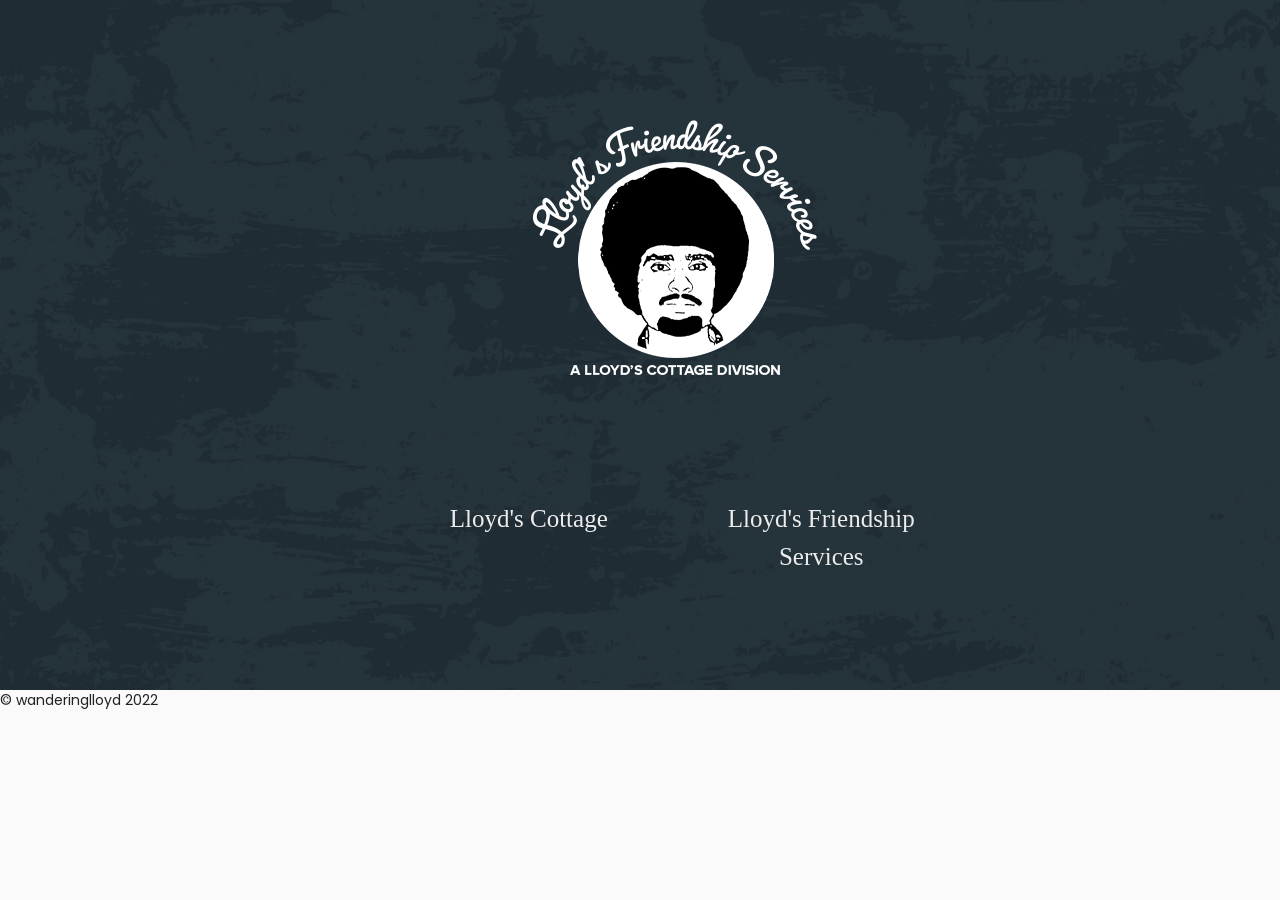
==== commit 0a77e393: "new menu for lfs" ====
--- a/business.off/index.html
+++ b/business.off/index.html
@@ -74,7 +74,7 @@
     			<div class="col-md-3">
     				<div class="box-icon text-center">
     					<a href="lfs/index.html"><div class="title-section">
-    						<h1>Lloyd's FriendShip</h1>
+    						<h1>Lloyd's Friendship Services</h1>
     					</div></a>
     				</div>
     			</div>
--- a/business.off/main/assets/css/master.css
+++ b/business.off/main/assets/css/master.css
@@ -883,9 +883,9 @@
 .title-section:after {
     border-right: 1px solid #fff;
 }
-.title-section h1{font-size: 30px;
-    color: #a5a3a3;
-    font-family: 'Allura', cursive;}
+.title-section h1{font-size: 25px;
+    color: #ececec;
+    font-family: 'Pacifico', cursive;}
 
 .box-icon i {font-size: 45px;}
 .white-bg-icon {
